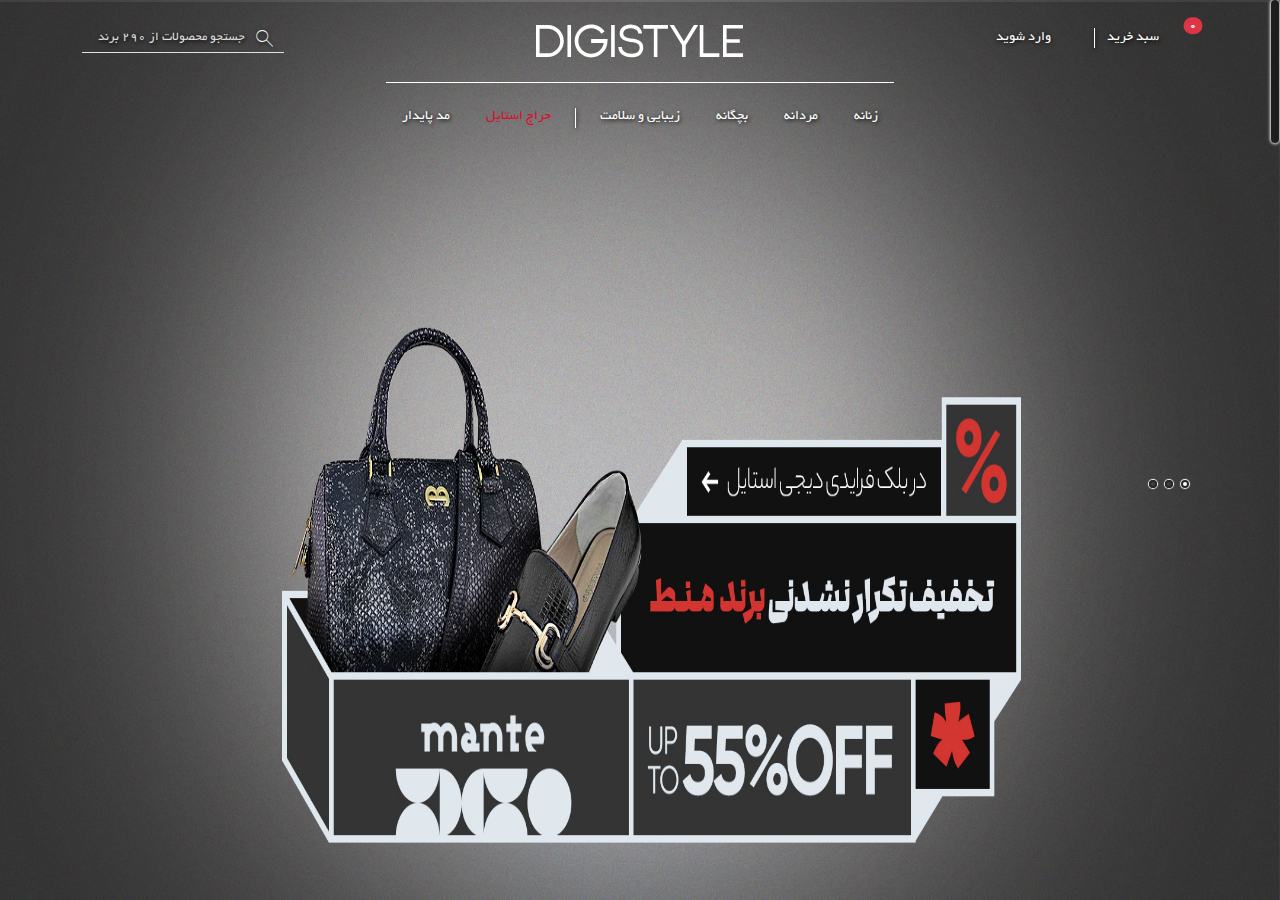
==== index.html @ 7eb0add1 "Create a section of the most popular brands" ====
﻿<!DOCTYPE html>
<html lang="fa" dir="rtl">

<head>
    <meta charset="UTF-8">
    <meta http-equiv="X-UA-Compatible" content="IE=edge">
    <meta name="viewport" content="width=device-width, initial-scale=1.0">
    <title>قالب دیجی استایل</title>

    <link rel="stylesheet" href="./css/bootstrap.rtl.min.css">
    <link rel="stylesheet" href="./css/jquery.custom-scrollbar.css">
    <link rel="stylesheet" href="./css/style.css">

    <link rel="stylesheet" href="./fonticon/css/animation.css">
    <link rel="stylesheet" href="./fonticon/css/fontello-ie7.css">
    <link rel="stylesheet" href="./fonticon/css/fontello.css">
</head>

<body class="BYekan vh-100">

    <!-- bodyBox -->
    <div class="bodyBox mCustomScrollbar HoverSC mCS_noMargin mCS_rightPos overflow-hidden h-100" data-mcs-theme="light">

        <!-- s-header -->
        <section class="s-header vh-100 mb-4">
            <!-- headerBox -->
            <div class="headerBox position-relative d-flex justify-content-center">
                <div class="container header-container mt-4 p-0">
                    <div class="t-header-container container">
                        <div class="t-header-container-box d-flex align-items-start justify-content-between">
                            <div class="r-header-container text-white d-flex align-items-start justify-content-start">
                                <div class="d-flex align-items-center gap-1">
                                    <div class="header-cartBox d-flex align-items-center position-relative">
                                        <span class="cart-badge badge position-absolute translate-middle rounded-pill bg-danger fs-10 pt-1">0</span>
                                        <i class="icon-basket-thin fs-3 text-shadow-dark"></i>
                                        <span class="fs-14 text-shadow-dark">سبد خرید</span>

                                        <div class="header-cart position-absolute start-0 rounded-1 bg-white">
                                            <div class="d-flex justify-content-center align-items-center flex-column py-5 gap-2">
                                                <img src="img/icon/cart-empty.svg" alt="" srcset="">
                                                <span class="fs-5 text-dark mt-1">سبد خرید شما خالی است.</span>

                                                <span class="text-muted mt-5">شاید این صفحات برای شما جذاب باشند</span>
                                                <ul class="list-unstyled d-flex justify-content-center align-items-center gap-2 fs-13">
                                                    <li><a href="#" class="text-info">حراج استایل</a></li>
                                                    <div class="vr-seperator bg-secondary vr-seperator-sm"></div>
                                                    <li><a href="#" class="text-info">برندهای برتر</a></li>
                                                    <div class="vr-seperator bg-secondary vr-seperator-sm"></div>
                                                    <li><a href="#" class="text-info">خانه طراحان ایرانی</a></li>
                                                </ul>
                                            </div>
                                        </div>
                                    </div>
                                    <div class="vr-seperator vr-seperator-md ms-2 box-shadow-dark"></div>
                                    <div class="header-userBox d-flex align-items-center position-relative">
                                        <i class="icon-login-thin fs-3 p-0 m-0 text-shadow-dark"></i>
                                        <span class="fs-14 text-shadow-dark">وارد شوید</span>

                                        <div class="header-user-msg position-absolute bg-white">
                                            <span class="text-dark fs-12 d-block w-100 text-center">وارد حساب کاربری خود
                                                شوید.</span>
                                        </div>
                                    </div>
                                </div>
                            </div>


                            <div class="c-header-container d-flex flex-column px-3">
                                <div class="header-log px-5 pb-4 border-1 border-bottom border-white mb-3 d-flex justify-content-center">
                                    <img src="./img/icon/logo.svg" alt="" srcset="">
                                </div>

                                <!-- header-menu -->
                                <div class="header-menu">
                                    <nav class="nav d-flex align-items-center justify-content-center gap-1">
                                        <li class="nav-item" onmouseenter="openMenu(this)">
                                            <a class="nav-link text-white text-shadow-dark position-relative" href="#">
                                                زنانه
                                                <span class="nav-link-triangle"></span>
                                            </a>
                                            <div class="c-mega-menu position-absolute container bg-white p-0">

                                                <ul class="c-mega-sub-menu border-1 border-bottom border-muted list-unstyled d-flex justify-content-center align-items-center position-relative">
                                                    <li class="c-mega-sub-menu-item fs-15 ">

                                                        <div class="c-mega-sub-menu-title d-flex align-items-center justify-content-center px-4 py-2 gap-2" onmouseenter="showSubMenu(this)">
                                                            <img src="./img/menu-icon/dress.png" alt="" srcset="">
                                                            <span>لباس</span>
                                                        </div>

                                                        <div class="c-mega-sub-menu-body position-absolute vw-100">
                                                            <div class="d-flex align-items-start justify-content-center w-100">
                                                                <div class="c-mega-menu-right mCustomScrollbar col-6">
                                                                    <div class="col-12 d-flex flex-wrap px-3 pb-1">
                                                                        <div class="col-4 d-flex flex-column align-items-start">
                                                                            <h6 class="d-flex align-items-center">خرید لباس زنانه <i class="icon-left-open-1"></i></h6>
                                                                            <ul class="c-mega-menu-cat-list d-flex col-12 flex-column list-unstyled p-0 m-0">
                                                                                <li class="py-2"><a href="#">تی شرت</a>
                                                                                </li>
                                                                                <li class="py-2"><a href="#">پیراهن</a>
                                                                                </li>
                                                                                <li class="py-2"><a href="#">شلوار</a>
                                                                                </li>
                                                                                <li class="py-2"><a href="#">شرت</a>
                                                                                </li>
                                                                                <li class="py-2"><a href="#">تی شرت </a>
                                                                                </li>
                                                                                <li class="py-2"><a href="#">پیراهن
                                                                                        1</a></li>
                                                                                <li class="py-2"><a href="#">شلوار 1</a>
                                                                                </li>
                                                                                <li class="py-2"><a href="#">شرت 1</a>
                                                                                </li>
                                                                            </ul>
                                                                        </div>

                                                                        <div class="col-4 d-flex flex-column align-items-start">
                                                                            <h6 class="d-flex align-items-center">خرید لباس زنانه <i class="icon-left-open-1"></i></h6>
                                                                            <ul class="c-mega-menu-cat-list d-flex col-12 flex-column list-unstyled p-0 m-0">
                                                                                <li class="py-2"><a href="#">تی شرت</a>
                                                                                </li>
                                                                                <li class="py-2"><a href="#">پیراهن</a>
                                                                                </li>
                                                                                <li class="py-2"><a href="#">شلوار</a>
                                                                                </li>
                                                                                <li class="py-2"><a href="#">شرت</a>
                                                                                </li>
                                                                                <li class="py-2"><a href="#">تی شرت </a>
                                                                                </li>
                                                                                <li class="py-2"><a href="#">پیراهن
                                                                                        1</a></li>
                                                                                <li class="py-2"><a href="#">شلوار 1</a>
                                                                                </li>
                                                                                <li class="py-2"><a href="#">شرت 1</a>
                                                                                </li>
                                                                            </ul>
                                                                        </div>

                                                                        <div class="col-4 d-flex flex-column align-items-start">
                                                                            <h6 class="d-flex align-items-center">خرید لباس زنانه <i class="icon-left-open-1"></i></h6>
                                                                            <ul class="c-mega-menu-cat-list d-flex col-12 flex-column list-unstyled p-0 m-0">
                                                                                <li class="py-2"><a href="#">تی شرت</a>
                                                                                </li>
                                                                                <li class="py-2"><a href="#">پیراهن</a>
                                                                                </li>
                                                                                <li class="py-2"><a href="#">شلوار</a>
                                                                                </li>
                                                                                <li class="py-2"><a href="#">شلوار 1</a>
                                                                                </li>
                                                                                <li class="py-2"><a href="#">شرت 1</a>
                                                                                </li>
                                                                            </ul>
                                                                        </div>
                                                                    </div>

                                                                </div>
                                                                <div class="vr-seperator c-mega-menu-seperator align-self-start mt-4 bg-silver col-1">
                                                                </div>
                                                                <div class="c-mega-menu-left col-5 px-4" style="height: 400px;">
                                                                    <h6 class="ps-2">برترین برندهای لباس زنانه</h6>
                                                                    <ul class="c-mega-menu-top-brand d-flex col-12 flex-wrap list-unstyled p-0 m-0">
                                                                        <li class="p-2 col-6">
                                                                            <a href="#"><img src="img/top-brand/1.jpg" alt="" srcset=""></a>
                                                                        </li>
                                                                        <li class="p-2 col-6">
                                                                            <a href="#"><img src="img/top-brand/2.jpg" alt="" srcset=""></a>
                                                                        </li>
                                                                        <li class="p-2 col-6">
                                                                            <a href="#"><img src="img/top-brand/3.jpg" alt="" srcset=""></a>
                                                                        </li>
                                                                        <li class="p-2 col-6">
                                                                            <a href="#"><img src="img/top-brand/4.jpg" alt="" srcset=""></a>
                                                                        </li>
                                                                    </ul>
                                                                </div>
                                                            </div>
                                                        </div>

                                                    </li>
                                                    <li class="c-mega-sub-menu-item fs-15">
                                                        <div class="c-mega-sub-menu-title d-flex align-items-center justify-content-center px-4 py-2 gap-2" onmouseenter="showSubMenu(this)">
                                                            <img src="./img/menu-icon/bag.png" alt="" srcset="">
                                                            <span>کیف</span>
                                                        </div>
                                                        <div class="c-mega-sub-menu-body position-absolute vw-100" style="height: 600px;">
                                                            <div class="d-flex align-items-start justify-content-center w-100">
                                                                <h1>کیف زنانه</h1>
                                                            </div>
                                                        </div>
                                                    </li>
                                                    <li class="c-mega-sub-menu-item fs-15">
                                                        <div class="c-mega-sub-menu-title d-flex align-items-center justify-content-center px-4 py-2 gap-2" onmouseenter="showSubMenu(this)">
                                                            <img src="./img/menu-icon/shoes.png" alt="" srcset="">
                                                            <span>کفش</span>
                                                        </div>
                                                        <div class="c-mega-sub-menu-body position-absolute vw-100" style="height: 600px;">
                                                            <div class="d-flex align-items-start justify-content-center w-100">
                                                                <h1>کفش زنانه</h1>
                                                            </div>
                                                        </div>
                                                    </li>
                                                    <li class="c-mega-sub-menu-item fs-15">
                                                        <div class="c-mega-sub-menu-title d-flex align-items-center justify-content-center px-4 py-2 gap-2" onmouseenter="showSubMenu(this)">
                                                            <img src="./img/menu-icon/sport.png" alt="" srcset="">
                                                            <span>ورزشی</span>
                                                        </div>
                                                        <div class="c-mega-sub-menu-body position-absolute vw-100" style="height: 600px;">
                                                            <div class="d-flex align-items-start justify-content-center w-100">
                                                                <h1>ورزشی زنانه</h1>
                                                            </div>
                                                        </div>

                                                    </li>
                                                </ul>
                                            </div>
                                        </li>
                                        <li class="nav-item" onmouseenter="openMenu(this)">
                                            <a class="nav-link text-white text-shadow-dark position-relative" href="#">
                                                مردانه
                                                <span class="nav-link-triangle"></span>
                                            </a>

                                            <div class="c-mega-menu position-absolute container bg-white p-0">
                                                <ul class="c-mega-sub-menu border-1 border-bottom border-muted list-unstyled d-flex justify-content-center align-items-center position-relative">
                                                    <li class="c-mega-sub-menu-item fs-15">
                                                        <div class="c-mega-sub-menu-title d-flex align-items-center justify-content-center px-4 py-2 gap-2" onmouseenter="showSubMenu(this)">
                                                            <img src="./img/menu-icon/dress.png" alt="" srcset="">
                                                            <span>لباس</span>
                                                        </div>

                                                        <div class="c-mega-sub-menu-body position-absolute vw-100">
                                                            <div class="d-flex align-items-start justify-content-center w-100">
                                                                <div class="c-mega-menu-right mCustomScrollbar col-6">
                                                                    <div class="col-12 d-flex flex-wrap px-3 pb-1">
                                                                        <div class="col-4 d-flex flex-column align-items-start">
                                                                            <h6 class="d-flex align-items-center">خرید لباس زنانه <i class="icon-left-open-1"></i></h6>
                                                                            <ul class="c-mega-menu-cat-list d-flex col-12 flex-column list-unstyled p-0 m-0">
                                                                                <li class="py-2"><a href="#">تی شرت</a>
                                                                                </li>
                                                                                <li class="py-2"><a href="#">پیراهن</a>
                                                                                </li>
                                                                                <li class="py-2"><a href="#">شلوار</a>
                                                                                </li>
                                                                                <li class="py-2"><a href="#">شرت</a>
                                                                                </li>
                                                                                <li class="py-2"><a href="#">تی شرت </a>
                                                                                </li>
                                                                                <li class="py-2"><a href="#">پیراهن
                                                                                        1</a></li>
                                                                                <li class="py-2"><a href="#">شلوار 1</a>
                                                                                </li>
                                                                                <li class="py-2"><a href="#">شرت 1</a>
                                                                                </li>
                                                                            </ul>
                                                                        </div>

                                                                        <div class="col-4 d-flex flex-column align-items-start">
                                                                            <h6 class="d-flex align-items-center">خرید لباس زنانه <i class="icon-left-open-1"></i></h6>
                                                                            <ul class="c-mega-menu-cat-list d-flex col-12 flex-column list-unstyled p-0 m-0">
                                                                                <li class="py-2"><a href="#">تی شرت</a>
                                                                                </li>
                                                                                <li class="py-2"><a href="#">پیراهن</a>
                                                                                </li>
                                                                                <li class="py-2"><a href="#">شلوار</a>
                                                                                </li>
                                                                                <li class="py-2"><a href="#">شرت</a>
                                                                                </li>
                                                                                <li class="py-2"><a href="#">تی شرت </a>
                                                                                </li>
                                                                                <li class="py-2"><a href="#">پیراهن
                                                                                        1</a></li>
                                                                                <li class="py-2"><a href="#">شلوار 1</a>
                                                                                </li>
                                                                                <li class="py-2"><a href="#">شرت 1</a>
                                                                                </li>
                                                                            </ul>
                                                                        </div>

                                                                        <div class="col-4 d-flex flex-column align-items-start">
                                                                            <h6 class="d-flex align-items-center">خرید لباس زنانه <i class="icon-left-open-1"></i></h6>
                                                                            <ul class="c-mega-menu-cat-list d-flex col-12 flex-column list-unstyled p-0 m-0">
                                                                                <li class="py-2"><a href="#">تی شرت</a>
                                                                                </li>
                                                                                <li class="py-2"><a href="#">پیراهن</a>
                                                                                </li>
                                                                                <li class="py-2"><a href="#">شلوار</a>
                                                                                </li>
                                                                                <li class="py-2"><a href="#">شلوار 1</a>
                                                                                </li>
                                                                                <li class="py-2"><a href="#">شرت 1</a>
                                                                                </li>
                                                                            </ul>
                                                                        </div>
                                                                    </div>

                                                                </div>
                                                                <div class="vr-seperator c-mega-menu-seperator align-self-start mt-4 bg-silver col-1">
                                                                </div>
                                                                <div class="c-mega-menu-left col-5 px-4" style="height: 400px;">
                                                                    <h6 class="ps-2">برترین برندهای لباس مردانه</h6>
                                                                    <ul class="c-mega-menu-top-brand d-flex col-12 flex-wrap list-unstyled p-0 m-0">
                                                                        <li class="p-2 col-6">
                                                                            <a href="#"><img src="img/top-brand/1.jpg" alt="" srcset=""></a>
                                                                        </li>
                                                                        <li class="p-2 col-6">
                                                                            <a href="#"><img src="img/top-brand/2.jpg" alt="" srcset=""></a>
                                                                        </li>
                                                                        <li class="p-2 col-6">
                                                                            <a href="#"><img src="img/top-brand/3.jpg" alt="" srcset=""></a>
                                                                        </li>
                                                                        <li class="p-2 col-6">
                                                                            <a href="#"><img src="img/top-brand/4.jpg" alt="" srcset=""></a>
                                                                        </li>
                                                                    </ul>
                                                                </div>
                                                            </div>
                                                        </div>

                                                    </li>
                                                    <li class="c-mega-sub-menu-item fs-15">
                                                        <div class="c-mega-sub-menu-title d-flex align-items-center justify-content-center px-4 py-2 gap-2" onmouseenter="showSubMenu(this)">
                                                            <img src="./img/menu-icon/bag.png" alt="" srcset="">
                                                            <span>کیف</span>
                                                        </div>
                                                        <div class="c-mega-sub-menu-body position-absolute vw-100" style="height: 600px;">
                                                            <div class="d-flex align-items-start justify-content-center w-100">
                                                                <h1>کیف مردانه</h1>
                                                            </div>
                                                        </div>
                                                    </li>
                                                    <li class="c-mega-sub-menu-item fs-15">
                                                        <div class="c-mega-sub-menu-title d-flex align-items-center justify-content-center px-4 py-2 gap-2" onmouseenter="showSubMenu(this)">
                                                            <img src="./img/menu-icon/shoes.png" alt="" srcset="">
                                                            <span>کفش</span>
                                                        </div>
                                                        <div class="c-mega-sub-menu-body position-absolute vw-100" style="height: 600px;">
                                                            <div class="d-flex align-items-start justify-content-center w-100">
                                                                <h1>کفش مردانه</h1>
                                                            </div>
                                                        </div>
                                                    </li>
                                                    <li class="c-mega-sub-menu-item fs-15">
                                                        <div class="c-mega-sub-menu-title d-flex align-items-center justify-content-center px-4 py-2 gap-2" onmouseenter="showSubMenu(this)">
                                                            <img src="./img/menu-icon/sport.png" alt="" srcset="">
                                                            <span>ورزشی</span>
                                                        </div>
                                                        <div class="c-mega-sub-menu-body position-absolute vw-100" style="height: 600px;">
                                                            <div class="d-flex align-items-start justify-content-center w-100">
                                                                <h1>ورزشی مردانه</h1>
                                                            </div>
                                                        </div>

                                                    </li>
                                                </ul>
                                            </div>
                                        </li>
                                        <li class="nav-item" onmouseenter="openMenu(this)">
                                            <a class="nav-link text-white text-shadow-dark position-relative" href="#">
                                                بچگانه
                                                <span class="nav-link-triangle"></span>
                                            </a>
                                            <div class="c-mega-menu position-absolute container bg-white p-0">
                                                <ul class="c-mega-sub-menu border-1 border-bottom border-muted list-unstyled d-flex justify-content-center align-items-center position-relative">
                                                    <li class="c-mega-sub-menu-item fs-15">
                                                        <div class="c-mega-sub-menu-title d-flex align-items-center justify-content-center px-4 py-2 gap-2" onmouseenter="showSubMenu(this)">
                                                            <img src="./img/menu-icon/dress.png" alt="" srcset="">
                                                            <span>لباس</span>
                                                        </div>

                                                        <div class="c-mega-sub-menu-body position-absolute vw-100">
                                                            <div class="d-flex align-items-start justify-content-center w-100">
                                                                <div class="c-mega-menu-right mCustomScrollbar col-6">
                                                                    <div class="col-12 d-flex flex-wrap px-3 pb-1">
                                                                        <div class="col-4 d-flex flex-column align-items-start">
                                                                            <h6 class="d-flex align-items-center">خرید لباس زنانه <i class="icon-left-open-1"></i></h6>
                                                                            <ul class="c-mega-menu-cat-list d-flex col-12 flex-column list-unstyled p-0 m-0">
                                                                                <li class="py-2"><a href="#">تی شرت</a>
                                                                                </li>
                                                                                <li class="py-2"><a href="#">پیراهن</a>
                                                                                </li>
                                                                                <li class="py-2"><a href="#">شلوار</a>
                                                                                </li>
                                                                                <li class="py-2"><a href="#">شرت</a>
                                                                                </li>
                                                                                <li class="py-2"><a href="#">تی شرت </a>
                                                                                </li>
                                                                                <li class="py-2"><a href="#">پیراهن
                                                                                        1</a></li>
                                                                                <li class="py-2"><a href="#">شلوار 1</a>
                                                                                </li>
                                                                                <li class="py-2"><a href="#">شرت 1</a>
                                                                                </li>
                                                                            </ul>
                                                                        </div>

                                                                        <div class="col-4 d-flex flex-column align-items-start">
                                                                            <h6 class="d-flex align-items-center">خرید لباس زنانه <i class="icon-left-open-1"></i></h6>
                                                                            <ul class="c-mega-menu-cat-list d-flex col-12 flex-column list-unstyled p-0 m-0">
                                                                                <li class="py-2"><a href="#">تی شرت</a>
                                                                                </li>
                                                                                <li class="py-2"><a href="#">پیراهن</a>
                                                                                </li>
                                                                                <li class="py-2"><a href="#">شلوار</a>
                                                                                </li>
                                                                                <li class="py-2"><a href="#">شرت</a>
                                                                                </li>
                                                                                <li class="py-2"><a href="#">تی شرت </a>
                                                                                </li>
                                                                                <li class="py-2"><a href="#">پیراهن
                                                                                        1</a></li>
                                                                                <li class="py-2"><a href="#">شلوار 1</a>
                                                                                </li>
                                                                                <li class="py-2"><a href="#">شرت 1</a>
                                                                                </li>
                                                                            </ul>
                                                                        </div>

                                                                        <div class="col-4 d-flex flex-column align-items-start">
                                                                            <h6 class="d-flex align-items-center">خرید لباس زنانه <i class="icon-left-open-1"></i></h6>
                                                                            <ul class="c-mega-menu-cat-list d-flex col-12 flex-column list-unstyled p-0 m-0">
                                                                                <li class="py-2"><a href="#">تی شرت</a>
                                                                                </li>
                                                                                <li class="py-2"><a href="#">پیراهن</a>
                                                                                </li>
                                                                                <li class="py-2"><a href="#">شلوار</a>
                                                                                </li>
                                                                                <li class="py-2"><a href="#">شلوار 1</a>
                                                                                </li>
                                                                                <li class="py-2"><a href="#">شرت 1</a>
                                                                                </li>
                                                                            </ul>
                                                                        </div>
                                                                    </div>

                                                                </div>
                                                                <div class="vr-seperator c-mega-menu-seperator align-self-start mt-4 bg-silver col-1">
                                                                </div>
                                                                <div class="c-mega-menu-left col-5 px-4" style="height: 400px;">
                                                                    <h6 class="ps-2">برترین برندهای لباس بچگانه</h6>
                                                                    <ul class="c-mega-menu-top-brand d-flex col-12 flex-wrap list-unstyled p-0 m-0">
                                                                        <li class="p-2 col-6">
                                                                            <a href="#"><img src="img/top-brand/1.jpg" alt="" srcset=""></a>
                                                                        </li>
                                                                        <li class="p-2 col-6">
                                                                            <a href="#"><img src="img/top-brand/2.jpg" alt="" srcset=""></a>
                                                                        </li>
                                                                        <li class="p-2 col-6">
                                                                            <a href="#"><img src="img/top-brand/3.jpg" alt="" srcset=""></a>
                                                                        </li>
                                                                        <li class="p-2 col-6">
                                                                            <a href="#"><img src="img/top-brand/4.jpg" alt="" srcset=""></a>
                                                                        </li>
                                                                    </ul>
                                                                </div>
                                                            </div>
                                                        </div>

                                                    </li>
                                                    <li class="c-mega-sub-menu-item fs-15">
                                                        <div class="c-mega-sub-menu-title d-flex align-items-center justify-content-center px-4 py-2 gap-2" onmouseenter="showSubMenu(this)">
                                                            <img src="./img/menu-icon/bag.png" alt="" srcset="">
                                                            <span>کیف</span>
                                                        </div>
                                                        <div class="c-mega-sub-menu-body position-absolute vw-100" style="height: 600px;">
                                                            <div class="d-flex align-items-start justify-content-center w-100">
                                                                <h1>کیف بچگانه</h1>
                                                            </div>
                                                        </div>
                                                    </li>
                                                    <li class="c-mega-sub-menu-item fs-15">
                                                        <div class="c-mega-sub-menu-title d-flex align-items-center justify-content-center px-4 py-2 gap-2" onmouseenter="showSubMenu(this)">
                                                            <img src="./img/menu-icon/shoes.png" alt="" srcset="">
                                                            <span>کفش</span>
                                                        </div>
                                                        <div class="c-mega-sub-menu-body position-absolute vw-100" style="height: 600px;">
                                                            <div class="d-flex align-items-start justify-content-center w-100">
                                                                <h1>کفش بچگانه</h1>
                                                            </div>
                                                        </div>
                                                    </li>
                                                    <li class="c-mega-sub-menu-item fs-15">
                                                        <div class="c-mega-sub-menu-title d-flex align-items-center justify-content-center px-4 py-2 gap-2" onmouseenter="showSubMenu(this)">
                                                            <img src="./img/menu-icon/sport.png" alt="" srcset="">
                                                            <span>ورزشی</span>
                                                        </div>
                                                        <div class="c-mega-sub-menu-body position-absolute vw-100" style="height: 600px;">
                                                            <div class="d-flex align-items-start justify-content-center w-100">
                                                                <h1>ورزشی بچگانه</h1>
                                                            </div>
                                                        </div>

                                                    </li>
                                                </ul>
                                            </div>
                                        </li>
                                        <li class="nav-item" onmouseenter="openMenu(this)">
                                            <a class="nav-link text-white text-shadow-dark position-relative" href="#">زیبایی و سلامت</a>
                                        </li>
                                        <div class="vr-seperator vr-seperator-md mx-1 box-shadow-dark"></div>
                                        <li class="nav-item" onmouseenter="openMenu(this)">
                                            <a class="nav-link special text-white" href="#">حراج استایل</a>
                                        </li>
                                        <li class="nav-item" onmouseenter="openMenu(this)">
                                            <a class="nav-link text-white text-shadow-dark position-relative" href="#">مد پایدار</a>
                                        </li>
                                    </nav>
                                </div>
                            </div>
                            <!-- End header-menu -->


                            <div class="l-header-container d-flex justify-content-end align-items-start">
                                <div class="searchBox d-flex align-items-center border-bottom border-1 border-silver pe-3">
                                    <i class="icon-search-thin fs-3 text-white text-shadow-dark"></i>
                                    <span class="text-silver fs-13 text-shadow-dark">جستجو محصولات از 290 برند</span>
                                </div>
                            </div>
                        </div>
                    </div>
                    <!-- t-header-container -->
                </div>

                <!-- Slider -->
                <div class="slider position-absolute top-0 start-0">
                    <div class="position-relative">
                        <ul class="sliderUl border-warning m-0 p-0 d-flex position-relative">
                            <li class="list-unstyled m-0 position-absolute vh-100 vw-100" id="slide-0">
                                <img src="./img/slide-1.jpg" alt="" srcset="">
                            </li>
                            <li class="list-unstyled m-0 position-absolute vh-100 vw-100" id="slide-1">
                                <img src="./img/slide-2.jpg" alt="" srcset="">
                            </li>
                            <li class="list-unstyled m-0 position-absolute vh-100 vw-100" id="slide-2">
                                <img src="./img/slide-3.jpg" alt="" srcset="">
                            </li>
                        </ul>

                        <div class="sliderOperationBox position-absolute">
                            <ul class="list-unstyled sliderPaginateBox d-flex gap-2 d-flex align-items-center justify-content-center">
                                <li class="sliderPaginateItem rounded-circle active" id="sliderPaginateItem-0"></li>
                                <li class="sliderPaginateItem rounded-circle" id="sliderPaginateItem-1"></li>
                                <li class="sliderPaginateItem rounded-circle" id="sliderPaginateItem-2"></li>
                            </ul>
                            <div class="sliderBtnBox d-flex justify-content-between gap-4">
                                <i class="prevSlide icon-arrow-right text-white text-shadow-dark" role="button"></i>
                                <i class="nextSlide icon-arrow-left text-white text-shadow-dark" role="button"></i>
                            </div>

                        </div>
                    </div>
                </div>
                <!-- End Slider -->
            </div>
            <!-- End headerBox -->
        </section>
        <!-- End s-header -->

        <!-- s-weekly-style -->
        <section class="s-weekly-style vh-100 my-5">
            <div class="weekly-style-container container vh-100 py-5 mt-5 position-relative">

                <div class="weekly-style-title d-flex justify-content-between align-items-center position-relative">
                    <h3 class="IRYekan fw-bold bg-white py-2">
                        اســتایلـــ هفتـه
                    </h3>

                    <button type="button" class="btn btn-outline-dark rounded-0 px-4 py-2">خرید همه</button>
                </div>

                <!-- weekly-style-box -->
                <div class="weekly-style-box h-100 d-flex align-items-center">

                    <div class="weekly-style-main-pic my-4 position-relative">
                        <img src="./img/weekly/main.jpg" alt="">
                    </div>

                    <!-- swiper-main -->
                    <div class="swiper-main w-100 d-flex align-items-center mx-4 gap-3 overflow-hidden position-relative" data-m-right="0">

                        <div class="swiper-container d-flex align-items-center">
                            <!-- h-product-items -->
                            <div class="weekly-style-items h-product-items swiper-items d-flex flex-column gap-3 position-relative bg-white">
                                <div class=" h-product-items-top position-relative">
                                    <div class="h-product-overly"></div>
                                    <span class="h-product-items-brand bg-white py-1 px-2 position-relative fs-14">برند</span>
                                    <div class="h-product-items-pic d-flex justify-content-center">
                                        <img src="img/weekly/1.jpg" alt="">
                                    </div>
                                    <div class="h-product-items-size position-absolute">
                                        <div class="h-product-items-size-top d-flex justify-content-between">
                                            <span class="bg-white d-inline-block p-2 fs-14">تک سایز</span>
                                            <span class="h-product-items-off text-white d-inline-block p-2 fs-14">40%</span>
                                        </div>
                                        <div class="bg-white d-flex align-items-center gap-3 p-2 w-100 fs-14">
                                            <a href="#" class="text-dark">L</a>
                                            <a href="#" class="text-dark">M</a>
                                        </div>
                                    </div>
                                </div>
                                <div class="h-product-items-bottom position-relative bg-white d-flex flex-column gap-2 pt-2">
                                    <a href="#" class="text-dark">مانتو کتی زنانه سرژه مدل 216587 یقه پهن سرشانه پیل...</a>
                                    <div class="d-flex align-items-center justify-content-end">
                                        <span class="fs-5">1,499,000</span>
                                        <i class="icon-toman-1 fs-3"></i>
                                    </div>
                                </div>
                            </div>
                            <!-- End h-product-items -->

                            <!-- h-product-items -->
                            <div class="weekly-style-items h-product-items swiper-items d-flex flex-column gap-3 position-relative bg-white">
                                <div class=" h-product-items-top position-relative">
                                    <div class="h-product-overly"></div>
                                    <span class="h-product-items-brand bg-white py-1 px-2 position-relative fs-14">برند</span>
                                    <div class="h-product-items-pic d-flex justify-content-center">
                                        <img src="img/weekly/2.jpg" alt="">
                                    </div>
                                    <div class="h-product-items-size position-absolute">
                                        <div class="h-product-items-size-top d-flex justify-content-between">
                                            <span class="bg-white d-inline-block p-2 fs-14">تک سایز</span>
                                            <span class="h-product-items-off text-white d-inline-block p-2 fs-14">40%</span>
                                        </div>
                                        <div class="bg-white d-flex align-items-center gap-3 p-2 w-100 fs-14">
                                            <a href="#" class="text-dark">L</a>
                                            <a href="#" class="text-dark">M</a>
                                        </div>
                                    </div>
                                </div>
                                <div class="h-product-items-bottom position-relative bg-white d-flex flex-column gap-2 pt-2">
                                    <a href="#" class="text-dark">مانتو کتی زنانه سرژه مدل 216587 یقه پهن سرشانه پیل...</a>
                                    <div class="d-flex align-items-center justify-content-end">
                                        <span class="fs-5">1,499,000</span>
                                        <i class="icon-toman-1 fs-3"></i>
                                    </div>
                                </div>
                            </div>
                            <!-- End h-product-items -->
                            <!-- h-product-items -->
                            <div class="weekly-style-items h-product-items swiper-items d-flex flex-column gap-3 position-relative bg-white">
                                <div class=" h-product-items-top position-relative">
                                    <div class="h-product-overly"></div>
                                    <span class="h-product-items-brand bg-white py-1 px-2 position-relative fs-14">برند</span>
                                    <div class="h-product-items-pic d-flex justify-content-center">
                                        <img src="img/weekly/3.jpg" alt="">
                                    </div>
                                    <div class="h-product-items-size position-absolute">
                                        <div class="h-product-items-size-top d-flex justify-content-between">
                                            <span class="bg-white d-inline-block p-2 fs-14">تک سایز</span>
                                            <span class="h-product-items-off text-white d-inline-block p-2 fs-14">40%</span>
                                        </div>
                                        <div class="bg-white d-flex align-items-center gap-3 p-2 w-100 fs-14">
                                            <a href="#" class="text-dark">L</a>
                                            <a href="#" class="text-dark">M</a>
                                        </div>
                                    </div>
                                </div>
                                <div class="h-product-items-bottom position-relative bg-white d-flex flex-column gap-2 pt-2">
                                    <a href="#" class="text-dark">مانتو کتی زنانه سرژه مدل 216587 یقه پهن سرشانه پیل...</a>
                                    <div class="d-flex align-items-center justify-content-end">
                                        <span class="fs-5">1,499,000</span>
                                        <i class="icon-toman-1 fs-3"></i>
                                    </div>
                                </div>
                            </div>
                            <!-- End h-product-items -->

                            <!-- h-product-items -->
                            <div class="weekly-style-items h-product-items swiper-items d-flex flex-column gap-3 position-relative bg-white">
                                <div class=" h-product-items-top position-relative">
                                    <div class="h-product-overly"></div>
                                    <span class="h-product-items-brand bg-white py-1 px-2 position-relative fs-14">برند</span>
                                    <div class="h-product-items-pic d-flex justify-content-center">
                                        <img src="img/weekly/4.jpg" alt="">
                                    </div>
                                    <div class="h-product-items-size position-absolute">
                                        <div class="h-product-items-size-top d-flex justify-content-between">
                                            <span class="bg-white d-inline-block p-2 fs-14">تک سایز</span>
                                            <span class="h-product-items-off text-white d-inline-block p-2 fs-14">40%</span>
                                        </div>
                                        <div class="bg-white d-flex align-items-center gap-3 p-2 w-100 fs-14">
                                            <a href="#" class="text-dark">L</a>
                                            <a href="#" class="text-dark">M</a>
                                        </div>
                                    </div>
                                </div>
                                <div class="h-product-items-bottom position-relative bg-white d-flex flex-column gap-2 pt-2">
                                    <a href="#" class="text-dark">مانتو کتی زنانه سرژه مدل 216587 یقه پهن سرشانه پیل...</a>
                                    <div class="d-flex align-items-center justify-content-end">
                                        <span class="fs-5">1,499,000</span>
                                        <i class="icon-toman-1 fs-3"></i>
                                    </div>
                                </div>
                            </div>
                            <!-- End h-product-items -->

                        </div>

                        <button type="button" class="swiper-btn swiper-btn-prev icon-right fs-3 px-2 py-3 position-absolute btn btn-light p-0 text-muted disabled" disabled>
                        </button>
                        <button type="button" class="swiper-btn swiper-btn-next icon-left fs-3 px-2 py-3 position-absolute btn btn-light p-0 text-muted">
                        </button>

                    </div>
                    <!-- End swiper-main -->

                </div>
                <!-- End weekly-style-box -->

                <div class="weekly-style-line border border-1 border-dark position-absolute" style="top:30px;"></div>
            </div>

        </section>
        <!-- End s-weekly-style -->


        <!-- s-category-tab -->
        <section class="s-category-tab vh-100 my-5">
            <div class="category-tab-container container">
                <nav class="category-tab-nav">
                    <ul class="nav nav-tabs d-flex justify-content-center gap-2 align-items-center pt-3" role="tablist">
                        <li class="nav-item" role="presentation">
                            <button class="nav-link active fs-5" id="home-tab" data-bs-toggle="tab" data-bs-target="#tab-pane-0" type="button" role="tab" aria-selected="true">مردانه</button>
                        </li>
                        <li class="nav-item" role="presentation">
                            <button class="nav-link fs-5" id="profile-tab" data-bs-toggle="tab" data-bs-target="#tab-pane-1" type="button" role="tab" aria-selected="false">زنانه</button>
                        </li>
                        <li class="nav-item" role="presentation">
                            <button class="nav-link fs-5" id="contact-tab" data-bs-toggle="tab" data-bs-target="#tab-pane-2" type="button" role="tab" aria-selected="false">بچگانه</button>
                        </li>
                        <li class="nav-item" role="presentation">
                            <button class="nav-link fs-5" id="disabled-tab" data-bs-toggle="tab" data-bs-target="#tab-pane-3" type="button" role="tab" aria-selected="false">زیبایی و سلامت</button>
                        </li>
                    </ul>
                </nav>


                <div class="category-tab-content tab-content mt-4">
                    <div class="tab-pane fade show active" id="tab-pane-0" role="tabpanel" tabindex="0">
                        <div class="col-12 d-flex align-items-center flex-wrap">
                            <div class="col-12 p-2">
                                <a href="#" class="category-tab-link position-relative text-black-50">
                                    <img src="img/category-tab/1.jpg" alt="" class="category-tab-img">
                                    <span class="position-absolute bottom-0 start-0 px-3 py-2 bg-white fs-18">لباس مردانه</span>
                                </a>
                            </div>

                            <div class="col-4 p-2">
                                <a href="#" class="category-tab-link position-relative text-black-50">
                                    <img src="img/category-tab/2.jpg" alt="" class="category-tab-img">
                                    <span class="position-absolute bottom-0 start-0 px-3 py-2 bg-white fs-18">کفش مردانه</span>
                                </a>
                            </div>

                            <div class="col-4 p-2">
                                <a href="#" class="category-tab-link position-relative text-black-50">
                                    <img src="img/category-tab/3.jpg" alt="" class="category-tab-img">
                                    <span class="position-absolute bottom-0 start-0 px-3 py-2 bg-white fs-18">اکسسوری مردانه</span>
                                </a>
                            </div>

                            <div class="col-4 p-2">
                                <a href="#" class="category-tab-link position-relative text-black-50">
                                    <img src="img/category-tab/4.jpg" alt="" class="category-tab-img">
                                    <span class="position-absolute bottom-0 start-0 px-3 py-2 bg-white fs-18">ورزشی مردانه</span>
                                </a>
                            </div>
                        </div>
                    </div>


                    <div class="tab-pane fade" id="tab-pane-1" role="tabpanel" tabindex="0">
                        <div class="col-12 d-flex align-items-center flex-wrap">
                            <div class="col-12 p-2">
                                <a href="#" class="category-tab-link position-relative text-black-50">
                                    <img src="img/category-tab/1-1.jpg" alt="" class="category-tab-img">
                                    <span class="position-absolute bottom-0 start-0 px-3 py-2 bg-white fs-18">لباس زنانه</span>
                                </a>
                            </div>

                            <div class="col-4 p-2">
                                <a href="#" class="category-tab-link position-relative text-black-50">
                                    <img src="img/category-tab/1-2.jpg" alt="" class="category-tab-img">
                                    <span class="position-absolute bottom-0 start-0 px-3 py-2 bg-white fs-18">کفش زنانه</span>
                                </a>
                            </div>

                            <div class="col-4 p-2">
                                <a href="#" class="category-tab-link position-relative text-black-50">
                                    <img src="img/category-tab/1-3.jpg" alt="" class="category-tab-img">
                                    <span class="position-absolute bottom-0 start-0 px-3 py-2 bg-white fs-18">اکسسوری زنانه</span>
                                </a>
                            </div>

                            <div class="col-4 p-2">
                                <a href="#" class="category-tab-link position-relative text-black-50">
                                    <img src="img/category-tab/1-4.jpg" alt="" class="category-tab-img">
                                    <span class="position-absolute bottom-0 start-0 px-3 py-2 bg-white fs-18">ورزشی زنانه</span>
                                </a>
                            </div>
                        </div>
                    </div>

                    <div class="tab-pane fade" id="tab-pane-2" role="tabpanel" tabindex="0">
                        <div class="col-12 d-flex align-items-center flex-wrap">
                            <div class="col-12 p-2">
                                <a href="#" class="category-tab-link position-relative text-black-50">
                                    <img src="img/category-tab/2-1.jpg" alt="" class="category-tab-img">
                                    <span class="position-absolute bottom-0 start-0 px-3 py-2 bg-white fs-18">لباس زنانه</span>
                                </a>
                            </div>

                            <div class="col-6 p-2">
                                <a href="#" class="category-tab-link position-relative text-black-50">
                                    <img src="img/category-tab/2-2.jpg" alt="" class="category-tab-img">
                                    <span class="position-absolute bottom-0 start-0 px-3 py-2 bg-white fs-18">کفش زنانه</span>
                                </a>
                            </div>

                            <div class="col-6 p-2">
                                <a href="#" class="category-tab-link position-relative text-black-50">
                                    <img src="img/category-tab/2-3.jpg" alt="" class="category-tab-img">
                                    <span class="position-absolute bottom-0 start-0 px-3 py-2 bg-white fs-18">اکسسوری زنانه</span>
                                </a>
                            </div>
                        </div>
                    </div>
                    <div class="tab-pane fade" id="tab-pane-3" role="tabpanel" tabindex="0">
                        <div class="col-12 d-flex align-items-center flex-wrap">
                            <div class="col-12 p-2">
                                <a href="#" class="category-tab-link position-relative text-black-50">
                                    <img src="img/category-tab/3-1.jpg" alt="" class="category-tab-img">
                                    <span class="position-absolute bottom-0 start-0 px-3 py-2 bg-white fs-18">لباس زنانه</span>
                                </a>
                            </div>

                            <div class="col-3 p-2">
                                <a href="#" class="category-tab-link position-relative text-black-50">
                                    <img src="img/category-tab/3-2.jpg" alt="" class="category-tab-img">
                                    <span class="position-absolute bottom-0 start-0 px-3 py-2 bg-white fs-18">کفش زنانه</span>
                                </a>
                            </div>

                            <div class="col-3 p-2">
                                <a href="#" class="category-tab-link position-relative text-black-50">
                                    <img src="img/category-tab/3-3.jpg" alt="" class="category-tab-img">
                                    <span class="position-absolute bottom-0 start-0 px-3 py-2 bg-white fs-18">اکسسوری زنانه</span>
                                </a>
                            </div>

                            <div class="col-3 p-2">
                                <a href="#" class="category-tab-link position-relative text-black-50">
                                    <img src="img/category-tab/3-4.jpg" alt="" class="category-tab-img">
                                    <span class="position-absolute bottom-0 start-0 px-3 py-2 bg-white fs-18">کفش زنانه</span>
                                </a>
                            </div>

                            <div class="col-3 p-2">
                                <a href="#" class="category-tab-link position-relative text-black-50">
                                    <img src="img/category-tab/3-5.jpg" alt="" class="category-tab-img">
                                    <span class="position-absolute bottom-0 start-0 px-3 py-2 bg-white fs-18">اکسسوری زنانه</span>
                                </a>
                            </div>
                        </div>
                    </div>
                </div>

            </div>
        </section>
        <!-- End s-category-tab -->

        <!-- s-bestselling -->
        <section class="s-bestselling m-0 d-flex align-items-center">
            <div class="bestselling-container container d-flex py-5 mt-5 position-relative">

                <div class="bestselling-right col-2 d-flex flex-column align-items-start justify-content-between h-100">
                    <span class="IRYekan fw-bold fs-4"> پرفـــروش تریـن‌های اخــیــــــــر </span>
                    <button type="button" class="btn btn-outline-dark py-2 px-3 rounded-0">مشاهده همه</button>
                </div>

                <!-- swiper-main -->
                <div class="swiper-main w-100 d-flex overflow-hidden position-relative" data-m-right="0">

                    <div class="swiper-container d-flex align-items-center">
                        <!-- h-product-items -->
                        <div class="bestselling-items h-product-items swiper-items d-flex flex-column gap-3 position-relative bg-white">
                            <div class=" h-product-items-top position-relative">
                                <div class="h-product-overly"></div>
                                <span class="h-product-items-brand bg-white py-1 px-2 position-relative fs-14">برند</span>
                                <div class="h-product-items-pic d-flex justify-content-center">
                                    <img src="img/bestsell/1.jpg" alt="">
                                </div>
                                <div class="h-product-items-size position-absolute">
                                    <div class="h-product-items-size-top d-flex justify-content-between">
                                        <span class="bg-white d-inline-block p-2 fs-14">تک سایز</span>
                                        <span class="h-product-items-off text-white d-inline-block p-2 fs-14">40%</span>
                                    </div>
                                    <div class="bg-white d-flex align-items-center gap-3 p-2 w-100 fs-14">
                                        <a href="#" class="text-dark">L</a>
                                        <a href="#" class="text-dark">M</a>
                                    </div>
                                </div>
                            </div>
                            <div class="h-product-items-bottom position-relative bg-white d-flex flex-column gap-2 pt-2">
                                <a href="#" class="text-dark">مانتو کتی زنانه سرژه مدل 216587 یقه پهن سرشانه پیل...</a>
                                <div class="d-flex align-items-center justify-content-end">
                                    <span class="fs-5">1,499,000</span>
                                    <i class="icon-toman-1 fs-3"></i>
                                </div>
                            </div>
                        </div>
                        <!-- End h-product-items -->

                        <!-- h-product-items -->
                        <div class="bestselling-items h-product-items swiper-items d-flex flex-column gap-3 position-relative bg-white">
                            <div class=" h-product-items-top position-relative">
                                <div class="h-product-overly"></div>
                                <span class="h-product-items-brand bg-white py-1 px-2 position-relative fs-14">برند</span>
                                <div class="h-product-items-pic d-flex justify-content-center">
                                    <img src="img/bestsell/2.jpg" alt="">
                                </div>
                                <div class="h-product-items-size position-absolute">
                                    <div class="h-product-items-size-top d-flex justify-content-between">
                                        <span class="bg-white d-inline-block p-2 fs-14">تک سایز</span>
                                        <span class="h-product-items-off text-white d-inline-block p-2 fs-14">40%</span>
                                    </div>
                                    <div class="bg-white d-flex align-items-center gap-3 p-2 w-100 fs-14">
                                        <a href="#" class="text-dark">L</a>
                                        <a href="#" class="text-dark">M</a>
                                    </div>
                                </div>
                            </div>
                            <div class="h-product-items-bottom position-relative bg-white d-flex flex-column gap-2 pt-2">
                                <a href="#" class="text-dark">مانتو کتی زنانه سرژه مدل 216587 یقه پهن سرشانه پیل...</a>
                                <div class="d-flex align-items-center justify-content-end">
                                    <span class="fs-5">1,499,000</span>
                                    <i class="icon-toman-1 fs-3"></i>
                                </div>
                            </div>
                        </div>
                        <!-- End h-product-items -->

                        <!-- h-product-items -->
                        <div class="bestselling-items h-product-items swiper-items d-flex flex-column gap-3 position-relative bg-white">
                            <div class=" h-product-items-top position-relative">
                                <div class="h-product-overly"></div>
                                <span class="h-product-items-brand bg-white py-1 px-2 position-relative fs-14">برند</span>
                                <div class="h-product-items-pic d-flex justify-content-center">
                                    <img src="img/bestsell/3.jpg" alt="">
                                </div>
                                <div class="h-product-items-size position-absolute">
                                    <div class="h-product-items-size-top d-flex justify-content-between">
                                        <span class="bg-white d-inline-block p-2 fs-14">تک سایز</span>
                                        <span class="h-product-items-off text-white d-inline-block p-2 fs-14">40%</span>
                                    </div>
                                    <div class="bg-white d-flex align-items-center gap-3 p-2 w-100 fs-14">
                                        <a href="#" class="text-dark">L</a>
                                        <a href="#" class="text-dark">M</a>
                                    </div>
                                </div>
                            </div>
                            <div class="h-product-items-bottom position-relative bg-white d-flex flex-column gap-2 pt-2">
                                <a href="#" class="text-dark">مانتو کتی زنانه سرژه مدل 216587 یقه پهن سرشانه پیل...</a>
                                <div class="d-flex align-items-center justify-content-end">
                                    <span class="fs-5">1,499,000</span>
                                    <i class="icon-toman-1 fs-3"></i>
                                </div>
                            </div>
                        </div>
                        <!-- End h-product-items -->

                        <!-- h-product-items -->
                        <div class="bestselling-items h-product-items swiper-items d-flex flex-column gap-3 position-relative bg-white">
                            <div class=" h-product-items-top position-relative">
                                <div class="h-product-overly"></div>
                                <span class="h-product-items-brand bg-white py-1 px-2 position-relative fs-14">برند</span>
                                <div class="h-product-items-pic d-flex justify-content-center">
                                    <img src="img/bestsell/4.jpg" alt="">
                                </div>
                                <div class="h-product-items-size position-absolute">
                                    <div class="h-product-items-size-top d-flex justify-content-between">
                                        <span class="bg-white d-inline-block p-2 fs-14">تک سایز</span>
                                        <span class="h-product-items-off text-white d-inline-block p-2 fs-14">40%</span>
                                    </div>
                                    <div class="bg-white d-flex align-items-center gap-3 p-2 w-100 fs-14">
                                        <a href="#" class="text-dark">L</a>
                                        <a href="#" class="text-dark">M</a>
                                    </div>
                                </div>
                            </div>
                            <div class="h-product-items-bottom position-relative bg-white d-flex flex-column gap-2 pt-2">
                                <a href="#" class="text-dark">مانتو کتی زنانه سرژه مدل 216587 یقه پهن سرشانه پیل...</a>
                                <div class="d-flex align-items-center justify-content-end">
                                    <span class="fs-5">1,499,000</span>
                                    <i class="icon-toman-1 fs-3"></i>
                                </div>
                            </div>
                        </div>
                        <!-- End h-product-items -->

                        <!-- h-product-items -->
                        <div class="bestselling-items h-product-items swiper-items d-flex flex-column gap-3 position-relative bg-white">
                            <div class=" h-product-items-top position-relative">
                                <div class="h-product-overly"></div>
                                <span class="h-product-items-brand bg-white py-1 px-2 position-relative fs-14">برند</span>
                                <div class="h-product-items-pic d-flex justify-content-center">
                                    <img src="img/bestsell/5.jpg" alt="">
                                </div>
                                <div class="h-product-items-size position-absolute">
                                    <div class="h-product-items-size-top d-flex justify-content-between">
                                        <span class="bg-white d-inline-block p-2 fs-14">تک سایز</span>
                                        <span class="h-product-items-off text-white d-inline-block p-2 fs-14">40%</span>
                                    </div>
                                    <div class="bg-white d-flex align-items-center gap-3 p-2 w-100 fs-14">
                                        <a href="#" class="text-dark">L</a>
                                        <a href="#" class="text-dark">M</a>
                                    </div>
                                </div>
                            </div>
                            <div class="h-product-items-bottom position-relative bg-white d-flex flex-column gap-2 pt-2">
                                <a href="#" class="text-dark">مانتو کتی زنانه سرژه مدل 216587 یقه پهن سرشانه پیل...</a>
                                <div class="d-flex align-items-center justify-content-end">
                                    <span class="fs-5">1,499,000</span>
                                    <i class="icon-toman-1 fs-3"></i>
                                </div>
                            </div>
                        </div>
                        <!-- End h-product-items -->

                        <!-- h-product-items -->
                        <div class="bestselling-items h-product-items swiper-items d-flex flex-column gap-3 position-relative bg-white">
                            <div class=" h-product-items-top position-relative">
                                <div class="h-product-overly"></div>
                                <span class="h-product-items-brand bg-white py-1 px-2 position-relative fs-14">برند</span>
                                <div class="h-product-items-pic d-flex justify-content-center">
                                    <img src="img/bestsell/6.jpg" alt="">
                                </div>
                                <div class="h-product-items-size position-absolute">
                                    <div class="h-product-items-size-top d-flex justify-content-between">
                                        <span class="bg-white d-inline-block p-2 fs-14">تک سایز</span>
                                        <span class="h-product-items-off text-white d-inline-block p-2 fs-14">40%</span>
                                    </div>
                                    <div class="bg-white d-flex align-items-center gap-3 p-2 w-100 fs-14">
                                        <a href="#" class="text-dark">L</a>
                                        <a href="#" class="text-dark">M</a>
                                    </div>
                                </div>
                            </div>
                            <div class="h-product-items-bottom position-relative bg-white d-flex flex-column gap-2 pt-2">
                                <a href="#" class="text-dark">مانتو کتی زنانه سرژه مدل 216587 یقه پهن سرشانه پیل...</a>
                                <div class="d-flex align-items-center justify-content-end">
                                    <span class="fs-5">1,499,000</span>
                                    <i class="icon-toman-1 fs-3"></i>
                                </div>
                            </div>
                        </div>
                        <!-- End h-product-items -->

                    </div>


                    <button type="button" class="swiper-btn swiper-btn-prev icon-right fs-3 px-2 py-3 position-absolute btn btn-light p-0 text-muted disabled" disabled>
                    </button>
                    <button type="button" class="swiper-btn swiper-btn-next icon-left fs-3 px-2 py-3 position-absolute btn btn-light p-0 text-muted">
                    </button>

                </div>
                <!-- End swiper-main -->
            </div>
        </section>
        <!-- End s-bestselling -->


        <!-- s-popular-brands -->
        <section class="s-popular-brands my-5 position-relative">
            <div class="popular-brands-title container d-flex align-items-center justify-content-between py-3">
                <span class="IRYekan fs-3 fw-bolder">محــبوبــــ‌ترینــ بــرنــدها</span>
                <a href="#" class="text-dark">
                    <div class="d-flex align-items-center gap-1">
                        <span class="fs-6 align-middle">مشاهده همه برندها</span>
                        <i class="icon-left "></i>
                    </div>
                </a>
            </div>
            <!-- popular-brands-main -->
            <div class="popular-brands-main position-relative vw-100 vh-100">
                <!-- popular-brands-container -->
                <div class="popular-brands-container container position-relative vh-100 mb-3">
                    <div class="popular-brands-box h-100 d-flex align-items-start col-12">
                        <div class="popular-brands-icon d-flex flex-column align-items-center justify-content-center gap-2 col-2">
                            <div class="w-100 text-center">
                                <img src="img/popular-brands/brand/1.png" alt="" class="w-50">
                            </div>
                            <a href="#" class="text-dark">
                                <div class="d-flex align-items-center gap-1">
                                    <span class="fs-6 align-middle">مشاهده همه محصولات</span>
                                    <i class="icon-left "></i>
                                </div>
                            </a>
                        </div>
                        <div class="popular-brands-product d-flex align-items-start h-100 col-10 px-2 pt-5">

                            <!-- h-product-items -->
                            <div class="popular-brands-product-items h-product-items col-4 px-2 d-flex flex-column gap-3 position-relative">
                                <div class=" h-product-items-top position-relative bg-white">
                                    <div class="h-product-overly"></div>
                                    <span class="h-product-items-brand bg-white py-1 px-2 position-relative fs-14">برند</span>
                                    <div class="h-product-items-pic d-flex justify-content-center">
                                        <img src="img/popular-brands/product/1.jpg" alt="">
                                    </div>
                                    <div class="h-product-items-size position-absolute">
                                        <div class="h-product-items-size-top d-flex justify-content-between">
                                            <span class="bg-white d-inline-block p-2 fs-14">تک سایز</span>
                                            <span class="h-product-items-off text-white d-inline-block p-2 fs-14">40%</span>
                                        </div>
                                        <div class="bg-white d-flex align-items-center gap-3 p-2 w-100 fs-14">
                                            <a href="#" class="text-dark">L</a>
                                            <a href="#" class="text-dark">M</a>
                                        </div>
                                    </div>
                                </div>
                                <div class="h-product-items-bottom position-relative bg-white d-flex flex-column gap-2 pt-2">
                                    <a href="#" class="text-dark">مانتو کتی زنانه سرژه مدل 216587 یقه پهن سرشانه پیل...</a>
                                    <div class="d-flex align-items-center justify-content-end">
                                        <span class="fs-5">1,499,000</span>
                                        <i class="icon-toman-1 fs-3"></i>
                                    </div>
                                </div>
                            </div>
                            <!-- End h-product-items -->

                            <!-- h-product-items -->
                            <div class="popular-brands-product-items h-product-items col-4 px-2 d-flex flex-column gap-3 position-relative">
                                <div class=" h-product-items-top position-relative  bg-white">
                                    <div class="h-product-overly"></div>
                                    <span class="h-product-items-brand bg-white py-1 px-2 position-relative fs-14">برند</span>
                                    <div class="h-product-items-pic d-flex justify-content-center">
                                        <img src="img/popular-brands/product/2.jpg" alt="">
                                    </div>
                                    <div class="h-product-items-size position-absolute">
                                        <div class="h-product-items-size-top d-flex justify-content-between">
                                            <span class="bg-white d-inline-block p-2 fs-14">تک سایز</span>
                                            <span class="h-product-items-off text-white d-inline-block p-2 fs-14">40%</span>
                                        </div>
                                        <div class="bg-white d-flex align-items-center gap-3 p-2 w-100 fs-14">
                                            <a href="#" class="text-dark">L</a>
                                            <a href="#" class="text-dark">M</a>
                                        </div>
                                    </div>
                                </div>
                                <div class="h-product-items-bottom position-relative bg-white d-flex flex-column gap-2 pt-2">
                                    <a href="#" class="text-dark">مانتو کتی زنانه سرژه مدل 216587 یقه پهن سرشانه پیل...</a>
                                    <div class="d-flex align-items-center justify-content-end">
                                        <span class="fs-5">1,499,000</span>
                                        <i class="icon-toman-1 fs-3"></i>
                                    </div>
                                </div>
                            </div>
                            <!-- End h-product-items -->

                            <!-- h-product-items -->
                            <div class="popular-brands-product-items h-product-items col-4 px-2 d-flex flex-column gap-3 position-relative">
                                <div class=" h-product-items-top position-relative  bg-white">
                                    <div class="h-product-overly"></div>
                                    <span class="h-product-items-brand bg-white py-1 px-2 position-relative fs-14">برند</span>
                                    <div class="h-product-items-pic d-flex justify-content-center">
                                        <img src="img/popular-brands/product/3.jpg" alt="">
                                    </div>
                                    <div class="h-product-items-size position-absolute">
                                        <div class="h-product-items-size-top d-flex justify-content-between">
                                            <span class="bg-white d-inline-block p-2 fs-14">تک سایز</span>
                                            <span class="h-product-items-off text-white d-inline-block p-2 fs-14">40%</span>
                                        </div>
                                        <div class="bg-white d-flex align-items-center gap-3 p-2 w-100 fs-14">
                                            <a href="#" class="text-dark">L</a>
                                            <a href="#" class="text-dark">M</a>
                                        </div>
                                    </div>
                                </div>
                                <div class="h-product-items-bottom position-relative bg-white d-flex flex-column gap-2 pt-2">
                                    <a href="#" class="text-dark">مانتو کتی زنانه سرژه مدل 216587 یقه پهن سرشانه پیل...</a>
                                    <div class="d-flex align-items-center justify-content-end">
                                        <span class="fs-5">1,499,000</span>
                                        <i class="icon-toman-1 fs-3"></i>
                                    </div>
                                </div>
                            </div>
                            <!-- End h-product-items -->

                        </div>
                    </div>
                </div>
                <!-- End popular-brands-container -->
                <div class="popular-brands-line vw-100 position-absolute">
                </div>
            </div>
            <!-- End popular-brands-main -->

            <!-- popular-brands-main -->
            <div class="popular-brands-main position-relative vw-100 vh-100">
                <!-- popular-brands-container -->
                <div class="popular-brands-container container position-relative vh-100">
                    <div class="popular-brands-box h-100 d-flex flex-row-reverse align-items-start col-12">
                        <div class="popular-brands-icon d-flex flex-column align-items-center justify-content-center gap-2 col-2">
                            <div class="w-100 text-center">
                                <img src="img/popular-brands/brand/1.png" alt="" class="w-50">
                            </div>
                            <a href="#" class="text-dark">
                                <div class="d-flex align-items-center gap-1">
                                    <span class="fs-6 align-middle">مشاهده همه محصولات</span>
                                    <i class="icon-left "></i>
                                </div>
                            </a>
                        </div>
                        <div class="popular-brands-product d-flex align-items-start h-100 col-10 px-2 pt-5">

                            <!-- h-product-items -->
                            <div class="popular-brands-product-items h-product-items col-4 px-2 d-flex flex-column gap-3 position-relative">
                                <div class=" h-product-items-top position-relative bg-white">
                                    <div class="h-product-overly"></div>
                                    <span class="h-product-items-brand bg-white py-1 px-2 position-relative fs-14">برند</span>
                                    <div class="h-product-items-pic d-flex justify-content-center">
                                        <img src="img/popular-brands/product/1.jpg" alt="">
                                    </div>
                                    <div class="h-product-items-size position-absolute">
                                        <div class="h-product-items-size-top d-flex justify-content-between">
                                            <span class="bg-white d-inline-block p-2 fs-14">تک سایز</span>
                                            <span class="h-product-items-off text-white d-inline-block p-2 fs-14">40%</span>
                                        </div>
                                        <div class="bg-white d-flex align-items-center gap-3 p-2 w-100 fs-14">
                                            <a href="#" class="text-dark">L</a>
                                            <a href="#" class="text-dark">M</a>
                                        </div>
                                    </div>
                                </div>
                                <div class="h-product-items-bottom position-relative bg-white d-flex flex-column gap-2 pt-2">
                                    <a href="#" class="text-dark">مانتو کتی زنانه سرژه مدل 216587 یقه پهن سرشانه پیل...</a>
                                    <div class="d-flex align-items-center justify-content-end">
                                        <span class="fs-5">1,499,000</span>
                                        <i class="icon-toman-1 fs-3"></i>
                                    </div>
                                </div>
                            </div>
                            <!-- End h-product-items -->

                            <!-- h-product-items -->
                            <div class="popular-brands-product-items h-product-items col-4 px-2 d-flex flex-column gap-3 position-relative">
                                <div class=" h-product-items-top position-relative  bg-white">
                                    <div class="h-product-overly"></div>
                                    <span class="h-product-items-brand bg-white py-1 px-2 position-relative fs-14">برند</span>
                                    <div class="h-product-items-pic d-flex justify-content-center">
                                        <img src="img/popular-brands/product/2.jpg" alt="">
                                    </div>
                                    <div class="h-product-items-size position-absolute">
                                        <div class="h-product-items-size-top d-flex justify-content-between">
                                            <span class="bg-white d-inline-block p-2 fs-14">تک سایز</span>
                                            <span class="h-product-items-off text-white d-inline-block p-2 fs-14">40%</span>
                                        </div>
                                        <div class="bg-white d-flex align-items-center gap-3 p-2 w-100 fs-14">
                                            <a href="#" class="text-dark">L</a>
                                            <a href="#" class="text-dark">M</a>
                                        </div>
                                    </div>
                                </div>
                                <div class="h-product-items-bottom position-relative bg-white d-flex flex-column gap-2 pt-2">
                                    <a href="#" class="text-dark">مانتو کتی زنانه سرژه مدل 216587 یقه پهن سرشانه پیل...</a>
                                    <div class="d-flex align-items-center justify-content-end">
                                        <span class="fs-5">1,499,000</span>
                                        <i class="icon-toman-1 fs-3"></i>
                                    </div>
                                </div>
                            </div>
                            <!-- End h-product-items -->

                            <!-- h-product-items -->
                            <div class="popular-brands-product-items h-product-items col-4 px-2 d-flex flex-column gap-3 position-relative">
                                <div class=" h-product-items-top position-relative  bg-white">
                                    <div class="h-product-overly"></div>
                                    <span class="h-product-items-brand bg-white py-1 px-2 position-relative fs-14">برند</span>
                                    <div class="h-product-items-pic d-flex justify-content-center">
                                        <img src="img/popular-brands/product/3.jpg" alt="">
                                    </div>
                                    <div class="h-product-items-size position-absolute">
                                        <div class="h-product-items-size-top d-flex justify-content-between">
                                            <span class="bg-white d-inline-block p-2 fs-14">تک سایز</span>
                                            <span class="h-product-items-off text-white d-inline-block p-2 fs-14">40%</span>
                                        </div>
                                        <div class="bg-white d-flex align-items-center gap-3 p-2 w-100 fs-14">
                                            <a href="#" class="text-dark">L</a>
                                            <a href="#" class="text-dark">M</a>
                                        </div>
                                    </div>
                                </div>
                                <div class="h-product-items-bottom position-relative bg-white d-flex flex-column gap-2 pt-2">
                                    <a href="#" class="text-dark">مانتو کتی زنانه سرژه مدل 216587 یقه پهن سرشانه پیل...</a>
                                    <div class="d-flex align-items-center justify-content-end">
                                        <span class="fs-5">1,499,000</span>
                                        <i class="icon-toman-1 fs-3"></i>
                                    </div>
                                </div>
                            </div>
                            <!-- End h-product-items -->

                        </div>
                    </div>
                </div>
                <!-- End popular-brands-container -->

                <div class="popular-brands-line vw-100 position-absolute">
                </div>
            </div>
            <!-- End popular-brands-main -->

        </section>
        <!-- End s-popular-brand -->


        <br>
        <br>
        <br>
        <br>

    </div>
    <!-- End bodyBox -->





</body>

<script src="./js/bootstrap.bundle.js"></script>
<script src="./js/jquery-3.7.1.min.js"></script>
<script src="./js/jquery.custom-scrollbar.js"></script>
<script src="./js/style.js"></script>

</html>
---- css/style.css ----
﻿/********General*********/

@font-face {
    font-family: 'BYekan';
    src: url('../fonts/BYekan.ttf') format('truetype'), url('../fonts/BYekan.eot'), url('../fonts/BYekan.woff') format('woff');
}

@font-face {
    font-family: 'Vazir';
    src: url('../fonts/Vazir.ttf') format('truetype'), url('../fonts/Vazir.eot'), url('../fonts/Vazir.woff') format('woff');
}

@font-face {
    font-family: 'IRANYekan';
    src: url('../fonts/IRANYekan.ttf') format('truetype'), url('../fonts/IRANYekan.eot'), url('../fonts/IRANYekan.woff2') format('woff2');
}

.BYekan {
    font-family: 'BYekan', Tahoma, Geneva, Verdana, sans-serif;
}

.vazir {
    font-family: 'Vazir', Tahoma, Geneva, Verdana, sans-serif;
}

.IRYekan {
    font-family: 'IRANYekan', Tahoma, Geneva, Verdana, sans-serif;
}

a {
    text-decoration: none;
}

.vr-seperator {
    width: 1px;
    height: 10px;
    background-color: #fff;
}

.vr-seperator-sm {
    height: 10px !important;
}

.vr-seperator-md {
    height: 20px !important;
}

.vr-seperator-lg {
    height: 40px !important;
}

.vr-seperator-xl {
    height: 60px !important;
}

.vr-seperator-xxl {
    height: 80px !important;
}

.text-light-silver {
    color: var(--light-silver);
}

.text-silver {
    color: var(--silver);
}

.border-light-silver {
    border-color: var(--light-silver);
}

.border-silver {
    border-color: var(--silver);
}

.bg-light-silver {
    background-color: var(--light-silver);
}

.bg-silver {
    background-color: var(--silver);
}

.fs-9 {
    font-size: 9px;
}

.fs-10 {
    font-size: 10px;
}

.fs-11 {
    font-size: 11px;
}

.fs-12 {
    font-size: 12px;
}

.fs-13 {
    font-size: 13px;
}

.fs-14 {
    font-size: 14px;
}

.fs-15 {
    font-size: 15px;
}

.fs-18 {
    font-size: 18px;
}

.text-shadow-dark {
    text-shadow: 0.6pt 0.6pt 4px #000000;
}

.box-shadow-dark {
    box-shadow: 0.6pt 0.6pt 4px #000000;
}

.text-shadow-light {
    text-shadow: 0.6pt 0.6pt 4px #fff;
}

.box-shadow-light {
    box-shadow: 0.6pt 0.6pt 4px #fff;
}

:root {
    --light-silver: #ececec;
    --silver: #dddddd;
}

.mCS_rightPos .mCSB_container {
    margin: 0 !important;
}

.mCSB_scrollTools {
    z-index: 1000;
    width: 8px;
}

.mCSB_draggerContainer {
    width: 8px;
}

.mCSB_dragger_bar {
    width: 8px !important;
    background-color: rgb(29, 29, 29) !important;
    box-shadow: 0 0 3px 1px #f5f5f5;
}

.swiper-container {
    transition: margin 500ms ease-in-out;
}

.swiper-btn {
    top: 50%;
    transform: translateY(-50%);
    z-index: 8;
    border-radius: 0 !important;
}

.swiper-btn {
    background-color: transparent !important;
    box-shadow: none !important;
    border: none;
}

.swiper-btn {
    background-color: rgba(255, 255, 255, 0.7) !important;
    color: rgb(95, 95, 95)
}

.swiper-btn {
    border: 2px solid transparent;
    box-shadow: 0 0 6px 2px transparent;
    transition: 0.2s;
    -o-transition: 0.2s;
    -moz-transition: 0.2s;
    -webkit-transition: 0.2s;
}

.swiper-btn:active {
    border: 2px solid #fff;
    box-shadow: 0 0 6px 3px #fff;
    transition: 0.2s;
    -o-transition: 0.2s;
    -moz-transition: 0.2s;
    -webkit-transition: 0.2s;
}

.swiper-btn.disabled {
    color: #aaa !important;
    background-color: rgba(218, 218, 218, 0.7) !important;
}

.swiper-btn-next {
    left: 0;
}

.swiper-btn-prev {
    right: 0;
}


/*****************/


/********Head**********/

.bodyBox {
    max-height: 100%;
}

.header-container {
    z-index: 5;
}

.slider .sliderUl>li {
    z-index: 3;
    display: none;
}

.slider .sliderUl>li:first-child {
    display: block;
}

.slider .sliderUl img {
    width: 100%;
    height: 100%;
}

.header-menu .nav .nav-item {
    font-size: 14px;
}

.header-menu .nav .nav-item.active .nav-link {
    color: #1de0e7 !important;
}

.header-menu .nav .nav-item .nav-link.special {
    color: #da102b !important;
}

.header-menu .nav .nav-item .nav-link .nav-link-triangle {
    width: 0;
    height: 0;
    border-left: 8px solid transparent;
    border-right: 8px solid transparent;
    border-bottom: 8px solid rgb(255, 255, 255);
    position: absolute;
    bottom: -5px;
    left: 50%;
    transform: translateX(-50%);
    display: none;
}

.cart-badge {
    top: 6%;
    right: 6%;
}

.sliderOperationBox {
    z-index: 4;
    top: 480px;
    right: 60px;
}

.sliderOperationBox .sliderPaginateBox .sliderPaginateItem {
    width: 8px;
    height: 8px;
    border: 2px solid #272727;
    box-shadow: 0 0 1px 1px #fff;
}

.sliderOperationBox .sliderPaginateBox .sliderPaginateItem.active {
    background-color: #fff;
}

.sliderOperationBox .sliderBtnBox i {
    font-size: 28px;
}

.header-cartBox .header-cart {
    display: none;
    width: 380px;
    max-height: 400px;
    top: 40px;
    box-shadow: 0px 2px 8px 2px #505050;
    z-index: 6;
}

.header-cartBox .header-cart::before {
    content: "";
    width: 0;
    height: 0;
    border-left: 8px solid transparent;
    border-right: 8px solid transparent;
    border-bottom: 8px solid rgb(255, 255, 255);
    position: absolute;
    top: -8px;
    right: 11px;
}

.header-userBox .header-user-msg {
    display: none;
    top: 40px;
    width: 150px;
    box-shadow: 0 1px 4px 1px #272727;
    padding: 4px 8px;
    z-index: 10;
}

.header-userBox .header-user-msg::before {
    content: "";
    width: 0;
    height: 0;
    border-left: 8px solid transparent;
    border-right: 8px solid transparent;
    border-bottom: 8px solid rgb(255, 255, 255);
    position: absolute;
    top: -8px;
    left: 50%;
    transform: translateX(-50%);
}

.t-header-container {
    top: 20px;
    z-index: 8;
}

.c-mega-menu {
    display: none;
    position: absolute;
    top: 104%;
    left: 50%;
    width: 100vw;
    max-width: 100%;
    height: 78vh;
    -webkit-transform: translate(-50%);
    transform: translate(-50%);
    z-index: 10;
}


/* .nav-item:first-child .c-mega-menu {
    display: block;
} */

.c-mega-menu .c-mega-sub-menu .c-mega-sub-menu-item {
    color: #666;
    cursor: default;
    border-bottom: 2px solid #fff;
    transition: 0.3s;
    -o-transition: 0.3s;
    -moz-transition: 0.3s;
    -webkit-transition: 0.3s;
}

.c-mega-menu .c-mega-sub-menu .c-mega-sub-menu-item .c-mega-sub-menu-title>img {
    max-width: 22px;
    max-height: 22px;
    opacity: 0.6;
}

.c-mega-menu .c-mega-sub-menu .c-mega-sub-menu-item.active {
    color: #303030;
    border-bottom: 2px solid rgb(85, 177, 252);
    transition: 0.3s;
    -o-transition: 0.3s;
    -moz-transition: 0.3s;
    -webkit-transition: 0.3s;
}

.c-mega-menu .c-mega-sub-menu .c-mega-sub-menu-item.active img {
    opacity: 1;
}

.c-mega-menu-seperator {
    height: 260px !important;
}

.c-mega-menu-cat-list a {
    color: #888;
    transition: 0.3s;
    -webkit-transition: 0.3s;
    -o-transition: 0.3s;
    -moz-transition: 0.3s;
}

.c-mega-menu-cat-list li a:hover {
    color: #222;
    transition: 0.3s;
    -webkit-transition: 0.3s;
    -o-transition: 0.3s;
    -moz-transition: 0.3s;
}

.c-mega-menu-top-brand li,
.c-mega-menu-top-brand li a {
    width: 200px;
}

.c-mega-menu-top-brand li img {
    width: 100%;
    height: 100%;
}

.c-mega-sub-menu-item .c-mega-sub-menu-body {
    display: none;
    top: 80px;
    left: 50%;
    transform: translateX(-50%);
}

.c-mega-sub-menu-item.active .c-mega-sub-menu-body {
    display: flex !important;
}

.c-mega-menu-right {
    height: 60vh;
}


/******************/


/****h-product-items******/

.h-product-items .h-product-items-top .h-product-overly {
    background-color: #777777;
    opacity: 0.1;
    position: absolute;
    top: 0;
    width: 100%;
    height: 100%;
    z-index: 3;
}

.h-product-items-top {
    height: 260px;
    overflow: hidden;
}

.h-product-items-top .h-product-items-pic {
    height: 200px;
    width: 100%;
}

.h-product-items-top .h-product-items-pic a {
    height: 100%;
    width: 100%;
}

.h-product-items-top .h-product-items-pic img {
    height: 100%;
}

.h-product-items-top .h-product-items-brand,
.h-product-items-top .h-product-items-size {
    z-index: 5 !important;
}

.h-product-items-top .h-product-items-size {
    bottom: -37px;
    width: 100%;
    right: 0;
    transition: 0.4s;
    -o-transition: 0.4s;
    -webkit-transition: 0.4s;
    -moz-transition: 0.4s;
}

.h-product-items:hover .h-product-items-top .h-product-items-size {
    bottom: 0;
    transition: 0.4s;
    -o-transition: 0.4s;
    -webkit-transition: 0.4s;
    -moz-transition: 0.4s;
}

.h-product-items .h-product-items-bottom {
    z-index: 6;
}

.h-product-items .h-product-items-bottom span {
    margin-left: -8px;
}

.h-product-items .h-product-items-size .h-product-items-size-top .h-product-items-off {
    background-color: rgba(0, 0, 0, 0.8)
}


/***********************/


/****s-weekly-style******/

.s-weekly-style * {
    z-index: 2;
}

.weekly-style-title button {
    background-color: #fff;
}

.weekly-style-main-pic {
    height: 86%;
}

.weekly-style-main-pic img {
    height: 100%;
}

.weekly-style-line {
    z-index: 1 !important;
    width: 90%;
    right: 56px;
    height: 94%;
}

.weekly-style-box .weekly-style-items {
    height: 400px;
    width: 300px;
    padding: 10px;
}


/***********************/


/*******s-category-tab*******/

.s-category-tab {
    background-color: rgb(245, 245, 245);
}

.category-tab-nav .nav-tabs {
    border: none !important;
}

.category-tab-nav .nav-tabs .nav-item .nav-link {
    background-color: transparent !important;
    border: none !important;
    color: #888 !important;
    padding: 10px 10px !important;
    transition: color 0.3s ease-in-out;
    -moz-transition: color 0.3s ease-in-out;
    -o-transition: color 0.3s ease-in-out;
    -webkit-transition: color 0.3s ease-in-out;
}

.category-tab-nav .nav-tabs .nav-item .nav-link:hover {
    color: #444 !important;
    transition: color 0.3s ease-in-out;
    -moz-transition: color 0.3s ease-in-out;
    -o-transition: color 0.3s ease-in-out;
    -webkit-transition: color 0.3s ease-in-out;
}

.category-tab-nav .nav-tabs .nav-item .nav-link.active {
    border-bottom: 3px solid #222 !important;
    color: #222 !important;
}

.category-tab-content .category-tab-link .category-tab-img {
    width: 100%;
    transition: 0.3s ease-in-out;
    -moz-transition: 0.3s ease-in-out;
    -o-transition: 0.3s ease-in-out;
    -webkit-transition: 0.3s ease-in-out;
}

.category-tab-content .category-tab-link {
    display: block;
    width: 100%;
    height: 100%;
    overflow: hidden;
}

.category-tab-content .category-tab-link:hover img {
    transform: scale(1.1);
    transition: 0.3s ease-in-out;
    -moz-transition: 0.3s ease-in-out;
    -o-transition: 0.3s ease-in-out;
    -webkit-transition: 0.3s ease-in-out;
}

.category-tab-content .category-tab-link:hover span {
    color: #222;
    transition: 0.3s ease-in-out;
    -moz-transition: 0.3s ease-in-out;
    -o-transition: 0.3s ease-in-out;
    -webkit-transition: 0.3s ease-in-out;
}


/***********************/


/********s-bestselling-container*********/

.s-bestselling {
    height: 85vh;
}

.s-bestselling .bestselling-container {
    height: 100%;
}

.bestselling-container .bestselling-items {
    height: 100%;
    width: 350px;
    padding: 10px;
}

.bestselling-container .bestselling-items .h-product-items-top {
    height: 360px;
}


/******************/


/********s-popular-brands*********/

.s-popular-brands * {
    position: relative;
    z-index: 2;
}

.s-popular-brands .popular-brands-line {
    height: 240px;
    background-color: rgb(228, 228, 228);
    right: 0;
    top: 0;
    z-index: 1;
}

.s-popular-brands .popular-brands-icon {
    height: 240px;
}

.popular-brands-product-items .h-product-items-top {
    height: 360px;
}


/******************/
---- fonticon/css/animation.css ----
/*
   Animation example, for spinners
*/
.animate-spin {
  -moz-animation: spin 2s infinite linear;
  -o-animation: spin 2s infinite linear;
  -webkit-animation: spin 2s infinite linear;
  animation: spin 2s infinite linear;
  display: inline-block;
}
@-moz-keyframes spin {
  0% {
    -moz-transform: rotate(0deg);
    -o-transform: rotate(0deg);
    -webkit-transform: rotate(0deg);
    transform: rotate(0deg);
  }

  100% {
    -moz-transform: rotate(359deg);
    -o-transform: rotate(359deg);
    -webkit-transform: rotate(359deg);
    transform: rotate(359deg);
  }
}
@-webkit-keyframes spin {
  0% {
    -moz-transform: rotate(0deg);
    -o-transform: rotate(0deg);
    -webkit-transform: rotate(0deg);
    transform: rotate(0deg);
  }

  100% {
    -moz-transform: rotate(359deg);
    -o-transform: rotate(359deg);
    -webkit-transform: rotate(359deg);
    transform: rotate(359deg);
  }
}
@-o-keyframes spin {
  0% {
    -moz-transform: rotate(0deg);
    -o-transform: rotate(0deg);
    -webkit-transform: rotate(0deg);
    transform: rotate(0deg);
  }

  100% {
    -moz-transform: rotate(359deg);
    -o-transform: rotate(359deg);
    -webkit-transform: rotate(359deg);
    transform: rotate(359deg);
  }
}
@-ms-keyframes spin {
  0% {
    -moz-transform: rotate(0deg);
    -o-transform: rotate(0deg);
    -webkit-transform: rotate(0deg);
    transform: rotate(0deg);
  }

  100% {
    -moz-transform: rotate(359deg);
    -o-transform: rotate(359deg);
    -webkit-transform: rotate(359deg);
    transform: rotate(359deg);
  }
}
@keyframes spin {
  0% {
    -moz-transform: rotate(0deg);
    -o-transform: rotate(0deg);
    -webkit-transform: rotate(0deg);
    transform: rotate(0deg);
  }

  100% {
    -moz-transform: rotate(359deg);
    -o-transform: rotate(359deg);
    -webkit-transform: rotate(359deg);
    transform: rotate(359deg);
  }
}
---- fonticon/css/fontello-ie7.css ----
[class^="icon-"], [class*=" icon-"] {
  font-family: 'fontello';
  font-style: normal;
  font-weight: normal;

  /* fix buttons height */
  line-height: 1em;

  /* you can be more comfortable with increased icons size */
  /* font-size: 120%; */
}

.icon-search-thin { *zoom: expression( this.runtimeStyle['zoom'] = '1', this.innerHTML = '&#xe800;&nbsp;'); }
.icon-user { *zoom: expression( this.runtimeStyle['zoom'] = '1', this.innerHTML = '&#xe801;&nbsp;'); }
.icon-basket-thin { *zoom: expression( this.runtimeStyle['zoom'] = '1', this.innerHTML = '&#xe802;&nbsp;'); }
.icon-login-thin { *zoom: expression( this.runtimeStyle['zoom'] = '1', this.innerHTML = '&#xe803;&nbsp;'); }
.icon-arrow-right { *zoom: expression( this.runtimeStyle['zoom'] = '1', this.innerHTML = '&#xe804;&nbsp;'); }
.icon-arrow-left { *zoom: expression( this.runtimeStyle['zoom'] = '1', this.innerHTML = '&#xe805;&nbsp;'); }
.icon-left-open { *zoom: expression( this.runtimeStyle['zoom'] = '1', this.innerHTML = '&#xe806;&nbsp;'); }
.icon-right-open { *zoom: expression( this.runtimeStyle['zoom'] = '1', this.innerHTML = '&#xe807;&nbsp;'); }
.icon-left-open-1 { *zoom: expression( this.runtimeStyle['zoom'] = '1', this.innerHTML = '&#xe808;&nbsp;'); }
.icon-right-open-1 { *zoom: expression( this.runtimeStyle['zoom'] = '1', this.innerHTML = '&#xe809;&nbsp;'); }
.icon-toman-1 { *zoom: expression( this.runtimeStyle['zoom'] = '1', this.innerHTML = '&#xe80a;&nbsp;'); }
.icon-toman { *zoom: expression( this.runtimeStyle['zoom'] = '1', this.innerHTML = '&#xe80b;&nbsp;'); }
.icon-toman-2 { *zoom: expression( this.runtimeStyle['zoom'] = '1', this.innerHTML = '&#xe80c;&nbsp;'); }
.icon-left { *zoom: expression( this.runtimeStyle['zoom'] = '1', this.innerHTML = '&#xe80d;&nbsp;'); }
.icon-right { *zoom: expression( this.runtimeStyle['zoom'] = '1', this.innerHTML = '&#xe80e;&nbsp;'); }
---- fonticon/css/fontello.css ----
@font-face {
  font-family: 'fontello';
  src: url('../font/fontello.eot?82770707');
  src: url('../font/fontello.eot?82770707#iefix') format('embedded-opentype'),
       url('../font/fontello.woff2?82770707') format('woff2'),
       url('../font/fontello.woff?82770707') format('woff'),
       url('../font/fontello.ttf?82770707') format('truetype'),
       url('../font/fontello.svg?82770707#fontello') format('svg');
  font-weight: normal;
  font-style: normal;
}
/* Chrome hack: SVG is rendered more smooth in Windozze. 100% magic, uncomment if you need it. */
/* Note, that will break hinting! In other OS-es font will be not as sharp as it could be */
/*
@media screen and (-webkit-min-device-pixel-ratio:0) {
  @font-face {
    font-family: 'fontello';
    src: url('../font/fontello.svg?82770707#fontello') format('svg');
  }
}
*/
[class^="icon-"]:before, [class*=" icon-"]:before {
  font-family: "fontello";
  font-style: normal;
  font-weight: normal;
  speak: never;

  display: inline-block;
  text-decoration: inherit;
  width: 1em;
  margin-right: .2em;
  text-align: center;
  /* opacity: .8; */

  /* For safety - reset parent styles, that can break glyph codes*/
  font-variant: normal;
  text-transform: none;

  /* fix buttons height, for twitter bootstrap */
  line-height: 1em;

  /* Animation center compensation - margins should be symmetric */
  /* remove if not needed */
  margin-left: .2em;

  /* you can be more comfortable with increased icons size */
  /* font-size: 120%; */

  /* Font smoothing. That was taken from TWBS */
  -webkit-font-smoothing: antialiased;
  -moz-osx-font-smoothing: grayscale;

  /* Uncomment for 3D effect */
  /* text-shadow: 1px 1px 1px rgba(127, 127, 127, 0.3); */
}

.icon-search-thin:before { content: '\e800'; } /* '' */
.icon-user:before { content: '\e801'; } /* '' */
.icon-basket-thin:before { content: '\e802'; } /* '' */
.icon-login-thin:before { content: '\e803'; } /* '' */
.icon-arrow-right:before { content: '\e804'; } /* '' */
.icon-arrow-left:before { content: '\e805'; } /* '' */
.icon-left-open:before { content: '\e806'; } /* '' */
.icon-right-open:before { content: '\e807'; } /* '' */
.icon-left-open-1:before { content: '\e808'; } /* '' */
.icon-right-open-1:before { content: '\e809'; } /* '' */
.icon-toman-1:before { content: '\e80a'; } /* '' */
.icon-toman:before { content: '\e80b'; } /* '' */
.icon-toman-2:before { content: '\e80c'; } /* '' */
.icon-left:before { content: '\e80d'; } /* '' */
.icon-right:before { content: '\e80e'; } /* '' */
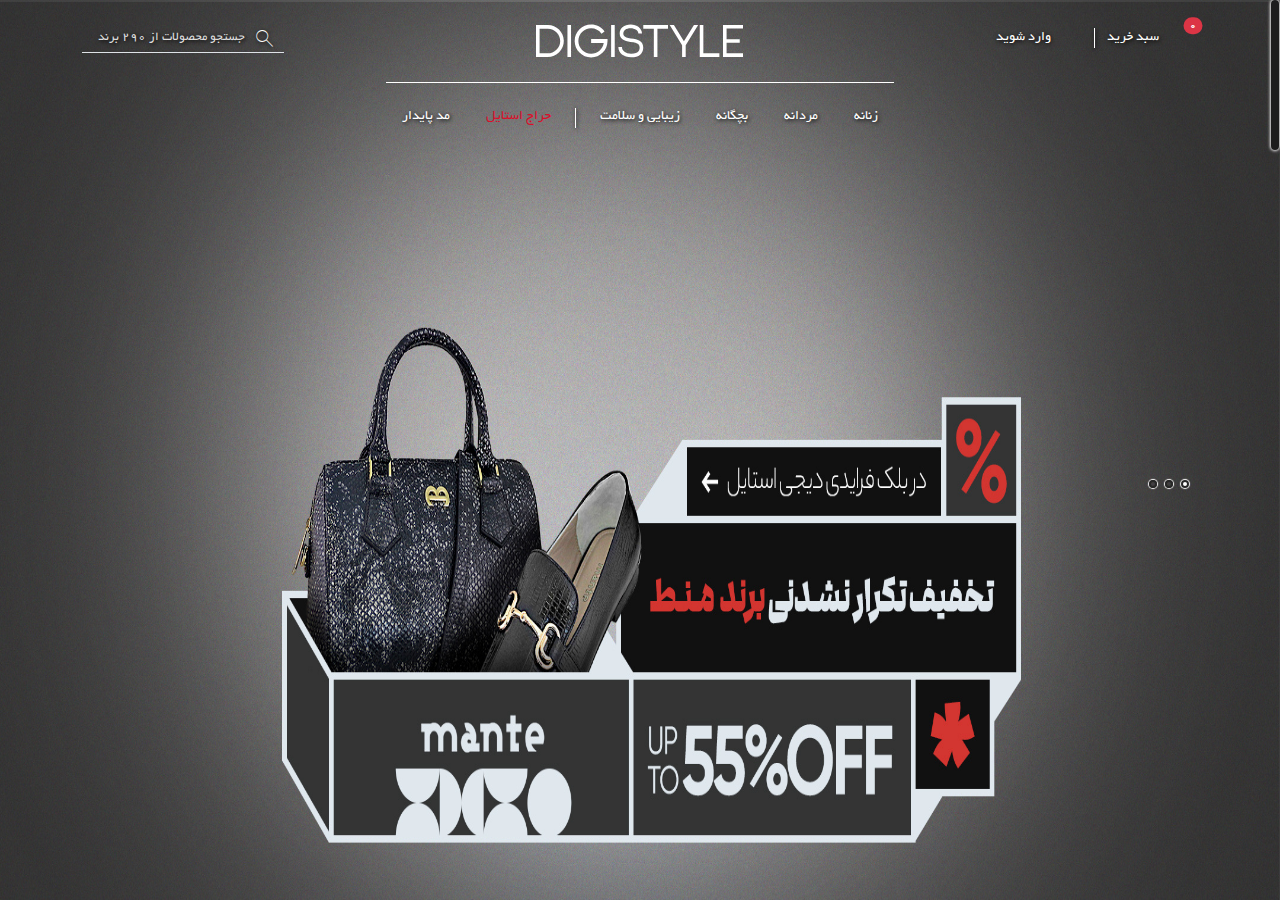
==== commit b7e2887f: "Create a recent products section" ====
--- a/index.html
+++ b/index.html
@@ -882,7 +882,7 @@
 
                     <div class="swiper-container d-flex align-items-center">
                         <!-- h-product-items -->
-                        <div class="bestselling-items h-product-items swiper-items d-flex flex-column gap-3 position-relative bg-white">
+                        <div class="bestselling-items h-product-items h-product-items-ds swiper-items d-flex flex-column gap-3 position-relative bg-white">
                             <div class=" h-product-items-top position-relative">
                                 <div class="h-product-overly"></div>
                                 <span class="h-product-items-brand bg-white py-1 px-2 position-relative fs-14">برند</span>
@@ -911,7 +911,7 @@
                         <!-- End h-product-items -->
 
                         <!-- h-product-items -->
-                        <div class="bestselling-items h-product-items swiper-items d-flex flex-column gap-3 position-relative bg-white">
+                        <div class="bestselling-items h-product-items h-product-items-ds swiper-items d-flex flex-column gap-3 position-relative bg-white">
                             <div class=" h-product-items-top position-relative">
                                 <div class="h-product-overly"></div>
                                 <span class="h-product-items-brand bg-white py-1 px-2 position-relative fs-14">برند</span>
@@ -940,7 +940,7 @@
                         <!-- End h-product-items -->
 
                         <!-- h-product-items -->
-                        <div class="bestselling-items h-product-items swiper-items d-flex flex-column gap-3 position-relative bg-white">
+                        <div class="bestselling-items h-product-items h-product-items-ds swiper-items d-flex flex-column gap-3 position-relative bg-white">
                             <div class=" h-product-items-top position-relative">
                                 <div class="h-product-overly"></div>
                                 <span class="h-product-items-brand bg-white py-1 px-2 position-relative fs-14">برند</span>
@@ -969,7 +969,7 @@
                         <!-- End h-product-items -->
 
                         <!-- h-product-items -->
-                        <div class="bestselling-items h-product-items swiper-items d-flex flex-column gap-3 position-relative bg-white">
+                        <div class="bestselling-items h-product-items h-product-items-ds swiper-items d-flex flex-column gap-3 position-relative bg-white">
                             <div class=" h-product-items-top position-relative">
                                 <div class="h-product-overly"></div>
                                 <span class="h-product-items-brand bg-white py-1 px-2 position-relative fs-14">برند</span>
@@ -998,7 +998,7 @@
                         <!-- End h-product-items -->
 
                         <!-- h-product-items -->
-                        <div class="bestselling-items h-product-items swiper-items d-flex flex-column gap-3 position-relative bg-white">
+                        <div class="bestselling-items h-product-items h-product-items-ds swiper-items d-flex flex-column gap-3 position-relative bg-white">
                             <div class=" h-product-items-top position-relative">
                                 <div class="h-product-overly"></div>
                                 <span class="h-product-items-brand bg-white py-1 px-2 position-relative fs-14">برند</span>
@@ -1027,7 +1027,7 @@
                         <!-- End h-product-items -->
 
                         <!-- h-product-items -->
-                        <div class="bestselling-items h-product-items swiper-items d-flex flex-column gap-3 position-relative bg-white">
+                        <div class="bestselling-items h-product-items h-product-items-ds swiper-items d-flex flex-column gap-3 position-relative bg-white">
                             <div class=" h-product-items-top position-relative">
                                 <div class="h-product-overly"></div>
                                 <span class="h-product-items-brand bg-white py-1 px-2 position-relative fs-14">برند</span>
@@ -1071,7 +1071,7 @@
 
 
         <!-- s-popular-brands -->
-        <section class="s-popular-brands my-5 position-relative">
+        <section class="s-popular-brands mt-2 position-relative">
             <div class="popular-brands-title container d-flex align-items-center justify-content-between py-3">
                 <span class="IRYekan fs-3 fw-bolder">محــبوبــــ‌ترینــ بــرنــدها</span>
                 <a href="#" class="text-dark">
@@ -1082,9 +1082,9 @@
                 </a>
             </div>
             <!-- popular-brands-main -->
-            <div class="popular-brands-main position-relative vw-100 vh-100">
+            <div class="popular-brands-main position-relative vw-100 mb-5">
                 <!-- popular-brands-container -->
-                <div class="popular-brands-container container position-relative vh-100 mb-3">
+                <div class="popular-brands-container container position-relative mb-3">
                     <div class="popular-brands-box h-100 d-flex align-items-start col-12">
                         <div class="popular-brands-icon d-flex flex-column align-items-center justify-content-center gap-2 col-2">
                             <div class="w-100 text-center">
@@ -1097,7 +1097,7 @@
                                 </div>
                             </a>
                         </div>
-                        <div class="popular-brands-product d-flex align-items-start h-100 col-10 px-2 pt-5">
+                        <div class="popular-brands-product d-flex align-items-start col-10 px-2 pt-5">
 
                             <!-- h-product-items -->
                             <div class="popular-brands-product-items h-product-items col-4 px-2 d-flex flex-column gap-3 position-relative">
@@ -1196,9 +1196,9 @@
             <!-- End popular-brands-main -->
 
             <!-- popular-brands-main -->
-            <div class="popular-brands-main position-relative vw-100 vh-100">
+            <div class="popular-brands-main position-relative vw-100">
                 <!-- popular-brands-container -->
-                <div class="popular-brands-container container position-relative vh-100">
+                <div class="popular-brands-container container position-relative">
                     <div class="popular-brands-box h-100 d-flex flex-row-reverse align-items-start col-12">
                         <div class="popular-brands-icon d-flex flex-column align-items-center justify-content-center gap-2 col-2">
                             <div class="w-100 text-center">
@@ -1211,7 +1211,7 @@
                                 </div>
                             </a>
                         </div>
-                        <div class="popular-brands-product d-flex align-items-start h-100 col-10 px-2 pt-5">
+                        <div class="popular-brands-product d-flex align-items-start col-10 px-2 pt-5">
 
                             <!-- h-product-items -->
                             <div class="popular-brands-product-items h-product-items col-4 px-2 d-flex flex-column gap-3 position-relative">
@@ -1313,6 +1313,207 @@
         </section>
         <!-- End s-popular-brand -->
 
+        <!-- s-recent -->
+        <section class="s-recent mb-2 d-flex align-items-center">
+            <div class="recent-container container d-flex py-5 mt-5 position-relative">
+
+                <div class="recent-right col-2 d-flex flex-column align-items-start justify-content-between h-100">
+                    <span class="IRYekan fw-bold fs-4"> جــــــدیــد تریـن‌های اخــیــــــــر </span>
+                    <button type="button" class="btn btn-outline-dark py-2 px-3 rounded-0">مشاهده همه</button>
+                </div>
+
+                <!-- swiper-main -->
+                <div class="swiper-main w-100 d-flex overflow-hidden position-relative" data-m-right="0">
+
+                    <div class="swiper-container d-flex align-items-center">
+                        <!-- h-product-items -->
+                        <div class="recent-items h-product-items h-product-items-ds swiper-items d-flex flex-column gap-3 position-relative bg-white">
+                            <div class=" h-product-items-top position-relative">
+                                <div class="h-product-overly"></div>
+                                <span class="h-product-items-brand bg-white py-1 px-2 position-relative fs-14">برند</span>
+                                <div class="h-product-items-pic d-flex justify-content-center">
+                                    <img src="img/bestsell/1.jpg" alt="">
+                                </div>
+                                <div class="h-product-items-size position-absolute">
+                                    <div class="h-product-items-size-top d-flex justify-content-between">
+                                        <span class="bg-white d-inline-block p-2 fs-14">تک سایز</span>
+                                        <span class="h-product-items-off text-white d-inline-block p-2 fs-14">40%</span>
+                                    </div>
+                                    <div class="bg-white d-flex align-items-center gap-3 p-2 w-100 fs-14">
+                                        <a href="#" class="text-dark">L</a>
+                                        <a href="#" class="text-dark">M</a>
+                                    </div>
+                                </div>
+                            </div>
+                            <div class="h-product-items-bottom position-relative bg-white d-flex flex-column gap-2 pt-2">
+                                <a href="#" class="text-dark">مانتو کتی زنانه سرژه مدل 216587 یقه پهن سرشانه پیل...</a>
+                                <div class="d-flex align-items-center justify-content-end">
+                                    <span class="fs-5">1,499,000</span>
+                                    <i class="icon-toman-1 fs-3"></i>
+                                </div>
+                            </div>
+                        </div>
+                        <!-- End h-product-items -->
+
+                        <!-- h-product-items -->
+                        <div class="recent-items h-product-items h-product-items-ds swiper-items d-flex flex-column gap-3 position-relative bg-white">
+                            <div class=" h-product-items-top position-relative">
+                                <div class="h-product-overly"></div>
+                                <span class="h-product-items-brand bg-white py-1 px-2 position-relative fs-14">برند</span>
+                                <div class="h-product-items-pic d-flex justify-content-center">
+                                    <img src="img/bestsell/2.jpg" alt="">
+                                </div>
+                                <div class="h-product-items-size position-absolute">
+                                    <div class="h-product-items-size-top d-flex justify-content-between">
+                                        <span class="bg-white d-inline-block p-2 fs-14">تک سایز</span>
+                                        <span class="h-product-items-off text-white d-inline-block p-2 fs-14">40%</span>
+                                    </div>
+                                    <div class="bg-white d-flex align-items-center gap-3 p-2 w-100 fs-14">
+                                        <a href="#" class="text-dark">L</a>
+                                        <a href="#" class="text-dark">M</a>
+                                    </div>
+                                </div>
+                            </div>
+                            <div class="h-product-items-bottom position-relative bg-white d-flex flex-column gap-2 pt-2">
+                                <a href="#" class="text-dark">مانتو کتی زنانه سرژه مدل 216587 یقه پهن سرشانه پیل...</a>
+                                <div class="d-flex align-items-center justify-content-end">
+                                    <span class="fs-5">1,499,000</span>
+                                    <i class="icon-toman-1 fs-3"></i>
+                                </div>
+                            </div>
+                        </div>
+                        <!-- End h-product-items -->
+
+                        <!-- h-product-items -->
+                        <div class="recent-items h-product-items h-product-items-ds swiper-items d-flex flex-column gap-3 position-relative bg-white">
+                            <div class=" h-product-items-top position-relative">
+                                <div class="h-product-overly"></div>
+                                <span class="h-product-items-brand bg-white py-1 px-2 position-relative fs-14">برند</span>
+                                <div class="h-product-items-pic d-flex justify-content-center">
+                                    <img src="img/bestsell/3.jpg" alt="">
+                                </div>
+                                <div class="h-product-items-size position-absolute">
+                                    <div class="h-product-items-size-top d-flex justify-content-between">
+                                        <span class="bg-white d-inline-block p-2 fs-14">تک سایز</span>
+                                        <span class="h-product-items-off text-white d-inline-block p-2 fs-14">40%</span>
+                                    </div>
+                                    <div class="bg-white d-flex align-items-center gap-3 p-2 w-100 fs-14">
+                                        <a href="#" class="text-dark">L</a>
+                                        <a href="#" class="text-dark">M</a>
+                                    </div>
+                                </div>
+                            </div>
+                            <div class="h-product-items-bottom position-relative bg-white d-flex flex-column gap-2 pt-2">
+                                <a href="#" class="text-dark">مانتو کتی زنانه سرژه مدل 216587 یقه پهن سرشانه پیل...</a>
+                                <div class="d-flex align-items-center justify-content-end">
+                                    <span class="fs-5">1,499,000</span>
+                                    <i class="icon-toman-1 fs-3"></i>
+                                </div>
+                            </div>
+                        </div>
+                        <!-- End h-product-items -->
+
+                        <!-- h-product-items -->
+                        <div class="recent-items h-product-items h-product-items-ds swiper-items d-flex flex-column gap-3 position-relative bg-white">
+                            <div class=" h-product-items-top position-relative">
+                                <div class="h-product-overly"></div>
+                                <span class="h-product-items-brand bg-white py-1 px-2 position-relative fs-14">برند</span>
+                                <div class="h-product-items-pic d-flex justify-content-center">
+                                    <img src="img/bestsell/4.jpg" alt="">
+                                </div>
+                                <div class="h-product-items-size position-absolute">
+                                    <div class="h-product-items-size-top d-flex justify-content-between">
+                                        <span class="bg-white d-inline-block p-2 fs-14">تک سایز</span>
+                                        <span class="h-product-items-off text-white d-inline-block p-2 fs-14">40%</span>
+                                    </div>
+                                    <div class="bg-white d-flex align-items-center gap-3 p-2 w-100 fs-14">
+                                        <a href="#" class="text-dark">L</a>
+                                        <a href="#" class="text-dark">M</a>
+                                    </div>
+                                </div>
+                            </div>
+                            <div class="h-product-items-bottom position-relative bg-white d-flex flex-column gap-2 pt-2">
+                                <a href="#" class="text-dark">مانتو کتی زنانه سرژه مدل 216587 یقه پهن سرشانه پیل...</a>
+                                <div class="d-flex align-items-center justify-content-end">
+                                    <span class="fs-5">1,499,000</span>
+                                    <i class="icon-toman-1 fs-3"></i>
+                                </div>
+                            </div>
+                        </div>
+                        <!-- End h-product-items -->
+
+                        <!-- h-product-items -->
+                        <div class="recent-items h-product-items h-product-items-ds swiper-items d-flex flex-column gap-3 position-relative bg-white">
+                            <div class=" h-product-items-top position-relative">
+                                <div class="h-product-overly"></div>
+                                <span class="h-product-items-brand bg-white py-1 px-2 position-relative fs-14">برند</span>
+                                <div class="h-product-items-pic d-flex justify-content-center">
+                                    <img src="img/bestsell/5.jpg" alt="">
+                                </div>
+                                <div class="h-product-items-size position-absolute">
+                                    <div class="h-product-items-size-top d-flex justify-content-between">
+                                        <span class="bg-white d-inline-block p-2 fs-14">تک سایز</span>
+                                        <span class="h-product-items-off text-white d-inline-block p-2 fs-14">40%</span>
+                                    </div>
+                                    <div class="bg-white d-flex align-items-center gap-3 p-2 w-100 fs-14">
+                                        <a href="#" class="text-dark">L</a>
+                                        <a href="#" class="text-dark">M</a>
+                                    </div>
+                                </div>
+                            </div>
+                            <div class="h-product-items-bottom position-relative bg-white d-flex flex-column gap-2 pt-2">
+                                <a href="#" class="text-dark">مانتو کتی زنانه سرژه مدل 216587 یقه پهن سرشانه پیل...</a>
+                                <div class="d-flex align-items-center justify-content-end">
+                                    <span class="fs-5">1,499,000</span>
+                                    <i class="icon-toman-1 fs-3"></i>
+                                </div>
+                            </div>
+                        </div>
+                        <!-- End h-product-items -->
+
+                        <!-- h-product-items -->
+                        <div class="recent-items h-product-items h-product-items-ds swiper-items d-flex flex-column gap-3 position-relative bg-white">
+                            <div class=" h-product-items-top position-relative">
+                                <div class="h-product-overly"></div>
+                                <span class="h-product-items-brand bg-white py-1 px-2 position-relative fs-14">برند</span>
+                                <div class="h-product-items-pic d-flex justify-content-center">
+                                    <img src="img/bestsell/6.jpg" alt="">
+                                </div>
+                                <div class="h-product-items-size position-absolute">
+                                    <div class="h-product-items-size-top d-flex justify-content-between">
+                                        <span class="bg-white d-inline-block p-2 fs-14">تک سایز</span>
+                                        <span class="h-product-items-off text-white d-inline-block p-2 fs-14">40%</span>
+                                    </div>
+                                    <div class="bg-white d-flex align-items-center gap-3 p-2 w-100 fs-14">
+                                        <a href="#" class="text-dark">L</a>
+                                        <a href="#" class="text-dark">M</a>
+                                    </div>
+                                </div>
+                            </div>
+                            <div class="h-product-items-bottom position-relative bg-white d-flex flex-column gap-2 pt-2">
+                                <a href="#" class="text-dark">مانتو کتی زنانه سرژه مدل 216587 یقه پهن سرشانه پیل...</a>
+                                <div class="d-flex align-items-center justify-content-end">
+                                    <span class="fs-5">1,499,000</span>
+                                    <i class="icon-toman-1 fs-3"></i>
+                                </div>
+                            </div>
+                        </div>
+                        <!-- End h-product-items -->
+
+                    </div>
+
+
+                    <button type="button" class="swiper-btn swiper-btn-prev icon-right fs-3 px-2 py-3 position-absolute btn btn-light p-0 text-muted disabled" disabled>
+                    </button>
+                    <button type="button" class="swiper-btn swiper-btn-next icon-left fs-3 px-2 py-3 position-absolute btn btn-light p-0 text-muted">
+                    </button>
+
+                </div>
+                <!-- End swiper-main -->
+            </div>
+        </section>
+        <!-- End s-recent -->
+
 
         <br>
         <br>
--- a/css/style.css
+++ b/css/style.css
@@ -431,6 +431,12 @@
 
 /****h-product-items******/
 
+.h-product-items.h-product-items-ds {
+    height: 100%;
+    width: 350px;
+    padding: 10px;
+}
+
 .h-product-items .h-product-items-top .h-product-overly {
     background-color: #777777;
     opacity: 0.1;
@@ -613,12 +619,6 @@
     height: 100%;
 }
 
-.bestselling-container .bestselling-items {
-    height: 100%;
-    width: 350px;
-    padding: 10px;
-}
-
 .bestselling-container .bestselling-items .h-product-items-top {
     height: 360px;
 }
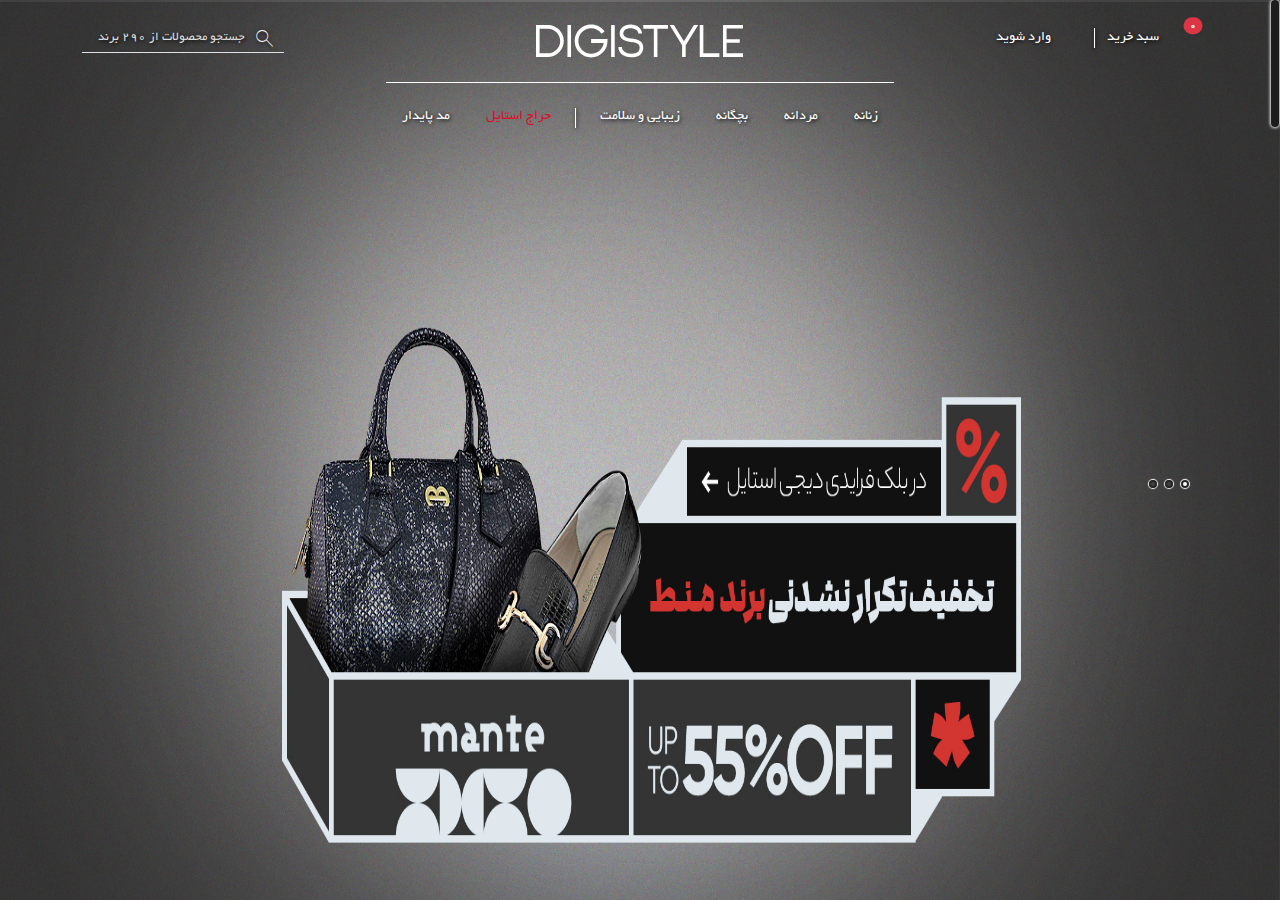
==== commit b5778fa4: "Creating a designer section" ====
--- a/index.html
+++ b/index.html
@@ -586,8 +586,8 @@
                                     <div class="h-product-items-pic d-flex justify-content-center">
                                         <img src="img/weekly/1.jpg" alt="">
                                     </div>
-                                    <div class="h-product-items-size position-absolute">
-                                        <div class="h-product-items-size-top d-flex justify-content-between">
+                                    <div class="h-product-items-info position-absolute">
+                                        <div class="h-product-items-info-top d-flex justify-content-between">
                                             <span class="bg-white d-inline-block p-2 fs-14">تک سایز</span>
                                             <span class="h-product-items-off text-white d-inline-block p-2 fs-14">40%</span>
                                         </div>
@@ -615,8 +615,8 @@
                                     <div class="h-product-items-pic d-flex justify-content-center">
                                         <img src="img/weekly/2.jpg" alt="">
                                     </div>
-                                    <div class="h-product-items-size position-absolute">
-                                        <div class="h-product-items-size-top d-flex justify-content-between">
+                                    <div class="h-product-items-info position-absolute">
+                                        <div class="h-product-items-info-top d-flex justify-content-between">
                                             <span class="bg-white d-inline-block p-2 fs-14">تک سایز</span>
                                             <span class="h-product-items-off text-white d-inline-block p-2 fs-14">40%</span>
                                         </div>
@@ -643,8 +643,8 @@
                                     <div class="h-product-items-pic d-flex justify-content-center">
                                         <img src="img/weekly/3.jpg" alt="">
                                     </div>
-                                    <div class="h-product-items-size position-absolute">
-                                        <div class="h-product-items-size-top d-flex justify-content-between">
+                                    <div class="h-product-items-info position-absolute">
+                                        <div class="h-product-items-info-top d-flex justify-content-between">
                                             <span class="bg-white d-inline-block p-2 fs-14">تک سایز</span>
                                             <span class="h-product-items-off text-white d-inline-block p-2 fs-14">40%</span>
                                         </div>
@@ -672,8 +672,8 @@
                                     <div class="h-product-items-pic d-flex justify-content-center">
                                         <img src="img/weekly/4.jpg" alt="">
                                     </div>
-                                    <div class="h-product-items-size position-absolute">
-                                        <div class="h-product-items-size-top d-flex justify-content-between">
+                                    <div class="h-product-items-info position-absolute">
+                                        <div class="h-product-items-info-top d-flex justify-content-between">
                                             <span class="bg-white d-inline-block p-2 fs-14">تک سایز</span>
                                             <span class="h-product-items-off text-white d-inline-block p-2 fs-14">40%</span>
                                         </div>
@@ -719,23 +719,23 @@
                 <nav class="category-tab-nav">
                     <ul class="nav nav-tabs d-flex justify-content-center gap-2 align-items-center pt-3" role="tablist">
                         <li class="nav-item" role="presentation">
-                            <button class="nav-link active fs-5" id="home-tab" data-bs-toggle="tab" data-bs-target="#tab-pane-0" type="button" role="tab" aria-selected="true">مردانه</button>
+                            <button class="nav-link active fs-5" id="home-tab" data-bs-toggle="tab" data-bs-target="#tab-cate-0" type="button" role="tab" aria-selected="true">مردانه</button>
                         </li>
                         <li class="nav-item" role="presentation">
-                            <button class="nav-link fs-5" id="profile-tab" data-bs-toggle="tab" data-bs-target="#tab-pane-1" type="button" role="tab" aria-selected="false">زنانه</button>
+                            <button class="nav-link fs-5" id="profile-tab" data-bs-toggle="tab" data-bs-target="#tab-cate-1" type="button" role="tab" aria-selected="false">زنانه</button>
                         </li>
                         <li class="nav-item" role="presentation">
-                            <button class="nav-link fs-5" id="contact-tab" data-bs-toggle="tab" data-bs-target="#tab-pane-2" type="button" role="tab" aria-selected="false">بچگانه</button>
+                            <button class="nav-link fs-5" id="contact-tab" data-bs-toggle="tab" data-bs-target="#tab-cate-2" type="button" role="tab" aria-selected="false">بچگانه</button>
                         </li>
                         <li class="nav-item" role="presentation">
-                            <button class="nav-link fs-5" id="disabled-tab" data-bs-toggle="tab" data-bs-target="#tab-pane-3" type="button" role="tab" aria-selected="false">زیبایی و سلامت</button>
+                            <button class="nav-link fs-5" id="disabled-tab" data-bs-toggle="tab" data-bs-target="#tab-cate-3" type="button" role="tab" aria-selected="false">زیبایی و سلامت</button>
                         </li>
                     </ul>
                 </nav>
 
 
                 <div class="category-tab-content tab-content mt-4">
-                    <div class="tab-pane fade show active" id="tab-pane-0" role="tabpanel" tabindex="0">
+                    <div class="tab-pane fade show active" id="tab-cate-0" role="tabpanel" tabindex="0">
                         <div class="col-12 d-flex align-items-center flex-wrap">
                             <div class="col-12 p-2">
                                 <a href="#" class="category-tab-link position-relative text-black-50">
@@ -768,7 +768,7 @@
                     </div>
 
 
-                    <div class="tab-pane fade" id="tab-pane-1" role="tabpanel" tabindex="0">
+                    <div class="tab-pane fade" id="tab-cate-1" role="tabpanel" tabindex="0">
                         <div class="col-12 d-flex align-items-center flex-wrap">
                             <div class="col-12 p-2">
                                 <a href="#" class="category-tab-link position-relative text-black-50">
@@ -800,7 +800,7 @@
                         </div>
                     </div>
 
-                    <div class="tab-pane fade" id="tab-pane-2" role="tabpanel" tabindex="0">
+                    <div class="tab-pane fade" id="tab-cate-2" role="tabpanel" tabindex="0">
                         <div class="col-12 d-flex align-items-center flex-wrap">
                             <div class="col-12 p-2">
                                 <a href="#" class="category-tab-link position-relative text-black-50">
@@ -824,7 +824,7 @@
                             </div>
                         </div>
                     </div>
-                    <div class="tab-pane fade" id="tab-pane-3" role="tabpanel" tabindex="0">
+                    <div class="tab-pane fade" id="tab-cate-3" role="tabpanel" tabindex="0">
                         <div class="col-12 d-flex align-items-center flex-wrap">
                             <div class="col-12 p-2">
                                 <a href="#" class="category-tab-link position-relative text-black-50">
@@ -889,8 +889,8 @@
                                 <div class="h-product-items-pic d-flex justify-content-center">
                                     <img src="img/bestsell/1.jpg" alt="">
                                 </div>
-                                <div class="h-product-items-size position-absolute">
-                                    <div class="h-product-items-size-top d-flex justify-content-between">
+                                <div class="h-product-items-info position-absolute">
+                                    <div class="h-product-items-info-top d-flex justify-content-between">
                                         <span class="bg-white d-inline-block p-2 fs-14">تک سایز</span>
                                         <span class="h-product-items-off text-white d-inline-block p-2 fs-14">40%</span>
                                     </div>
@@ -918,8 +918,8 @@
                                 <div class="h-product-items-pic d-flex justify-content-center">
                                     <img src="img/bestsell/2.jpg" alt="">
                                 </div>
-                                <div class="h-product-items-size position-absolute">
-                                    <div class="h-product-items-size-top d-flex justify-content-between">
+                                <div class="h-product-items-info position-absolute">
+                                    <div class="h-product-items-info-top d-flex justify-content-between">
                                         <span class="bg-white d-inline-block p-2 fs-14">تک سایز</span>
                                         <span class="h-product-items-off text-white d-inline-block p-2 fs-14">40%</span>
                                     </div>
@@ -947,8 +947,8 @@
                                 <div class="h-product-items-pic d-flex justify-content-center">
                                     <img src="img/bestsell/3.jpg" alt="">
                                 </div>
-                                <div class="h-product-items-size position-absolute">
-                                    <div class="h-product-items-size-top d-flex justify-content-between">
+                                <div class="h-product-items-info position-absolute">
+                                    <div class="h-product-items-info-top d-flex justify-content-between">
                                         <span class="bg-white d-inline-block p-2 fs-14">تک سایز</span>
                                         <span class="h-product-items-off text-white d-inline-block p-2 fs-14">40%</span>
                                     </div>
@@ -976,8 +976,8 @@
                                 <div class="h-product-items-pic d-flex justify-content-center">
                                     <img src="img/bestsell/4.jpg" alt="">
                                 </div>
-                                <div class="h-product-items-size position-absolute">
-                                    <div class="h-product-items-size-top d-flex justify-content-between">
+                                <div class="h-product-items-info position-absolute">
+                                    <div class="h-product-items-info-top d-flex justify-content-between">
                                         <span class="bg-white d-inline-block p-2 fs-14">تک سایز</span>
                                         <span class="h-product-items-off text-white d-inline-block p-2 fs-14">40%</span>
                                     </div>
@@ -1005,8 +1005,8 @@
                                 <div class="h-product-items-pic d-flex justify-content-center">
                                     <img src="img/bestsell/5.jpg" alt="">
                                 </div>
-                                <div class="h-product-items-size position-absolute">
-                                    <div class="h-product-items-size-top d-flex justify-content-between">
+                                <div class="h-product-items-info position-absolute">
+                                    <div class="h-product-items-info-top d-flex justify-content-between">
                                         <span class="bg-white d-inline-block p-2 fs-14">تک سایز</span>
                                         <span class="h-product-items-off text-white d-inline-block p-2 fs-14">40%</span>
                                     </div>
@@ -1034,8 +1034,8 @@
                                 <div class="h-product-items-pic d-flex justify-content-center">
                                     <img src="img/bestsell/6.jpg" alt="">
                                 </div>
-                                <div class="h-product-items-size position-absolute">
-                                    <div class="h-product-items-size-top d-flex justify-content-between">
+                                <div class="h-product-items-info position-absolute">
+                                    <div class="h-product-items-info-top d-flex justify-content-between">
                                         <span class="bg-white d-inline-block p-2 fs-14">تک سایز</span>
                                         <span class="h-product-items-off text-white d-inline-block p-2 fs-14">40%</span>
                                     </div>
@@ -1107,8 +1107,8 @@
                                     <div class="h-product-items-pic d-flex justify-content-center">
                                         <img src="img/popular-brands/product/1.jpg" alt="">
                                     </div>
-                                    <div class="h-product-items-size position-absolute">
-                                        <div class="h-product-items-size-top d-flex justify-content-between">
+                                    <div class="h-product-items-info position-absolute">
+                                        <div class="h-product-items-info-top d-flex justify-content-between">
                                             <span class="bg-white d-inline-block p-2 fs-14">تک سایز</span>
                                             <span class="h-product-items-off text-white d-inline-block p-2 fs-14">40%</span>
                                         </div>
@@ -1136,8 +1136,8 @@
                                     <div class="h-product-items-pic d-flex justify-content-center">
                                         <img src="img/popular-brands/product/2.jpg" alt="">
                                     </div>
-                                    <div class="h-product-items-size position-absolute">
-                                        <div class="h-product-items-size-top d-flex justify-content-between">
+                                    <div class="h-product-items-info position-absolute">
+                                        <div class="h-product-items-info-top d-flex justify-content-between">
                                             <span class="bg-white d-inline-block p-2 fs-14">تک سایز</span>
                                             <span class="h-product-items-off text-white d-inline-block p-2 fs-14">40%</span>
                                         </div>
@@ -1165,8 +1165,8 @@
                                     <div class="h-product-items-pic d-flex justify-content-center">
                                         <img src="img/popular-brands/product/3.jpg" alt="">
                                     </div>
-                                    <div class="h-product-items-size position-absolute">
-                                        <div class="h-product-items-size-top d-flex justify-content-between">
+                                    <div class="h-product-items-info position-absolute">
+                                        <div class="h-product-items-info-top d-flex justify-content-between">
                                             <span class="bg-white d-inline-block p-2 fs-14">تک سایز</span>
                                             <span class="h-product-items-off text-white d-inline-block p-2 fs-14">40%</span>
                                         </div>
@@ -1221,8 +1221,8 @@
                                     <div class="h-product-items-pic d-flex justify-content-center">
                                         <img src="img/popular-brands/product/1.jpg" alt="">
                                     </div>
-                                    <div class="h-product-items-size position-absolute">
-                                        <div class="h-product-items-size-top d-flex justify-content-between">
+                                    <div class="h-product-items-info position-absolute">
+                                        <div class="h-product-items-info-top d-flex justify-content-between">
                                             <span class="bg-white d-inline-block p-2 fs-14">تک سایز</span>
                                             <span class="h-product-items-off text-white d-inline-block p-2 fs-14">40%</span>
                                         </div>
@@ -1250,8 +1250,8 @@
                                     <div class="h-product-items-pic d-flex justify-content-center">
                                         <img src="img/popular-brands/product/2.jpg" alt="">
                                     </div>
-                                    <div class="h-product-items-size position-absolute">
-                                        <div class="h-product-items-size-top d-flex justify-content-between">
+                                    <div class="h-product-items-info position-absolute">
+                                        <div class="h-product-items-info-top d-flex justify-content-between">
                                             <span class="bg-white d-inline-block p-2 fs-14">تک سایز</span>
                                             <span class="h-product-items-off text-white d-inline-block p-2 fs-14">40%</span>
                                         </div>
@@ -1279,8 +1279,8 @@
                                     <div class="h-product-items-pic d-flex justify-content-center">
                                         <img src="img/popular-brands/product/3.jpg" alt="">
                                     </div>
-                                    <div class="h-product-items-size position-absolute">
-                                        <div class="h-product-items-size-top d-flex justify-content-between">
+                                    <div class="h-product-items-info position-absolute">
+                                        <div class="h-product-items-info-top d-flex justify-content-between">
                                             <span class="bg-white d-inline-block p-2 fs-14">تک سایز</span>
                                             <span class="h-product-items-off text-white d-inline-block p-2 fs-14">40%</span>
                                         </div>
@@ -1317,7 +1317,7 @@
         <section class="s-recent mb-2 d-flex align-items-center">
             <div class="recent-container container d-flex py-5 mt-5 position-relative">
 
-                <div class="recent-right col-2 d-flex flex-column align-items-start justify-content-between h-100">
+                <div class="recent-right col-2 d-flex flex-column align-items-start justify-content-between">
                     <span class="IRYekan fw-bold fs-4"> جــــــدیــد تریـن‌های اخــیــــــــر </span>
                     <button type="button" class="btn btn-outline-dark py-2 px-3 rounded-0">مشاهده همه</button>
                 </div>
@@ -1334,8 +1334,8 @@
                                 <div class="h-product-items-pic d-flex justify-content-center">
                                     <img src="img/bestsell/1.jpg" alt="">
                                 </div>
-                                <div class="h-product-items-size position-absolute">
-                                    <div class="h-product-items-size-top d-flex justify-content-between">
+                                <div class="h-product-items-info position-absolute">
+                                    <div class="h-product-items-info-top d-flex justify-content-between">
                                         <span class="bg-white d-inline-block p-2 fs-14">تک سایز</span>
                                         <span class="h-product-items-off text-white d-inline-block p-2 fs-14">40%</span>
                                     </div>
@@ -1363,8 +1363,8 @@
                                 <div class="h-product-items-pic d-flex justify-content-center">
                                     <img src="img/bestsell/2.jpg" alt="">
                                 </div>
-                                <div class="h-product-items-size position-absolute">
-                                    <div class="h-product-items-size-top d-flex justify-content-between">
+                                <div class="h-product-items-info position-absolute">
+                                    <div class="h-product-items-info-top d-flex justify-content-between">
                                         <span class="bg-white d-inline-block p-2 fs-14">تک سایز</span>
                                         <span class="h-product-items-off text-white d-inline-block p-2 fs-14">40%</span>
                                     </div>
@@ -1392,8 +1392,8 @@
                                 <div class="h-product-items-pic d-flex justify-content-center">
                                     <img src="img/bestsell/3.jpg" alt="">
                                 </div>
-                                <div class="h-product-items-size position-absolute">
-                                    <div class="h-product-items-size-top d-flex justify-content-between">
+                                <div class="h-product-items-info position-absolute">
+                                    <div class="h-product-items-info-top d-flex justify-content-between">
                                         <span class="bg-white d-inline-block p-2 fs-14">تک سایز</span>
                                         <span class="h-product-items-off text-white d-inline-block p-2 fs-14">40%</span>
                                     </div>
@@ -1421,8 +1421,8 @@
                                 <div class="h-product-items-pic d-flex justify-content-center">
                                     <img src="img/bestsell/4.jpg" alt="">
                                 </div>
-                                <div class="h-product-items-size position-absolute">
-                                    <div class="h-product-items-size-top d-flex justify-content-between">
+                                <div class="h-product-items-info position-absolute">
+                                    <div class="h-product-items-info-top d-flex justify-content-between">
                                         <span class="bg-white d-inline-block p-2 fs-14">تک سایز</span>
                                         <span class="h-product-items-off text-white d-inline-block p-2 fs-14">40%</span>
                                     </div>
@@ -1450,8 +1450,8 @@
                                 <div class="h-product-items-pic d-flex justify-content-center">
                                     <img src="img/bestsell/5.jpg" alt="">
                                 </div>
-                                <div class="h-product-items-size position-absolute">
-                                    <div class="h-product-items-size-top d-flex justify-content-between">
+                                <div class="h-product-items-info position-absolute">
+                                    <div class="h-product-items-info-top d-flex justify-content-between">
                                         <span class="bg-white d-inline-block p-2 fs-14">تک سایز</span>
                                         <span class="h-product-items-off text-white d-inline-block p-2 fs-14">40%</span>
                                     </div>
@@ -1479,8 +1479,8 @@
                                 <div class="h-product-items-pic d-flex justify-content-center">
                                     <img src="img/bestsell/6.jpg" alt="">
                                 </div>
-                                <div class="h-product-items-size position-absolute">
-                                    <div class="h-product-items-size-top d-flex justify-content-between">
+                                <div class="h-product-items-info position-absolute">
+                                    <div class="h-product-items-info-top d-flex justify-content-between">
                                         <span class="bg-white d-inline-block p-2 fs-14">تک سایز</span>
                                         <span class="h-product-items-off text-white d-inline-block p-2 fs-14">40%</span>
                                     </div>
@@ -1515,6 +1515,218 @@
         <!-- End s-recent -->
 
 
+        <!-- s-iranian-designers -->
+        <section class="s-iranian-designers mb-2">
+            <!-- iranian-designers-title -->
+            <div class="iranian-designers-title container d-flex justify-content-between align-items-center py-5 position-relative">
+                <span class="IRYekan fs-3 fw-bolder">طـــراحانــ ایــــرانـی</span>
+                <a href="#" class="text-dark">
+                    <div class="d-flex align-items-center gap-1">
+                        <span class="fs-6 align-middle">مشاهده خانه طراحان ایرانی</span>
+                        <i class="icon-left "></i>
+                    </div>
+                </a>
+            </div>
+            <!-- End iranian-designers-title -->
+
+            <!-- iranian-designers-body -->
+            <div class="iranian-designers-body container d-flex align-items-start">
+
+                <div class="col-12 d-flex align-items-start">
+                    <div class="nav col-2 flex-column justify-content-start align-items-start nav-pills me-3" id="v-pills-tab" role="tablist" aria-orientation="vertical">
+                        <button class="nav-link active" id="v-pills-0" data-bs-toggle="pill" data-bs-target="#tab-desinger-0" type="button" role="tab" aria-controls="v-pills-home" aria-selected="true">ان سی نو</button>
+                        <button class="nav-link" id="v-pills-1" data-bs-toggle="pill" data-bs-target="#tab-desinger-1" type="button" role="tab" aria-controls="v-pills-profile" aria-selected="false">آبستره</button>
+                        <button class="nav-link" id="v-pills-2" data-bs-toggle="pill" data-bs-target="#tab-desinger-2" type="button" role="tab" aria-controls="v-pills-messages" aria-selected="false">دالاوین</button>
+                        <button class="nav-link" id="v-pills-3" data-bs-toggle="pill" data-bs-target="#tab-desinger-3" type="button" role="tab" aria-controls="v-pills-settings" aria-selected="false">دگرمان</button>
+                    </div>
+                    <div class="tab-content col-10 d-flex align-items-start" id="v-pills-tabContent">
+                        <div class="tab-pane fade show active" id="tab-desinger-0" role="tabpanel">
+                            <div class="col-12 d-flex flex-wrap">
+                                <div class="col-8 d-flex align-items-center justify-content-center iranian-designers-items p-3">
+                                    <img src="img/designer/0/main.jpg" class="h-100 w-100" alt="">
+                                </div>
+                                <div class="col-4 d-flex align-items-center justify-content-center iranian-designers-items p-3">
+                                    <div class="h-product-items position-relative d-flex align-items-center justify-content-center h-100 overflow-hidden">
+
+                                        <img src="img/designer/0/1.jpg" class="w-100" alt="">
+                                        <div class="h-product-overly"></div>
+
+                                        <div class="h-product-items-info position-absolute bottom-0">
+                                            <div class="h-product-items-info-top d-flex justify-content-end">
+                                                <span class="h-product-items-off text-white d-inline-block p-2 fs-14">40%</span>
+                                            </div>
+                                        </div>
+                                    </div>
+                                </div>
+                                <div class="col-4 d-flex align-items-center justify-content-center iranian-designers-items p-3">
+                                    <div class="h-product-items position-relative d-flex align-items-center justify-content-center h-100 overflow-hidden">
+                                        <img src="img/designer/0/2.jpg" class="w-100" alt="">
+                                        <div class="h-product-overly"></div>
+                                    </div>
+                                </div>
+                                <div class="col-4 d-flex align-items-center justify-content-center iranian-designers-items p-3">
+                                    <div class="h-product-items position-relative d-flex align-items-center justify-content-center h-100 overflow-hidden">
+                                        <img src="img/designer/0/3.jpg" class="w-100" alt="">
+                                        <div class="h-product-overly"></div>
+
+                                        <div class="h-product-items-info position-absolute bottom-0">
+                                            <div class="h-product-items-info-top d-flex justify-content-end">
+                                                <span class="h-product-items-off text-white d-inline-block p-2 fs-14">70%</span>
+                                            </div>
+                                        </div>
+                                    </div>
+                                </div>
+                                <div class="col-4 d-flex align-items-center justify-content-center iranian-designers-items p-3">
+                                    <div class="h-product-items position-relative d-flex align-items-center justify-content-center h-100 overflow-hidden">
+                                        <img src="img/designer/0/4.jpg" class="w-100" alt="">
+                                        <div class="h-product-overly"></div>
+                                    </div>
+                                </div>
+                            </div>
+                        </div>
+                        <div class="tab-pane fade" id="tab-desinger-1" role="tabpanel">
+                            <div class="col-12 d-flex flex-wrap">
+                                <div class="col-8 d-flex align-items-center justify-content-center iranian-designers-items p-3">
+                                    <img src="img/designer/1/main.jpg" class="h-100 w-100" alt="">
+                                </div>
+                                <div class="col-4 d-flex align-items-center justify-content-center iranian-designers-items p-3">
+                                    <div class="h-product-items position-relative d-flex align-items-center justify-content-center h-100 overflow-hidden">
+
+                                        <img src="img/designer/1/1.jpg" class="w-100" alt="">
+                                        <div class="h-product-overly"></div>
+
+                                        <div class="h-product-items-info position-absolute bottom-0">
+                                            <div class="h-product-items-info-top d-flex justify-content-end">
+                                                <span class="h-product-items-off text-white d-inline-block p-2 fs-14">40%</span>
+                                            </div>
+                                        </div>
+                                    </div>
+                                </div>
+                                <div class="col-4 d-flex align-items-center justify-content-center iranian-designers-items p-3">
+                                    <div class="h-product-items position-relative d-flex align-items-center justify-content-center h-100 overflow-hidden">
+                                        <img src="img/designer/1/2.jpg" class="w-100" alt="">
+                                        <div class="h-product-overly"></div>
+                                    </div>
+                                </div>
+                                <div class="col-4 d-flex align-items-center justify-content-center iranian-designers-items p-3">
+                                    <div class="h-product-items position-relative d-flex align-items-center justify-content-center h-100 overflow-hidden">
+                                        <img src="img/designer/1/3.jpg" class="w-100" alt="">
+                                        <div class="h-product-overly"></div>
+
+                                        <div class="h-product-items-info position-absolute bottom-0">
+                                            <div class="h-product-items-info-top d-flex justify-content-end">
+                                                <span class="h-product-items-off text-white d-inline-block p-2 fs-14">70%</span>
+                                            </div>
+                                        </div>
+                                    </div>
+                                </div>
+                                <div class="col-4 d-flex align-items-center justify-content-center iranian-designers-items p-3">
+                                    <div class="h-product-items position-relative d-flex align-items-center justify-content-center h-100 overflow-hidden">
+                                        <img src="img/designer/1/4.jpg" class="w-100" alt="">
+                                        <div class="h-product-overly"></div>
+                                    </div>
+                                </div>
+                            </div>
+                        </div>
+                        <div class="tab-pane fade" id="tab-desinger-2" role="tabpanel">
+                            <div class="col-12 d-flex flex-wrap">
+                                <div class="col-8 d-flex align-items-center justify-content-center iranian-designers-items p-3">
+                                    <img src="img/designer/2/main.jpg" class="h-100 w-100" alt="">
+                                </div>
+                                <div class="col-4 d-flex align-items-center justify-content-center iranian-designers-items p-3">
+                                    <div class="h-product-items position-relative d-flex align-items-center justify-content-center h-100 overflow-hidden">
+
+                                        <img src="img/designer/2/1.jpg" class="w-100" alt="">
+                                        <div class="h-product-overly"></div>
+
+                                        <div class="h-product-items-info position-absolute bottom-0">
+                                            <div class="h-product-items-info-top d-flex justify-content-end">
+                                                <span class="h-product-items-off text-white d-inline-block p-2 fs-14">40%</span>
+                                            </div>
+                                        </div>
+                                    </div>
+                                </div>
+                                <div class="col-4 d-flex align-items-center justify-content-center iranian-designers-items p-3">
+                                    <div class="h-product-items position-relative d-flex align-items-center justify-content-center h-100 overflow-hidden">
+                                        <img src="img/designer/2/2.jpg" class="w-100" alt="">
+                                        <div class="h-product-overly"></div>
+                                    </div>
+                                </div>
+                                <div class="col-4 d-flex align-items-center justify-content-center iranian-designers-items p-3">
+                                    <div class="h-product-items position-relative d-flex align-items-center justify-content-center h-100 overflow-hidden">
+                                        <img src="img/designer/2/3.jpg" class="w-100" alt="">
+                                        <div class="h-product-overly"></div>
+
+                                        <div class="h-product-items-info position-absolute bottom-0">
+                                            <div class="h-product-items-info-top d-flex justify-content-end">
+                                                <span class="h-product-items-off text-white d-inline-block p-2 fs-14">70%</span>
+                                            </div>
+                                        </div>
+                                    </div>
+                                </div>
+                                <div class="col-4 d-flex align-items-center justify-content-center iranian-designers-items p-3">
+                                    <div class="h-product-items position-relative d-flex align-items-center justify-content-center h-100 overflow-hidden">
+                                        <img src="img/designer/2/4.jpg" class="w-100" alt="">
+                                        <div class="h-product-overly"></div>
+                                    </div>
+                                </div>
+                            </div>
+                        </div>
+                        <div class="tab-pane fade" id="tab-desinger-3" role="tabpanel">
+                            <div class="col-12 d-flex flex-wrap">
+                                <div class="col-8 d-flex align-items-center justify-content-center iranian-designers-items p-3">
+                                    <img src="img/designer/3/main.jpg" class="h-100 w-100" alt="">
+                                </div>
+                                <div class="col-4 d-flex align-items-center justify-content-center iranian-designers-items p-3">
+                                    <div class="h-product-items position-relative d-flex align-items-center justify-content-center h-100 overflow-hidden">
+
+                                        <img src="img/designer/3/1.jpg" class="w-100" alt="">
+                                        <div class="h-product-overly"></div>
+
+                                        <div class="h-product-items-info position-absolute bottom-0">
+                                            <div class="h-product-items-info-top d-flex justify-content-end">
+                                                <span class="h-product-items-off text-white d-inline-block p-2 fs-14">40%</span>
+                                            </div>
+                                        </div>
+                                    </div>
+                                </div>
+                                <div class="col-4 d-flex align-items-center justify-content-center iranian-designers-items p-3">
+                                    <div class="h-product-items position-relative d-flex align-items-center justify-content-center h-100 overflow-hidden">
+                                        <img src="img/designer/3/2.jpg" class="w-100" alt="">
+                                        <div class="h-product-overly"></div>
+                                    </div>
+                                </div>
+                                <div class="col-4 d-flex align-items-center justify-content-center iranian-designers-items p-3">
+                                    <div class="h-product-items position-relative d-flex align-items-center justify-content-center h-100 overflow-hidden">
+                                        <img src="img/designer/3/3.jpg" class="w-100" alt="">
+                                        <div class="h-product-overly"></div>
+
+                                        <div class="h-product-items-info position-absolute bottom-0">
+                                            <div class="h-product-items-info-top d-flex justify-content-end">
+                                                <span class="h-product-items-off text-white d-inline-block p-2 fs-14">70%</span>
+                                            </div>
+                                        </div>
+                                    </div>
+                                </div>
+                                <div class="col-4 d-flex align-items-center justify-content-center iranian-designers-items p-3">
+                                    <div class="h-product-items position-relative d-flex align-items-center justify-content-center h-100 overflow-hidden">
+                                        <img src="img/designer/3/4.jpg" class="w-100" alt="">
+                                        <div class="h-product-overly"></div>
+                                    </div>
+                                </div>
+                            </div>
+                        </div>
+                    </div>
+                </div>
+
+
+
+            </div>
+            <!-- End iranian-designers-body -->
+
+        </section>
+        <!-- End s-iranian-designers -->
+
         <br>
         <br>
         <br>
--- a/css/style.css
+++ b/css/style.css
@@ -437,7 +437,7 @@
     padding: 10px;
 }
 
-.h-product-items .h-product-items-top .h-product-overly {
+.h-product-items .h-product-overly {
     background-color: #777777;
     opacity: 0.1;
     position: absolute;
@@ -467,11 +467,11 @@
 }
 
 .h-product-items-top .h-product-items-brand,
-.h-product-items-top .h-product-items-size {
+.h-product-items .h-product-items-info {
     z-index: 5 !important;
 }
 
-.h-product-items-top .h-product-items-size {
+.h-product-items .h-product-items-info {
     bottom: -37px;
     width: 100%;
     right: 0;
@@ -481,7 +481,7 @@
     -moz-transition: 0.4s;
 }
 
-.h-product-items:hover .h-product-items-top .h-product-items-size {
+.h-product-items:hover .h-product-items-info {
     bottom: 0;
     transition: 0.4s;
     -o-transition: 0.4s;
@@ -497,7 +497,7 @@
     margin-left: -8px;
 }
 
-.h-product-items .h-product-items-size .h-product-items-size-top .h-product-items-off {
+.h-product-items .h-product-items-info .h-product-items-info-top .h-product-items-off {
     background-color: rgba(0, 0, 0, 0.8)
 }
 
@@ -651,4 +651,30 @@
 }
 
 
+/******************/
+
+
+/********s-iranian-designers**********/
+
+.iranian-designers-body .nav-pills .nav-link,
+.iranian-designers-body .nav-pills .nav-link.active {
+    border: none !important;
+    background-color: transparent !important;
+}
+
+.iranian-designers-body .nav-pills .nav-link {
+    color: #888 !important;
+    font-size: 18px;
+}
+
+.iranian-designers-body .nav-pills .nav-link.active {
+    color: #222 !important;
+    font-size: 22px;
+}
+
+.iranian-designers-items {
+    height: 400px;
+}
+
+
 /******************/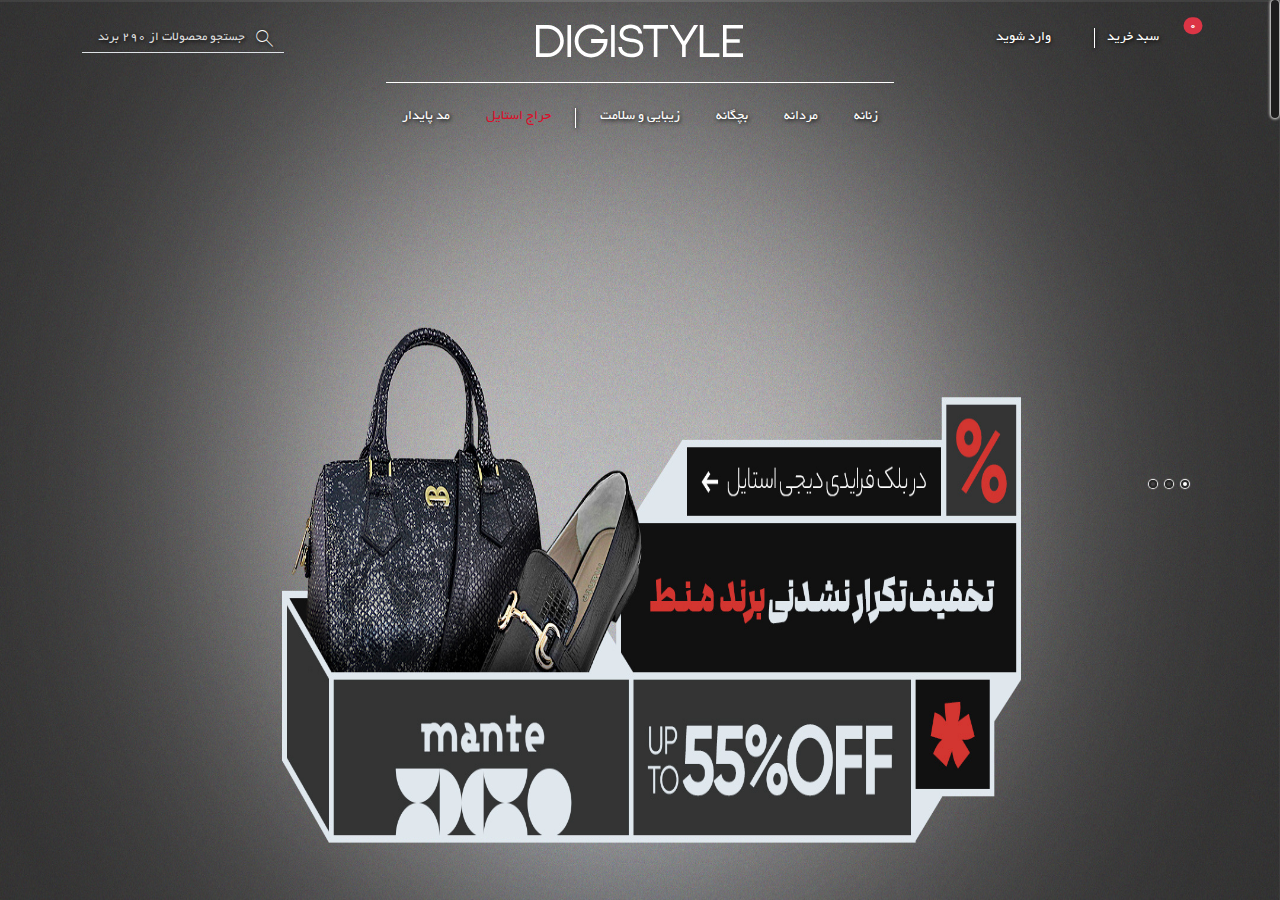
==== commit f15f0342: "The design of the recent visits section of the products" ====
--- a/index.html
+++ b/index.html
@@ -872,7 +872,7 @@
         <section class="s-bestselling m-0 d-flex align-items-center">
             <div class="bestselling-container container d-flex py-5 mt-5 position-relative">
 
-                <div class="bestselling-right col-2 d-flex flex-column align-items-start justify-content-between h-100">
+                <div class="bestselling-right col-2 d-flex flex-column align-items-start justify-content-between">
                     <span class="IRYekan fw-bold fs-4"> پرفـــروش تریـن‌های اخــیــــــــر </span>
                     <button type="button" class="btn btn-outline-dark py-2 px-3 rounded-0">مشاهده همه</button>
                 </div>
@@ -1515,10 +1515,10 @@
         <!-- End s-recent -->
 
 
-        <!-- s-iranian-designers -->
-        <section class="s-iranian-designers mb-2">
-            <!-- iranian-designers-title -->
-            <div class="iranian-designers-title container d-flex justify-content-between align-items-center py-5 position-relative">
+        <!-- s-designers -->
+        <section class="s-designers mb-2">
+            <!-- designers-title -->
+            <div class="designers-title container d-flex justify-content-between align-items-center py-5 position-relative">
                 <span class="IRYekan fs-3 fw-bolder">طـــراحانــ ایــــرانـی</span>
                 <a href="#" class="text-dark">
                     <div class="d-flex align-items-center gap-1">
@@ -1527,10 +1527,10 @@
                     </div>
                 </a>
             </div>
-            <!-- End iranian-designers-title -->
-
-            <!-- iranian-designers-body -->
-            <div class="iranian-designers-body container d-flex align-items-start">
+            <!-- End designers-title -->
+
+            <!-- designers-body -->
+            <div class="designers-body container d-flex align-items-start">
 
                 <div class="col-12 d-flex align-items-start">
                     <div class="nav col-2 flex-column justify-content-start align-items-start nav-pills me-3" id="v-pills-tab" role="tablist" aria-orientation="vertical">
@@ -1542,10 +1542,10 @@
                     <div class="tab-content col-10 d-flex align-items-start" id="v-pills-tabContent">
                         <div class="tab-pane fade show active" id="tab-desinger-0" role="tabpanel">
                             <div class="col-12 d-flex flex-wrap">
-                                <div class="col-8 d-flex align-items-center justify-content-center iranian-designers-items p-3">
+                                <div class="col-8 d-flex align-items-center justify-content-center designers-items p-3">
                                     <img src="img/designer/0/main.jpg" class="h-100 w-100" alt="">
                                 </div>
-                                <div class="col-4 d-flex align-items-center justify-content-center iranian-designers-items p-3">
+                                <div class="col-4 d-flex align-items-center justify-content-center designers-items p-3">
                                     <div class="h-product-items position-relative d-flex align-items-center justify-content-center h-100 overflow-hidden">
 
                                         <img src="img/designer/0/1.jpg" class="w-100" alt="">
@@ -1558,13 +1558,13 @@
                                         </div>
                                     </div>
                                 </div>
-                                <div class="col-4 d-flex align-items-center justify-content-center iranian-designers-items p-3">
+                                <div class="col-4 d-flex align-items-center justify-content-center designers-items p-3">
                                     <div class="h-product-items position-relative d-flex align-items-center justify-content-center h-100 overflow-hidden">
                                         <img src="img/designer/0/2.jpg" class="w-100" alt="">
                                         <div class="h-product-overly"></div>
                                     </div>
                                 </div>
-                                <div class="col-4 d-flex align-items-center justify-content-center iranian-designers-items p-3">
+                                <div class="col-4 d-flex align-items-center justify-content-center designers-items p-3">
                                     <div class="h-product-items position-relative d-flex align-items-center justify-content-center h-100 overflow-hidden">
                                         <img src="img/designer/0/3.jpg" class="w-100" alt="">
                                         <div class="h-product-overly"></div>
@@ -1576,7 +1576,7 @@
                                         </div>
                                     </div>
                                 </div>
-                                <div class="col-4 d-flex align-items-center justify-content-center iranian-designers-items p-3">
+                                <div class="col-4 d-flex align-items-center justify-content-center designers-items p-3">
                                     <div class="h-product-items position-relative d-flex align-items-center justify-content-center h-100 overflow-hidden">
                                         <img src="img/designer/0/4.jpg" class="w-100" alt="">
                                         <div class="h-product-overly"></div>
@@ -1586,10 +1586,10 @@
                         </div>
                         <div class="tab-pane fade" id="tab-desinger-1" role="tabpanel">
                             <div class="col-12 d-flex flex-wrap">
-                                <div class="col-8 d-flex align-items-center justify-content-center iranian-designers-items p-3">
+                                <div class="col-8 d-flex align-items-center justify-content-center designers-items p-3">
                                     <img src="img/designer/1/main.jpg" class="h-100 w-100" alt="">
                                 </div>
-                                <div class="col-4 d-flex align-items-center justify-content-center iranian-designers-items p-3">
+                                <div class="col-4 d-flex align-items-center justify-content-center designers-items p-3">
                                     <div class="h-product-items position-relative d-flex align-items-center justify-content-center h-100 overflow-hidden">
 
                                         <img src="img/designer/1/1.jpg" class="w-100" alt="">
@@ -1602,13 +1602,13 @@
                                         </div>
                                     </div>
                                 </div>
-                                <div class="col-4 d-flex align-items-center justify-content-center iranian-designers-items p-3">
+                                <div class="col-4 d-flex align-items-center justify-content-center designers-items p-3">
                                     <div class="h-product-items position-relative d-flex align-items-center justify-content-center h-100 overflow-hidden">
                                         <img src="img/designer/1/2.jpg" class="w-100" alt="">
                                         <div class="h-product-overly"></div>
                                     </div>
                                 </div>
-                                <div class="col-4 d-flex align-items-center justify-content-center iranian-designers-items p-3">
+                                <div class="col-4 d-flex align-items-center justify-content-center designers-items p-3">
                                     <div class="h-product-items position-relative d-flex align-items-center justify-content-center h-100 overflow-hidden">
                                         <img src="img/designer/1/3.jpg" class="w-100" alt="">
                                         <div class="h-product-overly"></div>
@@ -1620,7 +1620,7 @@
                                         </div>
                                     </div>
                                 </div>
-                                <div class="col-4 d-flex align-items-center justify-content-center iranian-designers-items p-3">
+                                <div class="col-4 d-flex align-items-center justify-content-center designers-items p-3">
                                     <div class="h-product-items position-relative d-flex align-items-center justify-content-center h-100 overflow-hidden">
                                         <img src="img/designer/1/4.jpg" class="w-100" alt="">
                                         <div class="h-product-overly"></div>
@@ -1630,10 +1630,10 @@
                         </div>
                         <div class="tab-pane fade" id="tab-desinger-2" role="tabpanel">
                             <div class="col-12 d-flex flex-wrap">
-                                <div class="col-8 d-flex align-items-center justify-content-center iranian-designers-items p-3">
+                                <div class="col-8 d-flex align-items-center justify-content-center designers-items p-3">
                                     <img src="img/designer/2/main.jpg" class="h-100 w-100" alt="">
                                 </div>
-                                <div class="col-4 d-flex align-items-center justify-content-center iranian-designers-items p-3">
+                                <div class="col-4 d-flex align-items-center justify-content-center designers-items p-3">
                                     <div class="h-product-items position-relative d-flex align-items-center justify-content-center h-100 overflow-hidden">
 
                                         <img src="img/designer/2/1.jpg" class="w-100" alt="">
@@ -1646,13 +1646,13 @@
                                         </div>
                                     </div>
                                 </div>
-                                <div class="col-4 d-flex align-items-center justify-content-center iranian-designers-items p-3">
+                                <div class="col-4 d-flex align-items-center justify-content-center designers-items p-3">
                                     <div class="h-product-items position-relative d-flex align-items-center justify-content-center h-100 overflow-hidden">
                                         <img src="img/designer/2/2.jpg" class="w-100" alt="">
                                         <div class="h-product-overly"></div>
                                     </div>
                                 </div>
-                                <div class="col-4 d-flex align-items-center justify-content-center iranian-designers-items p-3">
+                                <div class="col-4 d-flex align-items-center justify-content-center designers-items p-3">
                                     <div class="h-product-items position-relative d-flex align-items-center justify-content-center h-100 overflow-hidden">
                                         <img src="img/designer/2/3.jpg" class="w-100" alt="">
                                         <div class="h-product-overly"></div>
@@ -1664,7 +1664,7 @@
                                         </div>
                                     </div>
                                 </div>
-                                <div class="col-4 d-flex align-items-center justify-content-center iranian-designers-items p-3">
+                                <div class="col-4 d-flex align-items-center justify-content-center designers-items p-3">
                                     <div class="h-product-items position-relative d-flex align-items-center justify-content-center h-100 overflow-hidden">
                                         <img src="img/designer/2/4.jpg" class="w-100" alt="">
                                         <div class="h-product-overly"></div>
@@ -1674,10 +1674,10 @@
                         </div>
                         <div class="tab-pane fade" id="tab-desinger-3" role="tabpanel">
                             <div class="col-12 d-flex flex-wrap">
-                                <div class="col-8 d-flex align-items-center justify-content-center iranian-designers-items p-3">
+                                <div class="col-8 d-flex align-items-center justify-content-center designers-items p-3">
                                     <img src="img/designer/3/main.jpg" class="h-100 w-100" alt="">
                                 </div>
-                                <div class="col-4 d-flex align-items-center justify-content-center iranian-designers-items p-3">
+                                <div class="col-4 d-flex align-items-center justify-content-center designers-items p-3">
                                     <div class="h-product-items position-relative d-flex align-items-center justify-content-center h-100 overflow-hidden">
 
                                         <img src="img/designer/3/1.jpg" class="w-100" alt="">
@@ -1690,13 +1690,13 @@
                                         </div>
                                     </div>
                                 </div>
-                                <div class="col-4 d-flex align-items-center justify-content-center iranian-designers-items p-3">
+                                <div class="col-4 d-flex align-items-center justify-content-center designers-items p-3">
                                     <div class="h-product-items position-relative d-flex align-items-center justify-content-center h-100 overflow-hidden">
                                         <img src="img/designer/3/2.jpg" class="w-100" alt="">
                                         <div class="h-product-overly"></div>
                                     </div>
                                 </div>
-                                <div class="col-4 d-flex align-items-center justify-content-center iranian-designers-items p-3">
+                                <div class="col-4 d-flex align-items-center justify-content-center designers-items p-3">
                                     <div class="h-product-items position-relative d-flex align-items-center justify-content-center h-100 overflow-hidden">
                                         <img src="img/designer/3/3.jpg" class="w-100" alt="">
                                         <div class="h-product-overly"></div>
@@ -1708,7 +1708,7 @@
                                         </div>
                                     </div>
                                 </div>
-                                <div class="col-4 d-flex align-items-center justify-content-center iranian-designers-items p-3">
+                                <div class="col-4 d-flex align-items-center justify-content-center designers-items p-3">
                                     <div class="h-product-items position-relative d-flex align-items-center justify-content-center h-100 overflow-hidden">
                                         <img src="img/designer/3/4.jpg" class="w-100" alt="">
                                         <div class="h-product-overly"></div>
@@ -1722,10 +1722,211 @@
 
 
             </div>
-            <!-- End iranian-designers-body -->
+            <!-- End designers-body -->
 
         </section>
-        <!-- End s-iranian-designers -->
+        <!-- End s-designers -->
+
+        <!-- s-visit -->
+        <section class="s-visit m-0 d-flex align-items-center">
+            <div class="visit-container container d-flex py-5 mt-5 position-relative">
+
+                <div class="visit-right col-2 d-flex flex-column align-items-start justify-content-between">
+                    <span class="IRYekan fw-bold fs-4"> بازدیدهای اخــــیــــــر شــــــمــــــا </span>
+                    <button type="button" class="btn btn-outline-dark py-2 px-3 rounded-0">مشاهده همه</button>
+                </div>
+
+                <!-- swiper-main -->
+                <div class="swiper-main w-100 d-flex overflow-hidden position-relative" data-m-right="0">
+
+                    <div class="swiper-container d-flex align-items-center">
+                        <!-- h-product-items -->
+                        <div class="visit-items h-product-items h-product-items-ds swiper-items d-flex flex-column gap-3 position-relative bg-white">
+                            <div class=" h-product-items-top position-relative">
+                                <div class="h-product-overly"></div>
+                                <span class="h-product-items-brand bg-white py-1 px-2 position-relative fs-14">برند</span>
+                                <div class="h-product-items-pic d-flex justify-content-center">
+                                    <img src="img/bestsell/1.jpg" alt="">
+                                </div>
+                                <div class="h-product-items-info position-absolute">
+                                    <div class="h-product-items-info-top d-flex justify-content-between">
+                                        <span class="bg-white d-inline-block p-2 fs-14">تک سایز</span>
+                                        <span class="h-product-items-off text-white d-inline-block p-2 fs-14">40%</span>
+                                    </div>
+                                    <div class="bg-white d-flex align-items-center gap-3 p-2 w-100 fs-14">
+                                        <a href="#" class="text-dark">L</a>
+                                        <a href="#" class="text-dark">M</a>
+                                    </div>
+                                </div>
+                            </div>
+                            <div class="h-product-items-bottom position-relative bg-white d-flex flex-column gap-2 pt-2">
+                                <a href="#" class="text-dark">مانتو کتی زنانه سرژه مدل 216587 یقه پهن سرشانه پیل...</a>
+                                <div class="d-flex align-items-center justify-content-end">
+                                    <span class="fs-5">1,499,000</span>
+                                    <i class="icon-toman-1 fs-3"></i>
+                                </div>
+                            </div>
+                        </div>
+                        <!-- End h-product-items -->
+
+                        <!-- h-product-items -->
+                        <div class="visit-items h-product-items h-product-items-ds swiper-items d-flex flex-column gap-3 position-relative bg-white">
+                            <div class=" h-product-items-top position-relative">
+                                <div class="h-product-overly"></div>
+                                <span class="h-product-items-brand bg-white py-1 px-2 position-relative fs-14">برند</span>
+                                <div class="h-product-items-pic d-flex justify-content-center">
+                                    <img src="img/bestsell/2.jpg" alt="">
+                                </div>
+                                <div class="h-product-items-info position-absolute">
+                                    <div class="h-product-items-info-top d-flex justify-content-between">
+                                        <span class="bg-white d-inline-block p-2 fs-14">تک سایز</span>
+                                        <span class="h-product-items-off text-white d-inline-block p-2 fs-14">40%</span>
+                                    </div>
+                                    <div class="bg-white d-flex align-items-center gap-3 p-2 w-100 fs-14">
+                                        <a href="#" class="text-dark">L</a>
+                                        <a href="#" class="text-dark">M</a>
+                                    </div>
+                                </div>
+                            </div>
+                            <div class="h-product-items-bottom position-relative bg-white d-flex flex-column gap-2 pt-2">
+                                <a href="#" class="text-dark">مانتو کتی زنانه سرژه مدل 216587 یقه پهن سرشانه پیل...</a>
+                                <div class="d-flex align-items-center justify-content-end">
+                                    <span class="fs-5">1,499,000</span>
+                                    <i class="icon-toman-1 fs-3"></i>
+                                </div>
+                            </div>
+                        </div>
+                        <!-- End h-product-items -->
+
+                        <!-- h-product-items -->
+                        <div class="visit-items h-product-items h-product-items-ds swiper-items d-flex flex-column gap-3 position-relative bg-white">
+                            <div class=" h-product-items-top position-relative">
+                                <div class="h-product-overly"></div>
+                                <span class="h-product-items-brand bg-white py-1 px-2 position-relative fs-14">برند</span>
+                                <div class="h-product-items-pic d-flex justify-content-center">
+                                    <img src="img/bestsell/3.jpg" alt="">
+                                </div>
+                                <div class="h-product-items-info position-absolute">
+                                    <div class="h-product-items-info-top d-flex justify-content-between">
+                                        <span class="bg-white d-inline-block p-2 fs-14">تک سایز</span>
+                                        <span class="h-product-items-off text-white d-inline-block p-2 fs-14">40%</span>
+                                    </div>
+                                    <div class="bg-white d-flex align-items-center gap-3 p-2 w-100 fs-14">
+                                        <a href="#" class="text-dark">L</a>
+                                        <a href="#" class="text-dark">M</a>
+                                    </div>
+                                </div>
+                            </div>
+                            <div class="h-product-items-bottom position-relative bg-white d-flex flex-column gap-2 pt-2">
+                                <a href="#" class="text-dark">مانتو کتی زنانه سرژه مدل 216587 یقه پهن سرشانه پیل...</a>
+                                <div class="d-flex align-items-center justify-content-end">
+                                    <span class="fs-5">1,499,000</span>
+                                    <i class="icon-toman-1 fs-3"></i>
+                                </div>
+                            </div>
+                        </div>
+                        <!-- End h-product-items -->
+
+                        <!-- h-product-items -->
+                        <div class="visit-items h-product-items h-product-items-ds swiper-items d-flex flex-column gap-3 position-relative bg-white">
+                            <div class=" h-product-items-top position-relative">
+                                <div class="h-product-overly"></div>
+                                <span class="h-product-items-brand bg-white py-1 px-2 position-relative fs-14">برند</span>
+                                <div class="h-product-items-pic d-flex justify-content-center">
+                                    <img src="img/bestsell/4.jpg" alt="">
+                                </div>
+                                <div class="h-product-items-info position-absolute">
+                                    <div class="h-product-items-info-top d-flex justify-content-between">
+                                        <span class="bg-white d-inline-block p-2 fs-14">تک سایز</span>
+                                        <span class="h-product-items-off text-white d-inline-block p-2 fs-14">40%</span>
+                                    </div>
+                                    <div class="bg-white d-flex align-items-center gap-3 p-2 w-100 fs-14">
+                                        <a href="#" class="text-dark">L</a>
+                                        <a href="#" class="text-dark">M</a>
+                                    </div>
+                                </div>
+                            </div>
+                            <div class="h-product-items-bottom position-relative bg-white d-flex flex-column gap-2 pt-2">
+                                <a href="#" class="text-dark">مانتو کتی زنانه سرژه مدل 216587 یقه پهن سرشانه پیل...</a>
+                                <div class="d-flex align-items-center justify-content-end">
+                                    <span class="fs-5">1,499,000</span>
+                                    <i class="icon-toman-1 fs-3"></i>
+                                </div>
+                            </div>
+                        </div>
+                        <!-- End h-product-items -->
+
+                        <!-- h-product-items -->
+                        <div class="visit-items h-product-items h-product-items-ds swiper-items d-flex flex-column gap-3 position-relative bg-white">
+                            <div class=" h-product-items-top position-relative">
+                                <div class="h-product-overly"></div>
+                                <span class="h-product-items-brand bg-white py-1 px-2 position-relative fs-14">برند</span>
+                                <div class="h-product-items-pic d-flex justify-content-center">
+                                    <img src="img/bestsell/5.jpg" alt="">
+                                </div>
+                                <div class="h-product-items-info position-absolute">
+                                    <div class="h-product-items-info-top d-flex justify-content-between">
+                                        <span class="bg-white d-inline-block p-2 fs-14">تک سایز</span>
+                                        <span class="h-product-items-off text-white d-inline-block p-2 fs-14">40%</span>
+                                    </div>
+                                    <div class="bg-white d-flex align-items-center gap-3 p-2 w-100 fs-14">
+                                        <a href="#" class="text-dark">L</a>
+                                        <a href="#" class="text-dark">M</a>
+                                    </div>
+                                </div>
+                            </div>
+                            <div class="h-product-items-bottom position-relative bg-white d-flex flex-column gap-2 pt-2">
+                                <a href="#" class="text-dark">مانتو کتی زنانه سرژه مدل 216587 یقه پهن سرشانه پیل...</a>
+                                <div class="d-flex align-items-center justify-content-end">
+                                    <span class="fs-5">1,499,000</span>
+                                    <i class="icon-toman-1 fs-3"></i>
+                                </div>
+                            </div>
+                        </div>
+                        <!-- End h-product-items -->
+
+                        <!-- h-product-items -->
+                        <div class="visit-items h-product-items h-product-items-ds swiper-items d-flex flex-column gap-3 position-relative bg-white">
+                            <div class=" h-product-items-top position-relative">
+                                <div class="h-product-overly"></div>
+                                <span class="h-product-items-brand bg-white py-1 px-2 position-relative fs-14">برند</span>
+                                <div class="h-product-items-pic d-flex justify-content-center">
+                                    <img src="img/bestsell/6.jpg" alt="">
+                                </div>
+                                <div class="h-product-items-info position-absolute">
+                                    <div class="h-product-items-info-top d-flex justify-content-between">
+                                        <span class="bg-white d-inline-block p-2 fs-14">تک سایز</span>
+                                        <span class="h-product-items-off text-white d-inline-block p-2 fs-14">40%</span>
+                                    </div>
+                                    <div class="bg-white d-flex align-items-center gap-3 p-2 w-100 fs-14">
+                                        <a href="#" class="text-dark">L</a>
+                                        <a href="#" class="text-dark">M</a>
+                                    </div>
+                                </div>
+                            </div>
+                            <div class="h-product-items-bottom position-relative bg-white d-flex flex-column gap-2 pt-2">
+                                <a href="#" class="text-dark">مانتو کتی زنانه سرژه مدل 216587 یقه پهن سرشانه پیل...</a>
+                                <div class="d-flex align-items-center justify-content-end">
+                                    <span class="fs-5">1,499,000</span>
+                                    <i class="icon-toman-1 fs-3"></i>
+                                </div>
+                            </div>
+                        </div>
+                        <!-- End h-product-items -->
+
+                    </div>
+
+
+                    <button type="button" class="swiper-btn swiper-btn-prev icon-right fs-3 px-2 py-3 position-absolute btn btn-light p-0 text-muted disabled" disabled>
+            </button>
+                    <button type="button" class="swiper-btn swiper-btn-next icon-left fs-3 px-2 py-3 position-absolute btn btn-light p-0 text-muted">
+            </button>
+
+                </div>
+                <!-- End swiper-main -->
+            </div>
+        </section>
+        <!-- End s-visit -->
 
         <br>
         <br>
--- a/css/style.css
+++ b/css/style.css
@@ -654,25 +654,25 @@
 /******************/
 
 
-/********s-iranian-designers**********/
-
-.iranian-designers-body .nav-pills .nav-link,
-.iranian-designers-body .nav-pills .nav-link.active {
+/********s-designers**********/
+
+.designers-body .nav-pills .nav-link,
+.designers-body .nav-pills .nav-link.active {
     border: none !important;
     background-color: transparent !important;
 }
 
-.iranian-designers-body .nav-pills .nav-link {
+.designers-body .nav-pills .nav-link {
     color: #888 !important;
     font-size: 18px;
 }
 
-.iranian-designers-body .nav-pills .nav-link.active {
+.designers-body .nav-pills .nav-link.active {
     color: #222 !important;
     font-size: 22px;
 }
 
-.iranian-designers-items {
+.designers-items {
     height: 400px;
 }
 
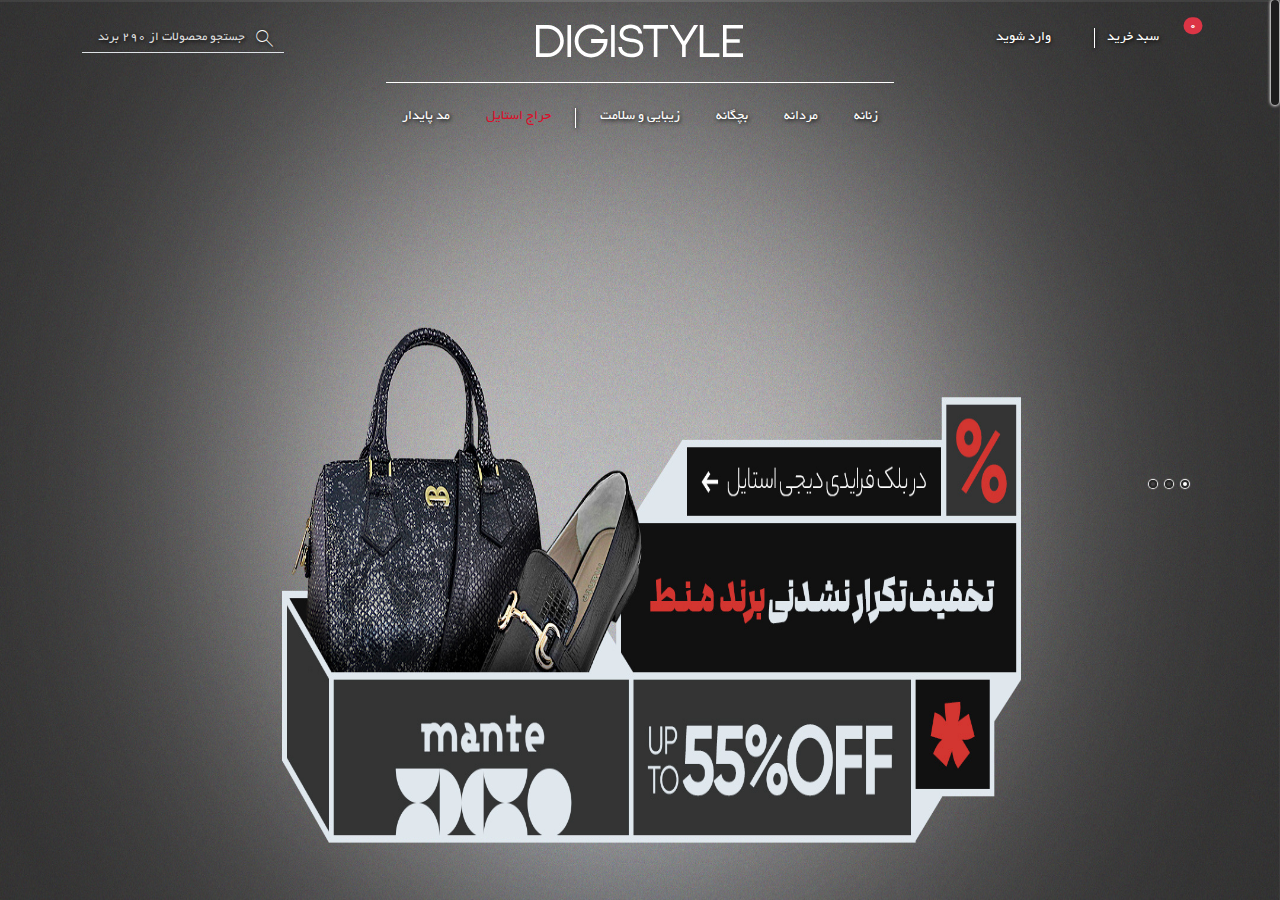
==== commit c40e5c2a: "Create a section of the latest blogs" ====
--- a/index.html
+++ b/index.html
@@ -1928,6 +1928,81 @@
         </section>
         <!-- End s-visit -->
 
+        <!-- s-last-blog -->
+        <section class="s-last-blog m-0 d-flex align-items-center">
+            <!-- last-blog-container -->
+            <div class="last-blog-container container d-flex flex-column py-5 mt-5 position-relative">
+
+                <!-- last-blog-title -->
+                <div class="last-blog-title container d-flex justify-content-between align-items-center py-5 position-relative">
+                    <span class="IRYekan fs-3 fw-bolder">آخریـن مطالـب بـلاگ دیجـیــ اسـتایلــ</span>
+                    <a href="#" class="text-dark">
+                        <div class="d-flex align-items-center gap-1">
+                            <span class="fs-6 align-middle">مشاهده بلاگ</span>
+                            <i class="icon-left "></i>
+                        </div>
+                    </a>
+                </div>
+                <!-- End last-blog-title -->
+                <!-- last-blog-content -->
+                <div class="last-blog-content col-12 d-flex justify-content-start align-items-center">
+
+                    <div class="col-3 last-blog-item p-3">
+                        <div class="card">
+                            <a href="#" class="p-2 d-flex flex-column gap-4 text-dark h-100 overflow-hidden">
+                                <img src="img/last-blog/1.jpg" class="card-img-top p-0">
+                                <div class="card-body p-0">
+                                    <h5 class="card-title fs-18 text-justify">هر آنچه که باید درباره تاریخچه‌ی برند پرادا بدانید</h5>
+                                    <p class="card-text fs-16 text-justify">وقتی صحبت از مد لوکس ایتالیایی می‌شود، نام پرادا همیشه به ذهن افراد می‌رسد. پرادا با نوآوری و ابهام مترادف</p>
+                                </div>
+                            </a>
+                        </div>
+                    </div>
+                    <div class="col-3 last-blog-item p-3">
+                        <div class="card">
+                            <a href="#" class="p-2 d-flex flex-column gap-4 text-dark h-100 overflow-hidden">
+                                <img src="img/last-blog/2.jpg" class="card-img-top p-0">
+                                <div class="card-body p-0">
+                                    <h5 class="card-title fs-18 text-justify">انواع کفش جیر را چگونه باید تمیز کنیم؟</h5>
+                                    <p class="card-text fs-16 text-justify">چگونه کفش‌ جیر را تمیز کنیم؟ کفش‌های جیر در تمام طول سال مورد‌استفاده قرار می‌گیرند. در تابستان کفش کالج و لوفر و در زمستان</p>
+                                </div>
+                            </a>
+                        </div>
+                    </div>
+
+                    <div class="col-3 last-blog-item p-3">
+                        <div class="card">
+                            <a href="#" class="p-2 d-flex flex-column gap-4 text-dark h-100 overflow-hidden">
+                                <img src="img/last-blog/3.jpg" class="card-img-top p-0">
+                                <div class="card-body p-0">
+                                    <h5 class="card-title fs-18 text-justify">هر آنچه که باید درباره تاریخچه‌ی برند پرادا بدانید</h5>
+                                    <p class="card-text fs-16 text-justify">وقتی صحبت از مد لوکس ایتالیایی می‌شود، نام پرادا همیشه به ذهن افراد می‌رسد. پرادا با نوآوری و ابهام مترادف</p>
+                                </div>
+                            </a>
+                        </div>
+                    </div>
+                    <div class="col-3 last-blog-item p-3">
+                        <div class="card">
+                            <a href="#" class="p-2 d-flex flex-column gap-4 text-dark h-100 overflow-hidden">
+                                <img src="img/last-blog/4.jpg" class="card-img-top p-0">
+                                <div class="card-body p-0">
+                                    <h5 class="card-title fs-18 text-justify">انواع کفش جیر را چگونه باید تمیز کنیم؟</h5>
+                                    <p class="card-text fs-16 text-justify">چگونه کفش‌ جیر را تمیز کنیم؟ کفش‌های جیر در تمام طول سال مورد‌استفاده قرار می‌گیرند. در تابستان کفش کالج و لوفر و در زمستان</p>
+                                </div>
+                            </a>
+                        </div>
+                    </div>
+                </div>
+                <!-- End last-blog-content -->
+            </div>
+            <!-- End last-blog-container -->
+        </section>
+        <!-- End s-last-blog -->
+
+        <div class="gift-card-box container">
+            <img src="img/gift-card/49789bde.jpg" class="w-100">
+        </div>
+
         <br>
         <br>
         <br>
--- a/css/style.css
+++ b/css/style.css
@@ -29,6 +29,10 @@
 
 a {
     text-decoration: none;
+}
+
+.text-justify {
+    text-align: justify !important;
 }
 
 .vr-seperator {
@@ -677,4 +681,41 @@
 }
 
 
+/******************/
+
+
+/********s-last-blog**********/
+
+.last-blog-content .last-blog-item {
+    border: 1px solid transparent !important;
+    height: 334px;
+}
+
+.last-blog-content .card {
+    border: none !important;
+    height: 100% !important;
+    position: relative;
+    z-index: 3;
+}
+
+.last-blog-content .last-blog-item:hover {
+    border: 1px solid #222 !important;
+}
+
+.last-blog-content .last-blog-item .card::after {
+    content: "";
+    display: block;
+    position: absolute;
+    width: 100%;
+    height: 20px;
+    bottom: 0;
+    z-index: 2;
+    background: linear-gradient(0deg, #fff, hsla(0, 0%, 100%, 0)) !important;
+}
+
+.last-blog-content .last-blog-item .card .card-text {
+    color: #444;
+}
+
+
 /******************/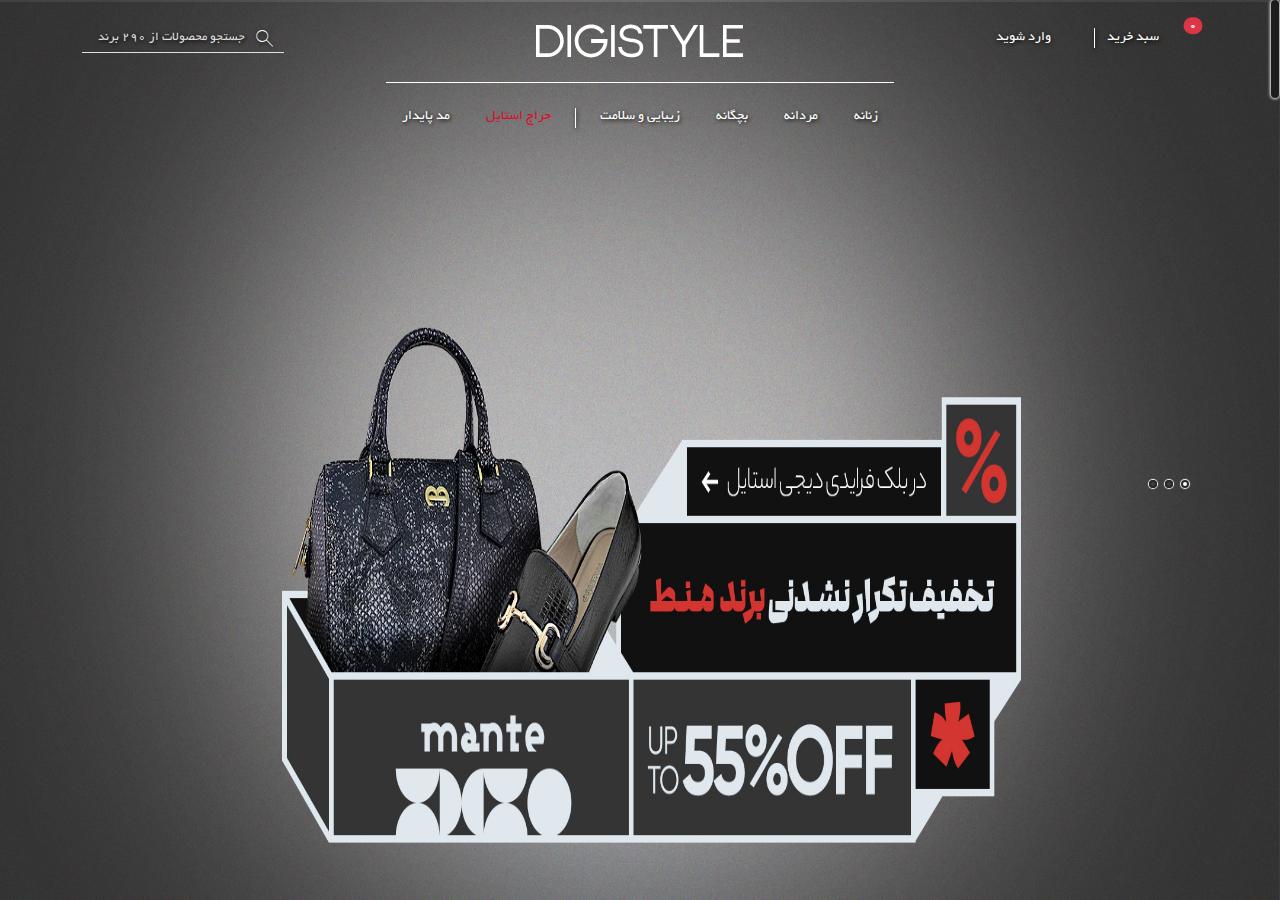
==== commit f6bd8876: "Creating menu footer section and footer rules section" ====
--- a/index.html
+++ b/index.html
@@ -2003,6 +2003,114 @@
             <img src="img/gift-card/49789bde.jpg" class="w-100">
         </div>
 
+        <!-- s-footer-menu -->
+        <section class="s-footer-menu py-5">
+            <!-- footer-menu-container -->
+            <div class="footer-menu-container container">
+                <div class="col-12 d-flex align-items-center" style="padding:0 80px;">
+                    <div class="col-3">
+                        <h5><a href="#">مردانه</a></h5>
+                        <ul class="list-unstyled d-flex flex-column gap-2 mt-3">
+                            <li>
+                                <a href="#">لباس مردانه</a>
+                            </li>
+                            <li>
+                                <a href="#">کفش مردانه</a>
+                            </li>
+                            <li>
+                                <a href="#">اکسسوری مردانه</a>
+                            </li>
+                            <li>
+                                <a href="#">ورزشی مردانه</a>
+                            </li>
+                        </ul>
+                    </div>
+                    <div class="col-3">
+                        <h5><a href="#">زنانه</a></h5>
+                        <ul class="list-unstyled d-flex flex-column gap-2 mt-3">
+                            <li>
+                                <a href="#">لباس مردانه</a>
+                            </li>
+                            <li>
+                                <a href="#">کفش مردانه</a>
+                            </li>
+                            <li>
+                                <a href="#">اکسسوری مردانه</a>
+                            </li>
+                            <li>
+                                <a href="#">ورزشی مردانه</a>
+                            </li>
+                        </ul>
+                    </div>
+                    <div class="col-3">
+                        <h5><a href="#">بچگانه</a></h5>
+                        <ul class="list-unstyled d-flex flex-column gap-2 mt-3">
+                            <li>
+                                <a href="#">لباس مردانه</a>
+                            </li>
+                            <li>
+                                <a href="#">کفش مردانه</a>
+                            </li>
+                            <li>
+                                <a href="#">اکسسوری مردانه</a>
+                            </li>
+                            <li>
+                                <a href="#">ورزشی مردانه</a>
+                            </li>
+                        </ul>
+                    </div>
+                    <div class="col-3">
+                        <h5><a href="#">زیبایی و سلامت</a></h5>
+                        <ul class="list-unstyled d-flex flex-column gap-2 mt-3">
+                            <li>
+                                <a href="#">لباس مردانه</a>
+                            </li>
+                            <li>
+                                <a href="#">کفش مردانه</a>
+                            </li>
+                            <li>
+                                <a href="#">اکسسوری مردانه</a>
+                            </li>
+                            <li>
+                                <a href="#">ورزشی مردانه</a>
+                            </li>
+                        </ul>
+                    </div>
+                </div>
+            </div>
+            <!-- End footer-menu-container -->
+        </section>
+        <!-- End s-footer-menu -->
+
+        <!-- s-footer-rules -->
+        <section class="s-footer-rules py-5">
+            <!-- footer-menu-container -->
+            <div class="footer-rules-container container">
+                <div class="col-12 d-flex align-items-center justify-content-between gap-5" style="padding:0 80px;">
+
+                    <a href="#" class="d-flex flex-column align-items-center justify-content-center gap-3">
+                        <img src="img/icon/Easydelivery.svg" alt="">
+                        <span class="fs-4">تحویل سریع و آسان</span>
+                    </a>
+
+
+                    <a href="#" class="d-flex flex-column align-items-center justify-content-center gap-3">
+                        <img src="img/icon/Returnguarantee.svg" alt="">
+                        <span class="fs-4">۱۴ روز ضمانت بازگشت کالا</span>
+                    </a>
+
+
+                    <a href="#" class="d-flex flex-column align-items-center justify-content-center gap-3">
+                        <img src="img/icon/Guaranteeoriginality.svg" alt="">
+                        <span class="fs-4">ضمانت اصل بودن کالا</span>
+                    </a>
+
+                </div>
+            </div>
+            <!-- End footer-menu-container -->
+        </section>
+        <!-- End s-footer-rules -->
+
         <br>
         <br>
         <br>
--- a/css/style.css
+++ b/css/style.css
@@ -718,4 +718,32 @@
 }
 
 
+/******************/
+
+
+/*********s-footer-menu*********/
+
+.footer-menu-container a {
+    color: #222;
+}
+
+.footer-menu-container ul a:hover {
+    text-decoration: underline;
+}
+
+
+/******************/
+
+
+/********s-footer-rules**********/
+
+.footer-rules-container img {
+    width: 110px;
+}
+
+.footer-rules-container a {
+    color: rgb(68, 68, 68);
+}
+
+
 /******************/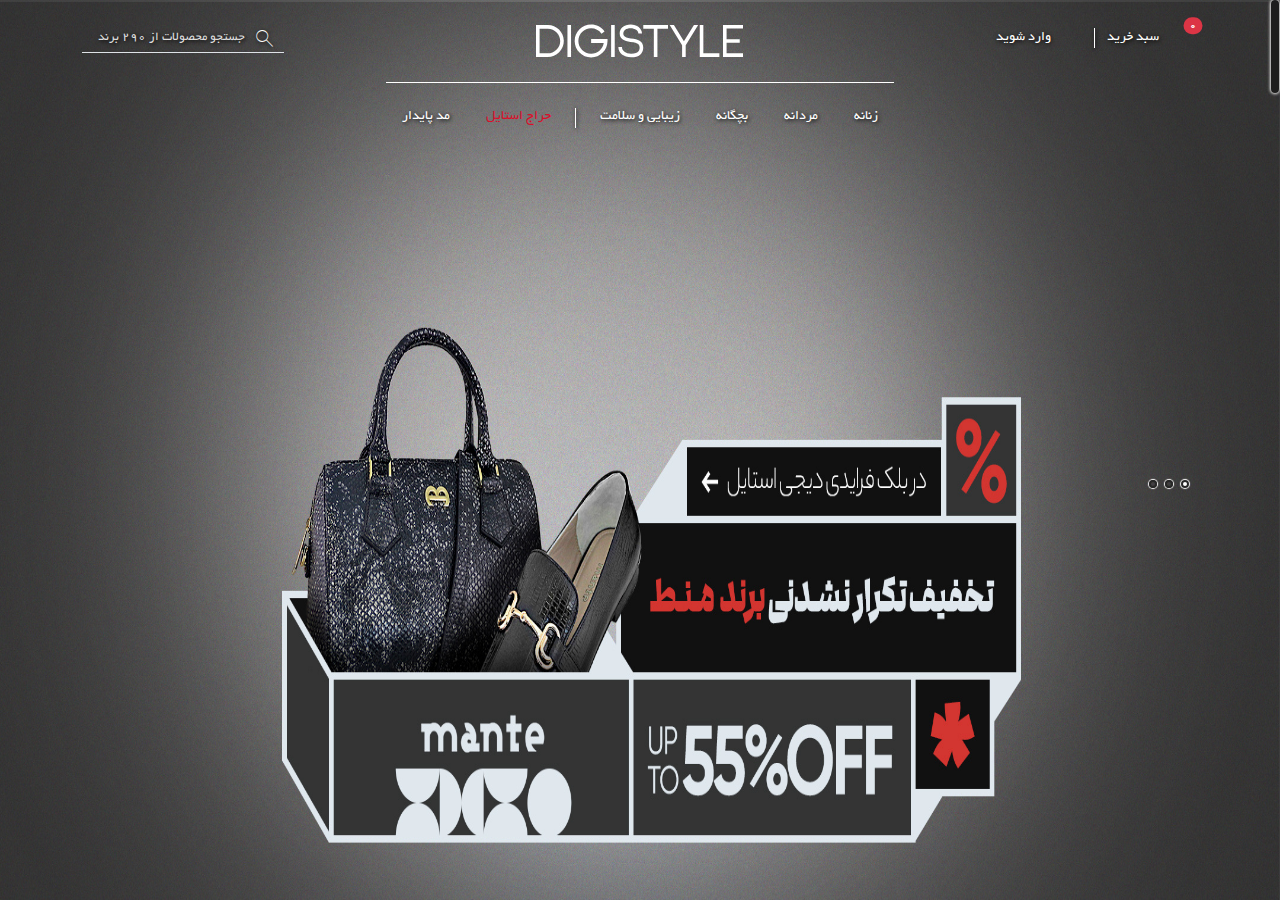
==== commit 65216084: "Complete the home page of the template" ====
--- a/index.html
+++ b/index.html
@@ -2090,19 +2090,19 @@
 
                     <a href="#" class="d-flex flex-column align-items-center justify-content-center gap-3">
                         <img src="img/icon/Easydelivery.svg" alt="">
-                        <span class="fs-4">تحویل سریع و آسان</span>
+                        <span class="fs-5">تحویل سریع و آسان</span>
                     </a>
 
 
                     <a href="#" class="d-flex flex-column align-items-center justify-content-center gap-3">
                         <img src="img/icon/Returnguarantee.svg" alt="">
-                        <span class="fs-4">۱۴ روز ضمانت بازگشت کالا</span>
+                        <span class="fs-5">۱۴ روز ضمانت بازگشت کالا</span>
                     </a>
 
 
                     <a href="#" class="d-flex flex-column align-items-center justify-content-center gap-3">
                         <img src="img/icon/Guaranteeoriginality.svg" alt="">
-                        <span class="fs-4">ضمانت اصل بودن کالا</span>
+                        <span class="fs-5">ضمانت اصل بودن کالا</span>
                     </a>
 
                 </div>
@@ -2111,10 +2111,126 @@
         </section>
         <!-- End s-footer-rules -->
 
-        <br>
-        <br>
-        <br>
-        <br>
+        <!-- s-footer -->
+        <section class="s-footer">
+            <!-- footer-container -->
+            <div class="footer-container container">
+                <div class="footer-logo d-flex align-items-end gap-2">
+                    <img src="img/icon/logo.svg" alt="" srcset="">
+                    <div class="footer-logo-line flex-grow-1"></div>
+                </div>
+                <!-- t-footer-box -->
+                <div class="t-footer-box col-12 my-4 d-flex align-items-start">
+                    <div class="col-3 footer-nav">
+                        <h6 class="fs-18">خرید</h6>
+                        <ul class="list-unstyled mt-3 d-flex flex-column gap-3 fs-6">
+                            <li><a href="#">زنانه</a></li>
+                            <li><a href="#">مردانه</a></li>
+                            <li><a href="#">بچگانه</a></li>
+                            <li><a href="#">زیبایی و سلامت</a></li>
+                        </ul>
+                    </div>
+                    <div class="col-3 footer-service">
+                        <h6 class="fs-18">خدمات مشتریان</h6>
+                        <ul class="list-unstyled mt-3 d-flex flex-column gap-3 fs-6">
+                            <li><a href="#">پاسخ به پرسش‌های متداول</a></li>
+                            <li><a href="#">رویه‌های بازگرداندن کالا</a></li>
+                            <li><a href="#">شرایط استفاده</a></li>
+                            <li><a href="#">حریم خصوصی</a></li>
+                        </ul>
+                    </div>
+                    <div class="col-3 footer-info">
+                        <h6 class="fs-18">اطلاعات دیجی‌استایل</h6>
+                        <ul class="list-unstyled mt-3 d-flex flex-column gap-3 fs-6">
+                            <li><a href="#">درباره دیجی‌استایل</a></li>
+                            <li><a href="#">تماس با دیجی‌استایل</a></li>
+                            <li><a href="#">همکاری با دیجی‌استایل </a></li>
+
+                        </ul>
+                    </div>
+
+                    <div class="col-3 d-flex flex-column gap-4">
+                        <div class="d-flex justify-content-between align-items-center">
+                            <div class="d-flex align-items-center gap-1 fs-15"><span>تلفن پشتیبانی:</span><span>۰۲۱-۶۱۹۳۰۳۰۰</span></div>
+                            <span class="page-up border border-1 px-1 py-2 d-flex align-items-center" role="button">
+                                <i class="icon-angle-up"></i>
+                            </span>
+                        </div>
+                        <div class="footer-social d-flex align-items-center justify-content-between text-muted">
+                            <a href="#"><i class="icon-telegram-line fs-4"></i></a>
+                            <a href="#"><i class="icon-instagram fs-3"></i></a>
+                            <a href="#"><i class="icon-x-line fs-4"></i></a>
+                        </div>
+                        <div class="t-footer-newsLetters">
+                            <form action="">
+                                <label for="newsLettersInput">ثبت‌ نام در خبرنامه دیجی‌استایل</label>
+                                <div class="d-flex align-items-center mt-2">
+                                    <input type="email" class="form-control rounded-0" id="newsLettersInput" />
+                                    <button class="btn btn-silver rounded-0 d-flex align-items-center justify-content-center"><i class="icon-left"></i></button>
+                                </div>
+                            </form>
+                        </div>
+                    </div>
+                </div>
+                <!-- End t-footer-box -->
+                <!-- c-footer-box -->
+                <div class="c-footer-box col-12 my-4 d-flex flex-column justify-content-start">
+                    <div class="c-footer-app d-flex w-100 justify-content-between align-items-center border-1 border-bottom border-silver pb-3 mb-3">
+                        <span>دانلود اپلیکیشن دیجی‌استایل</span>
+                        <div class="d-flex align-items-center gap-2">
+                            <a href="#"><img src="img/app/googleplay.png" alt=""></a>
+                            <a href="#"><img src="img/app/bazar.png" alt=""></a>
+                            <a href="#"><img src="img/app/mayket.png" alt=""></a>
+                            <a href="#"><img src="img/app/sib.png" alt=""></a>
+                        </div>
+                    </div>
+                    <div class="c-footer-b col-12 d-flex align-items-start">
+                        <div class="c-footer-d col-7 overflow-hidden position-relative">
+                            <h6>فروشگاه اینترنتی مد و لباس دیجی‌استایل</h6>
+                            <p class="text-justify">
+                                دیجی‌استایل، پس از تجربه‌ی موفق فروشگاه اینترنتی دیجی‌کالا به صورت تخصصی پا به عرصه مد، پوشاک و سبک زندگی گذاشت تا همان تجربه‌ی شیرین، در قالبی نو تکرار شود. در دیجی ‌استایل می‌توانید همه آنچه مرتبط با مد و پوشاک از انواع لباس زنانه، لباس مردانه و لباس
+                                بچگانه گرفته تا کیف و کفش و اکسسوری را با تخفیف ویژه در حراج ها، پیدا کنید و به سادگی یک ست کامل از جدیدترین‌ برندهای معتبر را بخرید. در دیجی استایل برندهای ایرانی مشهوری نظیر چرم مشهد، درسا، کفش ملی، کفش شیما، شیفر، چرم
+                                کروکو، مارال چرم، بادی اسپینر، ال سی من، پاتن جامه، تن درست، زیبو، زی، کیکی رایکی، نیکتا و ... برندهای خارجی نظیر دیور (Dior)، آلدو (Aldo)، آندر آرمور (Under Armour)، نایکی (Nike)، اسکچرز (Skechers)، ریباک (Reebok)، سالامون
+                                (Salomon)، ری بن (Rey Ban)، ال سی وایکیکی (LC Waikiki)، پوما (Puma)، دنیلی (Daniellee) و... موجود است و می توانید جدیدترین محصولات این برندها رو به صورت آنلاین تهیه کنید و به راحتی درب منزل تحویل بگیرید. همچنان دیجی استایل
+                                با ورود به دنیای زیبایی و سلامت انواع عطر و ادکلن، لوازم آرایش چشم و ابرو، آرایش صورت، لوازم شخصی برقی، بهداشت و زیبایی ناخن، ابزار سلامت و ... را در اختیار مشتریان قرار داده تا بتوانند از محصولات اورجینال و اصل خریداری
+                                کنند و در صورت مغایرت کالا تا 14 روز امکان بازگشت کالا را وجود دارد. پس همین حالا برای خرید انواع رنگ مو، سشوار، پنکیک، ماسک صورت، خط چشم، لاک ناخن، ادکلن، کانسیلر، شامپو، سایه ابرو و سایه چشم به فروشگاه اینترنتی دیجی استایل
+                                مراجعه کنید و تنها با چند کلیک محصول مورد نظر خود را سفارش دهید.
+                            </p>
+                            <div class="c-footer-more d-flex align-items-center gap-1 position-absolute fs-6">
+                                <span class="c-footer-more-o c-footer-more-s">مشاهده بیشتر</span>
+                                <span class="c-footer-more-c c-footer-more-s close">بستن</span>
+                                <i class="icon-left fs-14"></i>
+                            </div>
+                        </div>
+                        <div class="c-footer-namad-box col-5 d-flex justify-content-end gap-3">
+                            <a href="#" class="d-flex justify-content-center align-items-center border border-1 border-silver p-3">
+                                <img src="img/namad/1.png" alt="">
+                            </a>
+
+                            <a href="#" class="d-flex justify-content-center align-items-center border border-1 border-silver p-3">
+                                <img src="img/namad/2.png" alt="">
+                            </a>
+
+                            <a href="#" class="d-flex justify-content-center align-items-center border border-1 border-silver p-3">
+                                <img src="img/namad/3.png" alt="">
+                            </a>
+                        </div>
+                    </div>
+                    <!-- End c-footer-b -->
+                </div>
+                <!-- End c-footer-box -->
+
+                <div class="d-footer-box border-1 border-top border-silver text-muted py-1 d-flex justify-content-between align-items-center">
+                    <span> کليه حقوق اين سايت متعلق به شرکت نوآوران فن آوازه (فروشگاه اینترنتی دیجی‌استایل) می‌باشد. </span>
+                    <span class="fs-14 vazir">
+                        <a href="digistyle.com" class="text-muted">digistyle.com</a> - 2023 ©Copyright
+                    </span>
+                </div>
+
+            </div>
+            <!-- End footer-container -->
+        </section>
+        <!-- End s-footer -->
 
     </div>
     <!-- End bodyBox -->
@@ -2124,10 +2240,12 @@
 
 
 </body>
-
-<script src="./js/bootstrap.bundle.js"></script>
-<script src="./js/jquery-3.7.1.min.js"></script>
-<script src="./js/jquery.custom-scrollbar.js"></script>
-<script src="./js/style.js"></script>
+<footer>
+    <script src="./js/bootstrap.bundle.js"></script>
+    <script src="./js/jquery-3.7.1.min.js"></script>
+    <script src="./js/jquery.custom-scrollbar.js"></script>
+    <script src="./js/style.js"></script>
+</footer>
+
 
 </html>--- a/css/style.css
+++ b/css/style.css
@@ -131,6 +131,10 @@
 
 .box-shadow-light {
     box-shadow: 0.6pt 0.6pt 4px #fff;
+}
+
+.btn-silver {
+    background-color: var(--silver);
 }
 
 :root {
@@ -746,4 +750,97 @@
 }
 
 
+/******************/
+
+
+/*********s-footer*********/
+
+.footer-container .footer-logo img {
+    filter: brightness(50%);
+    width: 150px;
+}
+
+.footer-logo-line {
+    border-bottom: 1px solid rgb(202, 202, 202);
+}
+
+.t-footer-box a {
+    color: #666;
+    transition: 0.3s ease-in-out;
+    -webkit-transition: 0.3s ease-in-out;
+    -moz-transition: 0.3s ease-in-out;
+    -o-transition: 0.3s ease-in-out;
+}
+
+.t-footer-box a:hover {
+    color: #222;
+    transition: 0.3s ease-in-out;
+    -webkit-transition: 0.3s ease-in-out;
+    -moz-transition: 0.3s ease-in-out;
+    -o-transition: 0.3s ease-in-out;
+}
+
+.t-footer-box .page-up {
+    border-color: #c7c7c7 !important;
+    padding: 3px;
+}
+
+.t-footer-newsLetters button,
+.t-footer-newsLetters input {
+    box-shadow: none !important;
+    height: 38px;
+}
+
+.t-footer-newsLetters button {
+    padding: 8px 10px!important;
+}
+
+.t-footer-newsLetters input {
+    padding: 8px 6px!important;
+}
+
+.t-footer-newsLetters input:focus {
+    border: 1px solid #000000 !important;
+}
+
+.c-footer-app img {
+    width: 128px;
+}
+
+.c-footer-b p {
+    line-height: 30px;
+    color: #666;
+    font-size: 16px;
+    padding-bottom: 30px;
+}
+
+.c-footer-d {
+    height: 160px;
+}
+
+.c-footer-d.open {
+    height: 100%;
+}
+
+.c-footer-more-s.close {
+    display: none;
+}
+
+.c-footer-more {
+    bottom: 0;
+    width: 100%;
+    padding: 3px 0;
+    background-color: #fff;
+}
+
+.c-footer-namad-box a {
+    width: 128px;
+    height: 128px;
+}
+
+.c-footer-namad-box a img {
+    height: 92px;
+}
+
+
 /******************/--- a/fonticon/css/fontello-ie7.css
+++ b/fonticon/css/fontello-ie7.css
@@ -25,3 +25,11 @@
 .icon-toman-2 { *zoom: expression( this.runtimeStyle['zoom'] = '1', this.innerHTML = '&#xe80c;&nbsp;'); }
 .icon-left { *zoom: expression( this.runtimeStyle['zoom'] = '1', this.innerHTML = '&#xe80d;&nbsp;'); }
 .icon-right { *zoom: expression( this.runtimeStyle['zoom'] = '1', this.innerHTML = '&#xe80e;&nbsp;'); }
+.icon-up-dir { *zoom: expression( this.runtimeStyle['zoom'] = '1', this.innerHTML = '&#xe80f;&nbsp;'); }
+.icon-up-open { *zoom: expression( this.runtimeStyle['zoom'] = '1', this.innerHTML = '&#xe810;&nbsp;'); }
+.icon-up-open-mini { *zoom: expression( this.runtimeStyle['zoom'] = '1', this.innerHTML = '&#xe811;&nbsp;'); }
+.icon-up-open-1 { *zoom: expression( this.runtimeStyle['zoom'] = '1', this.innerHTML = '&#xe812;&nbsp;'); }
+.icon-x-line { *zoom: expression( this.runtimeStyle['zoom'] = '1', this.innerHTML = '&#xe813;&nbsp;'); }
+.icon-telegram-line { *zoom: expression( this.runtimeStyle['zoom'] = '1', this.innerHTML = '&#xe814;&nbsp;'); }
+.icon-angle-up { *zoom: expression( this.runtimeStyle['zoom'] = '1', this.innerHTML = '&#xf106;&nbsp;'); }
+.icon-instagram { *zoom: expression( this.runtimeStyle['zoom'] = '1', this.innerHTML = '&#xf16d;&nbsp;'); }
--- a/fonticon/css/fontello.css
+++ b/fonticon/css/fontello.css
@@ -1,11 +1,11 @@
 @font-face {
   font-family: 'fontello';
-  src: url('../font/fontello.eot?82770707');
-  src: url('../font/fontello.eot?82770707#iefix') format('embedded-opentype'),
-       url('../font/fontello.woff2?82770707') format('woff2'),
-       url('../font/fontello.woff?82770707') format('woff'),
-       url('../font/fontello.ttf?82770707') format('truetype'),
-       url('../font/fontello.svg?82770707#fontello') format('svg');
+  src: url('../font/fontello.eot?15201440');
+  src: url('../font/fontello.eot?15201440#iefix') format('embedded-opentype'),
+       url('../font/fontello.woff2?15201440') format('woff2'),
+       url('../font/fontello.woff?15201440') format('woff'),
+       url('../font/fontello.ttf?15201440') format('truetype'),
+       url('../font/fontello.svg?15201440#fontello') format('svg');
   font-weight: normal;
   font-style: normal;
 }
@@ -15,7 +15,7 @@
 @media screen and (-webkit-min-device-pixel-ratio:0) {
   @font-face {
     font-family: 'fontello';
-    src: url('../font/fontello.svg?82770707#fontello') format('svg');
+    src: url('../font/fontello.svg?15201440#fontello') format('svg');
   }
 }
 */
@@ -69,3 +69,11 @@
 .icon-toman-2:before { content: '\e80c'; } /* '' */
 .icon-left:before { content: '\e80d'; } /* '' */
 .icon-right:before { content: '\e80e'; } /* '' */
+.icon-up-dir:before { content: '\e80f'; } /* '' */
+.icon-up-open:before { content: '\e810'; } /* '' */
+.icon-up-open-mini:before { content: '\e811'; } /* '' */
+.icon-up-open-1:before { content: '\e812'; } /* '' */
+.icon-x-line:before { content: '\e813'; } /* '' */
+.icon-telegram-line:before { content: '\e814'; } /* '' */
+.icon-angle-up:before { content: '\f106'; } /* '' */
+.icon-instagram:before { content: '\f16d'; } /* '' */
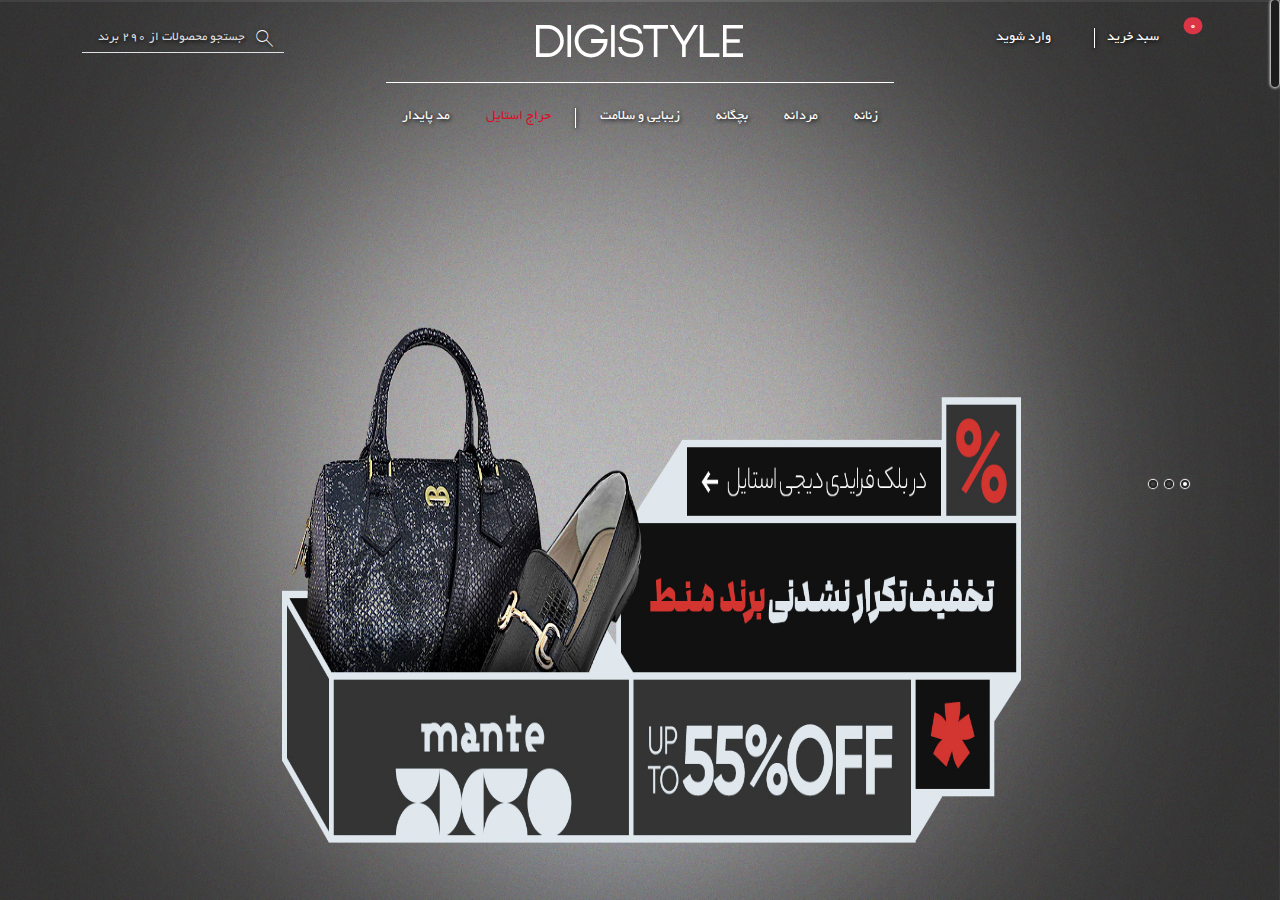
==== commit d8ec9d24: "Add amazing widget section to template home page" ====
--- a/index.html
+++ b/index.html
@@ -555,6 +555,244 @@
         </section>
         <!-- End s-header -->
 
+
+        <!-- s-amazing -->
+        <section class="s-amazing m-0 d-flex align-items-center">
+            <div class="amazing-container container d-flex py-5 mt-5 position-relative">
+
+                <div class="amazing-right col-2 d-flex flex-column align-items-start justify-content-between">
+                    <img src="img/icon/sh-aviz.svg" alt="">
+                    <button type="button" class="btn btn-outline-pink-reverse py-2 px-3 rounded-0">مشاهده همه</button>
+                </div>
+
+                <!-- swiper-main -->
+                <div class="swiper-main w-100 d-flex overflow-hidden position-relative" data-m-right="0">
+
+                    <div class="swiper-container d-flex align-items-center">
+                        <!-- h-product-items -->
+                        <div class="amazing-items h-product-items h-product-items-ds swiper-items bg-transparent">
+                            <div class="d-flex flex-column gap-3 position-relative bg-white p-3">
+                                <div class="amazing-items-offer-box d-flex align-items-center justify-content-between">
+                                    <img src="img/icon/amazing-offer.svg" alt="" srcset="">
+                                    <span class="text-pink">15:37:40</span>
+                                </div>
+                                <div class=" h-product-items-top position-relative">
+                                    <div class="h-product-overly"></div>
+                                    <span class="h-product-items-brand bg-white py-1 px-2 position-relative fs-14">برند</span>
+                                    <div class="h-product-items-pic d-flex justify-content-center">
+                                        <img src="img/bestsell/1.jpg" alt="">
+                                    </div>
+                                    <div class="h-product-items-info position-absolute">
+                                        <div class="h-product-items-info-top d-flex justify-content-between">
+                                            <span class="bg-white d-inline-block p-2 fs-14">تک سایز</span>
+                                            <span class="h-product-items-off text-white d-inline-block p-2 fs-14">40%</span>
+                                        </div>
+                                        <div class="bg-white d-flex align-items-center gap-3 p-2 w-100 fs-14">
+                                            <a href="#" class="text-dark">L</a>
+                                            <a href="#" class="text-dark">M</a>
+                                        </div>
+                                    </div>
+                                </div>
+                                <div class="h-product-items-bottom position-relative bg-white d-flex flex-column gap-2 pt-2">
+                                    <a href="#" class="text-dark">مانتو کتی زنانه سرژه مدل 216587 یقه پهن سرشانه پیل...</a>
+                                    <div class="d-flex align-items-center justify-content-end">
+                                        <span class="fs-5">1,499,000</span>
+                                        <i class="icon-toman-1 fs-3"></i>
+                                    </div>
+                                </div>
+                            </div>
+                        </div>
+                        <!-- End h-product-items -->
+
+                        <!-- h-product-items -->
+                        <div class="amazing-items h-product-items h-product-items-ds swiper-items bg-transparent">
+                            <div class="d-flex flex-column gap-3 position-relative bg-white p-3">
+                                <div class="amazing-items-offer-box d-flex align-items-center justify-content-between">
+                                    <img src="img/icon/amazing-offer.svg" alt="" srcset="">
+                                    <span class="text-pink">15:37:40</span>
+                                </div>
+                                <div class=" h-product-items-top position-relative">
+                                    <div class="h-product-overly"></div>
+                                    <span class="h-product-items-brand bg-white py-1 px-2 position-relative fs-14">برند</span>
+                                    <div class="h-product-items-pic d-flex justify-content-center">
+                                        <img src="img/bestsell/2.jpg" alt="">
+                                    </div>
+                                    <div class="h-product-items-info position-absolute">
+                                        <div class="h-product-items-info-top d-flex justify-content-between">
+                                            <span class="bg-white d-inline-block p-2 fs-14">تک سایز</span>
+                                            <span class="h-product-items-off text-white d-inline-block p-2 fs-14">40%</span>
+                                        </div>
+                                        <div class="bg-white d-flex align-items-center gap-3 p-2 w-100 fs-14">
+                                            <a href="#" class="text-dark">L</a>
+                                            <a href="#" class="text-dark">M</a>
+                                        </div>
+                                    </div>
+                                </div>
+                                <div class="h-product-items-bottom position-relative bg-white d-flex flex-column gap-2 pt-2">
+                                    <a href="#" class="text-dark">مانتو کتی زنانه سرژه مدل 216587 یقه پهن سرشانه پیل...</a>
+                                    <div class="d-flex align-items-center justify-content-end">
+                                        <span class="fs-5">1,499,000</span>
+                                        <i class="icon-toman-1 fs-3"></i>
+                                    </div>
+                                </div>
+                            </div>
+                        </div>
+                        <!-- End h-product-items -->
+
+                        <!-- h-product-items -->
+                        <div class="amazing-items h-product-items h-product-items-ds swiper-items bg-transparent">
+                            <div class="d-flex flex-column gap-3 position-relative bg-white p-3">
+                                <div class="amazing-items-offer-box d-flex align-items-center justify-content-between">
+                                    <img src="img/icon/amazing-offer.svg" alt="" srcset="">
+                                    <span class="text-pink">15:37:40</span>
+                                </div>
+                                <div class=" h-product-items-top position-relative">
+                                    <div class="h-product-overly"></div>
+                                    <span class="h-product-items-brand bg-white py-1 px-2 position-relative fs-14">برند</span>
+                                    <div class="h-product-items-pic d-flex justify-content-center">
+                                        <img src="img/bestsell/3.jpg" alt="">
+                                    </div>
+                                    <div class="h-product-items-info position-absolute">
+                                        <div class="h-product-items-info-top d-flex justify-content-between">
+                                            <span class="bg-white d-inline-block p-2 fs-14">تک سایز</span>
+                                            <span class="h-product-items-off text-white d-inline-block p-2 fs-14">40%</span>
+                                        </div>
+                                        <div class="bg-white d-flex align-items-center gap-3 p-2 w-100 fs-14">
+                                            <a href="#" class="text-dark">L</a>
+                                            <a href="#" class="text-dark">M</a>
+                                        </div>
+                                    </div>
+                                </div>
+                                <div class="h-product-items-bottom position-relative bg-white d-flex flex-column gap-2 pt-2">
+                                    <a href="#" class="text-dark">مانتو کتی زنانه سرژه مدل 216587 یقه پهن سرشانه پیل...</a>
+                                    <div class="d-flex align-items-center justify-content-end">
+                                        <span class="fs-5">1,499,000</span>
+                                        <i class="icon-toman-1 fs-3"></i>
+                                    </div>
+                                </div>
+                            </div>
+                        </div>
+                        <!-- End h-product-items -->
+
+                        <!-- h-product-items -->
+                        <div class="amazing-items h-product-items h-product-items-ds swiper-items bg-transparent">
+                            <div class="d-flex flex-column gap-3 position-relative bg-white p-3">
+                                <div class="amazing-items-offer-box d-flex align-items-center justify-content-between">
+                                    <img src="img/icon/amazing-offer.svg" alt="" srcset="">
+                                    <span class="text-pink">15:37:40</span>
+                                </div>
+                                <div class=" h-product-items-top position-relative">
+                                    <div class="h-product-overly"></div>
+                                    <span class="h-product-items-brand bg-white py-1 px-2 position-relative fs-14">برند</span>
+                                    <div class="h-product-items-pic d-flex justify-content-center">
+                                        <img src="img/bestsell/4.jpg" alt="">
+                                    </div>
+                                    <div class="h-product-items-info position-absolute">
+                                        <div class="h-product-items-info-top d-flex justify-content-between">
+                                            <span class="bg-white d-inline-block p-2 fs-14">تک سایز</span>
+                                            <span class="h-product-items-off text-white d-inline-block p-2 fs-14">40%</span>
+                                        </div>
+                                        <div class="bg-white d-flex align-items-center gap-3 p-2 w-100 fs-14">
+                                            <a href="#" class="text-dark">L</a>
+                                            <a href="#" class="text-dark">M</a>
+                                        </div>
+                                    </div>
+                                </div>
+                                <div class="h-product-items-bottom position-relative bg-white d-flex flex-column gap-2 pt-2">
+                                    <a href="#" class="text-dark">مانتو کتی زنانه سرژه مدل 216587 یقه پهن سرشانه پیل...</a>
+                                    <div class="d-flex align-items-center justify-content-end">
+                                        <span class="fs-5">1,499,000</span>
+                                        <i class="icon-toman-1 fs-3"></i>
+                                    </div>
+                                </div>
+                            </div>
+                        </div>
+                        <!-- End h-product-items -->
+
+                        <!-- h-product-items -->
+                        <div class="amazing-items h-product-items h-product-items-ds swiper-items bg-transparent">
+                            <div class="d-flex flex-column gap-3 position-relative bg-white p-3">
+                                <div class="amazing-items-offer-box d-flex align-items-center justify-content-between">
+                                    <img src="img/icon/amazing-offer.svg" alt="" srcset="">
+                                    <span class="text-pink">15:37:40</span>
+                                </div>
+                                <div class=" h-product-items-top position-relative">
+                                    <div class="h-product-overly"></div>
+                                    <span class="h-product-items-brand bg-white py-1 px-2 position-relative fs-14">برند</span>
+                                    <div class="h-product-items-pic d-flex justify-content-center">
+                                        <img src="img/bestsell/5.jpg" alt="">
+                                    </div>
+                                    <div class="h-product-items-info position-absolute">
+                                        <div class="h-product-items-info-top d-flex justify-content-between">
+                                            <span class="bg-white d-inline-block p-2 fs-14">تک سایز</span>
+                                            <span class="h-product-items-off text-white d-inline-block p-2 fs-14">40%</span>
+                                        </div>
+                                        <div class="bg-white d-flex align-items-center gap-3 p-2 w-100 fs-14">
+                                            <a href="#" class="text-dark">L</a>
+                                            <a href="#" class="text-dark">M</a>
+                                        </div>
+                                    </div>
+                                </div>
+                                <div class="h-product-items-bottom position-relative bg-white d-flex flex-column gap-2 pt-2">
+                                    <a href="#" class="text-dark">مانتو کتی زنانه سرژه مدل 216587 یقه پهن سرشانه پیل...</a>
+                                    <div class="d-flex align-items-center justify-content-end">
+                                        <span class="fs-5">1,499,000</span>
+                                        <i class="icon-toman-1 fs-3"></i>
+                                    </div>
+                                </div>
+                            </div>
+                        </div>
+                        <!-- End h-product-items -->
+
+                        <!-- h-product-items -->
+                        <div class="amazing-items h-product-items h-product-items-ds swiper-items bg-transparent">
+                            <div class="d-flex flex-column gap-3 position-relative bg-white p-3">
+                                <div class="amazing-items-offer-box d-flex align-items-center justify-content-between">
+                                    <img src="img/icon/amazing-offer.svg" alt="" srcset="">
+                                    <span class="text-pink">15:37:40</span>
+                                </div>
+                                <div class=" h-product-items-top position-relative">
+                                    <div class="h-product-overly"></div>
+                                    <span class="h-product-items-brand bg-white py-1 px-2 position-relative fs-14">برند</span>
+                                    <div class="h-product-items-pic d-flex justify-content-center">
+                                        <img src="img/bestsell/6.jpg" alt="">
+                                    </div>
+                                    <div class="h-product-items-info position-absolute">
+                                        <div class="h-product-items-info-top d-flex justify-content-between">
+                                            <span class="bg-white d-inline-block p-2 fs-14">تک سایز</span>
+                                            <span class="h-product-items-off text-white d-inline-block p-2 fs-14">40%</span>
+                                        </div>
+                                        <div class="bg-white d-flex align-items-center gap-3 p-2 w-100 fs-14">
+                                            <a href="#" class="text-dark">L</a>
+                                            <a href="#" class="text-dark">M</a>
+                                        </div>
+                                    </div>
+                                </div>
+                                <div class="h-product-items-bottom position-relative bg-white d-flex flex-column gap-2 pt-2">
+                                    <a href="#" class="text-dark">مانتو کتی زنانه سرژه مدل 216587 یقه پهن سرشانه پیل...</a>
+                                    <div class="d-flex align-items-center justify-content-end">
+                                        <span class="fs-5">1,499,000</span>
+                                        <i class="icon-toman-1 fs-3"></i>
+                                    </div>
+                                </div>
+                            </div>
+                        </div>
+                        <!-- End h-product-items -->
+                    </div>
+
+
+                    <button type="button" class="swiper-btn swiper-btn-prev icon-right fs-3 px-2 py-3 position-absolute btn btn-light p-0 text-muted disabled" disabled>
+                    </button>
+                    <button type="button" class="swiper-btn swiper-btn-next icon-left fs-3 px-2 py-3 position-absolute btn btn-light p-0 text-muted">
+                    </button>
+
+                </div>
+                <!-- End swiper-main -->
+            </div>
+        </section>
+        <!-- End s-amazing -->
+
+
         <!-- s-weekly-style -->
         <section class="s-weekly-style vh-100 my-5">
             <div class="weekly-style-container container vh-100 py-5 mt-5 position-relative">
@@ -2196,10 +2434,12 @@
                                 کنند و در صورت مغایرت کالا تا 14 روز امکان بازگشت کالا را وجود دارد. پس همین حالا برای خرید انواع رنگ مو، سشوار، پنکیک، ماسک صورت، خط چشم، لاک ناخن، ادکلن، کانسیلر، شامپو، سایه ابرو و سایه چشم به فروشگاه اینترنتی دیجی استایل
                                 مراجعه کنید و تنها با چند کلیک محصول مورد نظر خود را سفارش دهید.
                             </p>
-                            <div class="c-footer-more d-flex align-items-center gap-1 position-absolute fs-6">
-                                <span class="c-footer-more-o c-footer-more-s">مشاهده بیشتر</span>
-                                <span class="c-footer-more-c c-footer-more-s close">بستن</span>
-                                <i class="icon-left fs-14"></i>
+                            <div class="c-footer-more position-absolute d-flex">
+                                <div class="d-flex align-items-center gap-1 fs-6" role="button">
+                                    <span class="c-footer-more-o c-footer-more-s">مشاهده بیشتر</span>
+                                    <span class="c-footer-more-c c-footer-more-s close">بستن</span>
+                                    <i class="icon-left fs-14"></i>
+                                </div>
                             </div>
                         </div>
                         <div class="c-footer-namad-box col-5 d-flex justify-content-end gap-3">
--- a/css/style.css
+++ b/css/style.css
@@ -69,6 +69,10 @@
     color: var(--silver);
 }
 
+.text-pink {
+    color: var(--pink);
+}
+
 .border-light-silver {
     border-color: var(--light-silver);
 }
@@ -135,11 +139,42 @@
 
 .btn-silver {
     background-color: var(--silver);
+}
+
+.btn-pink {
+    background-color: var(--pink);
+    color: #fff;
+}
+
+.btn-pink:hover {
+    color: #fff;
+}
+
+.btn-outline-pink {
+    border-color: var(--pink);
+    color: #222;
+}
+
+.btn-outline-pink:hover {
+    background-color: var(--pink);
+    color: #fff;
+}
+
+.btn-outline-pink-reverse {
+    background-color: var(--pink);
+    border-color: var(--pink);
+    color: #fff;
+}
+
+.btn-outline-pink-reverse:hover {
+    background-color: transparent;
+    color: var(--pink);
 }
 
 :root {
     --light-silver: #ececec;
     --silver: #dddddd;
+    --pink: #FC427B;
 }
 
 .mCS_rightPos .mCSB_container {
@@ -513,6 +548,24 @@
 /***********************/
 
 
+/*****s-weekly-style******/
+
+.s-amazing {
+    background-color: rgb(241, 241, 241);
+}
+
+.amazing-right img {
+    width: 128px;
+}
+
+.amazing-items-offer-box img {
+    width: 128px;
+}
+
+
+/************************/
+
+
 /****s-weekly-style******/
 
 .s-weekly-style * {
